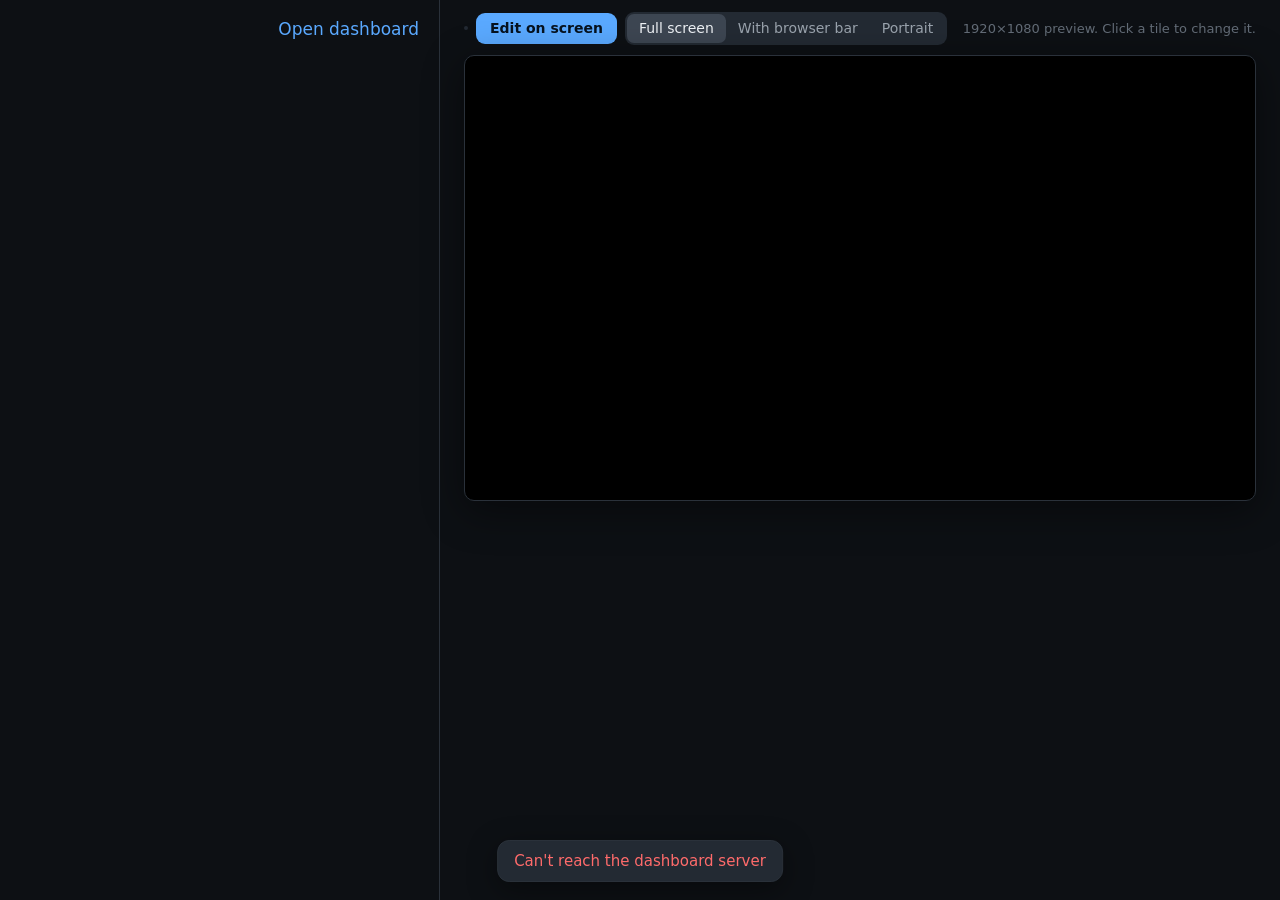
==== tools/control3.html @ 531630ef "Library: add a tile straight to a page; keep a new page's tiles while editing Every tile in the Libr" ====
<!doctype html>
<html lang="en">
<head>
<meta charset="utf-8">
<meta name="viewport" content="width=device-width,initial-scale=1,viewport-fit=cover">
<meta name="apple-mobile-web-app-capable" content="yes">
<meta name="theme-color" content="#0f1216">
<title>Dashboard settings</title>
<style>
  /* Settings-app pattern: grouped lists, one level of detail, Back to return. Layout is its own screen. */
  :root{--fg:#eef1f5;--dim:#9aa3ad;--faint:#636c77;--bg:#0d1014;--group:#191e25;--line:#2a313a;--accent:#5aa9ff;--ok:#4cd27a;--bad:#ff6b6b;--hl:#22303f}
  *{box-sizing:border-box}
  html,body{margin:0;height:100%}
  body{background:var(--bg);color:var(--fg);font:17px/1.35 -apple-system,system-ui,"Segoe UI",Roboto,sans-serif;-webkit-font-smoothing:antialiased}
  button{font:inherit;color:inherit;background:none;border:0;padding:0;cursor:pointer}
  .app{min-height:100%}
  .nav{max-width:720px;margin:0 auto;padding:0 16px 80px}
  .bar{position:sticky;top:0;z-index:5;display:grid;grid-template-columns:1fr auto 1fr;align-items:center;gap:8px;
    padding:max(10px,env(safe-area-inset-top)) 0 10px;background:linear-gradient(var(--bg) 80%,rgba(13,16,20,0))}
  .bar h1{grid-column:2;margin:0;font-size:17px;font-weight:600;text-align:center;white-space:nowrap;overflow:hidden;text-overflow:ellipsis}
  .bar .l{justify-self:start;grid-column:1;grid-row:1} .bar .r{justify-self:end;grid-column:3;grid-row:1}
  .link{color:var(--accent);font-size:17px;padding:8px 4px;text-decoration:none;display:inline-flex;align-items:center;gap:4px}
  .link[hidden]{display:none}
  .big{font-size:32px;font-weight:700;margin:6px 4px 14px}
  .sec{margin:22px 0 0}
  .sec > h2{font-size:13px;font-weight:500;text-transform:uppercase;letter-spacing:.5px;color:var(--dim);margin:0 16px 7px}
  .sec > .foot{font-size:13px;color:var(--faint);margin:7px 16px 0}
  .grp{background:var(--group);border-radius:12px;overflow:hidden}
  .row{display:flex;align-items:center;gap:12px;min-height:50px;padding:8px 14px 8px 16px;position:relative;width:100%;text-align:left}
  .row + .row::before,.gap + .row::before{content:"";position:absolute;top:0;left:16px;right:0;border-top:1px solid var(--line)}
  .row.tap{cursor:pointer} .row.tap:hover{background:var(--hl)}
  .row .t{flex:1;min-width:0}
  .row .t b{display:block;font-weight:400}
  .row .t small{display:block;color:var(--faint);font-size:13px;margin-top:1px}
  .row .v{color:var(--dim);font-size:15px;white-space:nowrap}
  .row .chev{color:var(--faint);font-size:20px;margin-left:2px}
  .row.off .t b{color:var(--faint)}
  .row.col{flex-direction:column;align-items:stretch;gap:8px;padding-top:12px;padding-bottom:12px}
  .sw{position:relative;flex:none;width:51px;height:31px;border-radius:16px;background:#3a424c;transition:background .2s}
  .sw::after{content:"";position:absolute;top:2px;left:2px;width:27px;height:27px;border-radius:50%;background:#fff;transition:transform .2s;box-shadow:0 2px 4px rgba(0,0,0,.3)}
  .sw.on{background:var(--ok)} .sw.on::after{transform:translateX(20px)}
  select,input[type=text],input[type=number],textarea{font:inherit;color:var(--fg);background:#232a33;border:1px solid var(--line);border-radius:9px;padding:7px 10px;outline:none;max-width:100%}
  select:focus,input:focus,textarea:focus{border-color:var(--accent)}
  input[type=number]{width:96px;text-align:right}
  input[type=text],textarea{width:100%}
  textarea{min-height:84px;resize:vertical}
  textarea.code{font:13px/1.45 ui-monospace,Menlo,Consolas,monospace;min-height:240px;white-space:pre;tab-size:2}
  .seg{display:inline-flex;background:#232a33;border-radius:9px;padding:2px;flex:none}
  .seg button{padding:5px 12px;border-radius:7px;font-size:14px;color:var(--dim)}
  .seg button.on{background:#3d4652;color:var(--fg)}
  .row.add b{color:var(--accent)}
  .btnrow{display:block;width:100%;text-align:center;padding:14px;font-size:17px}
  .btnrow.red{color:var(--bad)} .btnrow.blue{color:var(--accent)}
  .minus{flex:none;width:24px;height:24px;border-radius:50%;background:var(--bad);color:#fff;font-size:18px;line-height:22px;text-align:center;font-weight:700}
  .btnrow.pri{background:var(--accent);color:#06121f;font-weight:600}
  .emopt{display:flex;gap:12px;align-items:center;padding:12px 16px;border-bottom:1px solid var(--line);cursor:pointer}
  .emopt:last-child{border-bottom:0}
  .emopt input{width:20px;height:20px;accent-color:var(--accent,#5aa9ff);flex:none}
  .emopt .t{display:flex;flex-direction:column;gap:3px}
  .emopt .ex{font-size:14px;color:var(--dim)}
  .emgrid{display:grid;grid-template-columns:repeat(auto-fill,minmax(48px,1fr));gap:6px;background:var(--group);border-radius:12px;padding:10px}
  .lnk{color:var(--accent);font-size:15px;flex:none}
  .emp{font-size:28px;line-height:1;height:48px;border-radius:10px;background:none}
  .emp:hover{background:#2a313b}
  .emp.on{background:#3d4652;box-shadow:inset 0 0 0 2px var(--accent,#5aa9ff)}
  .row.swp{gap:10px}
  .emb{font-size:26px;min-width:52px;height:46px;border-radius:10px;background:#232a33;padding:0 8px}
  .emb.none{font-size:14px;color:var(--dim)}
  .row.swp .arr{color:var(--dim);font-size:18px}
  .embig{font-size:26px;vertical-align:middle}
  html.echo body{zoom:1.3}
  .intro{color:var(--dim);font-size:15px;margin:0 4px 6px}
  .help{color:var(--faint);font-size:13px;line-height:1.4}
  .dot{flex:none;width:12px;height:12px;border-radius:50%}
  .saverow{display:flex;gap:10px;margin-top:16px}
  .saverow button{flex:1;padding:13px;border-radius:12px;background:var(--group);font-weight:600}
  .saverow button.pri{background:var(--accent);color:#06121f}
  /* a list's items (Controls → Lists) */
  .lladd{display:flex;gap:8px}
  .lladd input{flex:1;min-width:0}
  .lladd button{flex:none;padding:10px 14px;font-size:15px}
  .ll-x{flex:none;background:none;border:0;color:var(--dim);font-size:24px;line-height:1;padding:4px 10px;cursor:pointer}
  .ll-x:active{color:var(--bad)}
  .llb{flex:none;font-size:14px;padding:6px 12px;border-radius:10px;background:var(--group);color:var(--dim);cursor:pointer}
  #pvedit{background:var(--accent);color:#06121f;font-weight:600;border-radius:9px;padding:6px 14px;font-size:14px}
  #pvedit.on{background:#2a313b;color:var(--dim)}
  /* preview */
  .pv{padding:0 16px 24px}
  .pvbar{display:flex;gap:8px;flex-wrap:wrap;align-items:center;padding:12px 0 10px}
  .pvbar .note{color:var(--faint);font-size:13px;margin-left:auto}
  .pvbox{position:relative;width:100%;margin-inline:auto;border-radius:10px;overflow:hidden;border:1px solid var(--line);background:#000;box-shadow:0 10px 40px rgba(0,0,0,.45)}
  .pvbox iframe{position:absolute;left:0;top:0;border:0;transform-origin:0 0}
  @media (min-width:1100px){
    body.desk .app{display:grid;grid-template-columns:440px 1fr;align-items:start}
    body.desk .nav{margin:0;max-width:none;border-right:1px solid var(--line);min-height:100vh}
    body.desk .pv{position:sticky;top:0;padding:0 24px 24px}
  }
  @media (max-width:699px){ .pv{display:none} }
  .lcard img,.starterfigure img,.blankpreview{display:block;width:100%;height:auto;aspect-ratio:16/9;border-radius:7px}
  .blankpreview{position:relative;background:#141a21;border:1px dashed #566170}
  .blankpreview i{position:absolute;border:1px dashed var(--accent);border-radius:4px;background:#202f40}
  .gridheading{margin:24px 4px 0;color:var(--faint);font-size:13px;text-transform:uppercase;letter-spacing:.06em}
  .starterfigure{margin:0}.starterfigure figcaption{font-weight:600;padding:12px 0}
  #starterpv{display:none}
  @media (min-width:850px){
    body.desk.showstarter .app{display:grid;grid-template-columns:min(35vw,440px) minmax(0,1fr);align-items:start}
    body.desk.showstarter .nav{margin:0;max-width:none}
    body.desk.showstarter .pv{position:sticky;top:0}
    body.desk.showstarter #starterpv{display:block}
    body.desk.showstarter .pvbar,body.desk.showstarter .pvbox,body.desk .compactpreview{display:none}
  }
  @media (max-width:849px){body.showstarter .pv{display:none}}
  /* looks: picture cards */
  .lcards{display:grid;grid-template-columns:repeat(auto-fill,minmax(150px,1fr));gap:12px;margin-top:14px}
  .lcard{display:flex;flex-direction:column;gap:3px;text-align:left;background:var(--group);border-radius:12px;padding:8px 8px 10px;border:2px solid transparent}
  .lcard.now{border-color:var(--accent)}
  .lcard b{font-weight:600;font-size:15px;margin:4px 2px 0} .lcard small{color:var(--faint);font-size:12px;margin:0 2px}
  .lpic{position:relative;width:100%;aspect-ratio:16/9;border-radius:7px;overflow:hidden;font-size:7px}
  .lpic.big{font-size:16px;border-radius:12px;margin:4px 0 6px;box-shadow:0 8px 30px rgba(0,0,0,.35)}
  .lpic.plus{display:flex;align-items:center;justify-content:center;font-size:34px;color:var(--accent);background:#141a21;border:1px dashed #33404e}
  .lpic i{position:absolute;border-radius:.6em;border:1px solid transparent;padding:.5em .7em;display:flex;flex-direction:column;gap:.45em;overflow:hidden}
  .lpic i.dm{inset:0;border-radius:0;padding:0;border:0}
  .lpic s{display:block;width:30%;height:.4em;border-radius:.2em;opacity:.7}
  .lpic em{font-style:normal;font-weight:600;line-height:1}
  .lpic u{display:block;border-radius:.25em;opacity:.55}
  .lpic b{display:block;width:22%;height:.5em;border-radius:.25em}
  /* page thumbnails: each box of the page, drawn in the current look */
  .lpic i.slot{padding:.5em .6em}
  .lpic i.slot s{width:40%}
  .pthumb{flex:none;width:72px;font-size:2.6px;border-radius:5px}
  .lcard .lpic.page{font-size:4px}
  .starterfigure .lpic.page{font-size:12px}
  [data-pid]{transition:transform .15s}
  .row.drag{z-index:2;transition:none;background:#262e38;box-shadow:0 6px 24px rgba(0,0,0,.45);border-radius:10px}
  .grip.none{visibility:hidden}
  .grip{flex:none;align-self:stretch;display:flex;align-items:center;margin:-8px -6px -8px -10px;padding:0 6px;color:var(--faint);font-size:16px;letter-spacing:-3px;touch-action:none;cursor:grab}
  .tabs{margin:14px 0 0}
  .opts{display:grid;grid-template-columns:repeat(3,1fr);gap:8px;padding:10px}
  .opt{display:flex;flex-direction:column;align-items:center;gap:4px;padding:8px 4px;border-radius:10px;background:#212832;border:2px solid transparent;font-size:14px}
  .opt.on{border-color:var(--accent);background:#1d2a39}
  .opt b{font-weight:500} .opt small{color:var(--faint);font-size:11px}
  .sample{display:block;width:100%;aspect-ratio:16/9;border-radius:6px;position:relative;overflow:hidden}
  .sample.tl{background:linear-gradient(180deg,#2f6aa3,#0d1a2b)}
  .sample.tl i{position:absolute;top:18%;bottom:18%;width:38%;border-radius:5px}
  .sample.tl i:first-child{left:8%} .sample.tl i + i{right:8%}
  .sample.solid i{background:rgba(18,22,28,.88)} .sample.see i{background:rgba(18,22,28,.45)} .sample.clear i{background:none;border:1px dashed rgba(255,255,255,.3)}
  .sws{display:flex;gap:9px;flex-wrap:wrap;align-items:center}
  .swc{width:32px;height:32px;border-radius:50%;border:3px solid transparent;box-shadow:0 0 0 1px rgba(255,255,255,.12)}
  .swc.on{border-color:#fff}
  input[type=color]{width:44px;height:32px;border:0;background:none;padding:0}
  input[type=range]{width:150px;accent-color:var(--accent)}
  .seg.wide{display:flex;width:100%} .seg.wide button{flex:1}
  details.more > summary{cursor:pointer;color:var(--accent);font-size:15px;margin:0 16px 8px;list-style:none}
  details.more > summary::before{content:"▸ "} details.more[open] > summary::before{content:"▾ "}
  /* effects library */
  .fxgrid{display:grid;grid-template-columns:repeat(auto-fill,minmax(170px,1fr));gap:10px}
  .fxc{background:var(--group);border-radius:12px;overflow:hidden;cursor:pointer}
  .fxc canvas{display:block;width:100%;aspect-ratio:16/9;background:#0b1022}
  .fxc.off canvas{opacity:.35}
  .fxc.big{cursor:default;margin:4px 0 12px} .fxc.big canvas{border-radius:12px}
  .fxt{display:flex;align-items:center;gap:8px;padding:8px 10px 10px}
  .fxt > div{flex:1;min-width:0} .fxt b{display:block;font-weight:500;font-size:15px} .fxt small{color:var(--faint);font-size:12px}
  .fxt .sw{transform:scale(.8);transform-origin:right center}
  .nowtag{color:var(--ok)}
  #toast{position:fixed;left:50%;bottom:max(18px,env(safe-area-inset-bottom));transform:translateX(-50%);background:#232a33;z-index:60;
    border:1px solid var(--line);border-radius:12px;padding:10px 16px;font-size:15px;color:var(--dim);box-shadow:0 8px 30px rgba(0,0,0,.4);transition:opacity .3s;pointer-events:none}
  #toast.ok{color:var(--ok)} #toast.bad{color:var(--bad)}
  /* status + setup guide */
  .row.upd b{color:var(--accent);font-weight:600}
  a.btnrow{text-decoration:none;color:var(--accent)}
  .grp > a.btnrow + a.btnrow,.grp > .row + a.btnrow,.grp > .row + .btnrow{border-top:1px solid var(--line)}
  .wizdots{display:flex;gap:6px;margin:14px 4px 4px}
  .wizdots i{flex:1;height:4px;border-radius:2px;background:#2a313a}
  .wizdots i.done{background:#3d6a99} .wizdots i.on{background:var(--accent)}
  .saverow button[data-act="wizback"],.saverow button[data-act="wizskip"]{flex:.6}
  /* Library: full screen over Controls */
  #lib{position:fixed;inset:0;z-index:50;background:var(--bg);display:grid;grid-template-columns:220px minmax(0,1fr)}
  #lib[hidden]{display:none}
  body.libopen{overflow:hidden}
  .lrail{border-right:1px solid var(--line);padding:max(12px,env(safe-area-inset-top)) 12px 20px;overflow:auto;display:flex;flex-direction:column;gap:2px}
  .lrail h1{font-size:26px;margin:10px 10px 14px}
  .lrail button{display:flex;justify-content:space-between;align-items:center;padding:9px 12px;border-radius:10px;text-align:left;font-size:16px}
  .lrail button:hover{background:var(--group)}
  .lrail button.on{background:var(--hl);color:var(--accent);font-weight:600}
  .lrail button small{color:var(--faint);font-size:13px;font-weight:400;margin-left:8px}
  .lrail .lback{color:var(--accent);padding-left:4px}
  .lsep{color:var(--faint);font-size:12px;letter-spacing:.08em;text-transform:uppercase;margin:16px 12px 4px}
  .lmain{overflow:auto;padding:max(18px,env(safe-area-inset-top)) 28px 60px;min-width:0}
  .lmain > .lback{color:var(--accent);font-size:16px;margin:2px 0 12px;display:inline-block}
  .ltop{display:flex;gap:10px;align-items:center;margin-bottom:14px;flex-wrap:wrap}
  .ltop input[type=search]{flex:1;min-width:200px;font:inherit;color:var(--fg);background:#232a33;border:1px solid var(--line);border-radius:10px;padding:9px 14px;outline:none}
  .lbtn{background:#232a33;border-radius:10px;padding:10px 16px;font-weight:500;white-space:nowrap;text-align:center;cursor:pointer;display:inline-block}
  .lbtn:hover{background:#2c3440}
  .lbtn.pri{background:var(--accent);color:#06121f;font-weight:600}
  .lbtn.ghost{background:none;color:var(--accent);box-shadow:inset 0 0 0 1px var(--line)}
  .lbtn.red{color:var(--bad)}
  .lchips{display:flex;gap:8px;flex-wrap:wrap;margin-bottom:18px}
  .lchip{padding:6px 13px;border-radius:99px;background:var(--group);color:var(--dim);font-size:14px}
  .lchip.on{background:var(--fg);color:#111}
  .lh{font-size:13px;letter-spacing:.08em;text-transform:uppercase;color:var(--dim);margin:6px 0 10px}
  .lgrid{display:grid;grid-template-columns:repeat(auto-fill,minmax(230px,1fr));gap:16px;margin-bottom:26px}
  .lgrid.tiles{grid-template-columns:repeat(auto-fill,minmax(210px,1fr))}
  .lc{background:var(--group);border-radius:14px;overflow:hidden;text-align:left;display:flex;flex-direction:column;position:relative}
  .lc:hover{box-shadow:0 0 0 2px #2e3b4b}
  .lc > img,.lc > .lpic,.lc > .blankpreview{border-radius:0;width:100%;height:auto;aspect-ratio:16/9;display:block;object-fit:cover}
  .lc .lpic.page{font-size:5px}
  .lc .tx{padding:10px 12px 12px;display:block}
  .lc b{display:block;font-size:16px;font-weight:600}
  .lc small{display:block;color:var(--dim);font-size:13px;margin-top:2px}
  .lc small.clamp{display:-webkit-box;-webkit-line-clamp:3;-webkit-box-orient:vertical;overflow:hidden}
  .lbadge{position:absolute;top:8px;left:8px;background:rgba(0,0,0,.65);color:#fff;font-size:12px;padding:3px 8px;border-radius:99px}
  .ladd{position:absolute;top:8px;right:8px;z-index:2;background:var(--accent);color:#06121f;font-weight:600;font-size:13px;padding:4px 10px;border-radius:99px;opacity:0;transition:opacity .15s}
  .lc:hover .ladd,.lc:focus-within .ladd,html.echo .ladd{opacity:1}
  @media (hover:none){ .ladd{opacity:1} }
  .ltag{display:inline-block;font-size:12px;padding:2px 8px;border-radius:99px;background:#1b3326;color:var(--ok);margin-top:6px}
  .lempty{color:var(--faint);padding:18px;background:var(--group);border-radius:14px;margin-bottom:26px}
  .tp{position:relative;display:block;width:100%;aspect-ratio:16/10;overflow:hidden;background:#0b0e12}
  .tp.big{border-radius:14px;box-shadow:0 10px 40px rgba(0,0,0,.45)}
  .tp iframe{position:absolute;left:0;top:0;width:1920px;height:1080px;border:0;transform-origin:0 0;pointer-events:none}
  .tpname{position:absolute;inset:0;display:grid;place-items:center;color:var(--faint);font-size:15px}
  .ldet{display:grid;grid-template-columns:minmax(0,1.6fr) minmax(300px,1fr);gap:26px;align-items:start}
  .ldet > div > .tp{border-radius:14px}
  .lbig{position:relative;width:100%;aspect-ratio:16/9;border-radius:14px;overflow:hidden;background:#000;box-shadow:0 10px 40px rgba(0,0,0,.45)}
  .lbig.port{aspect-ratio:9/16;max-height:78vh;width:auto;margin:auto}
  .lbig > .lpic,.lbig > img,.lbig > .blankpreview{position:absolute;inset:0;width:100%;height:100%;aspect-ratio:auto;font-size:12px;border-radius:0;object-fit:cover}
  .lbig iframe{position:absolute;left:0;top:0;width:1920px;height:1080px;border:0;transform-origin:0 0;pointer-events:none;opacity:0;transition:opacity .5s}
  .lbig iframe.on{opacity:1}
  .ltitle{font-size:30px;font-weight:700;margin:0 0 4px}
  .lname{font-size:26px !important;font-weight:700;padding:4px 10px !important;margin-bottom:4px}
  .lsub{color:var(--dim);font-size:15px}
  .ldesc{color:var(--dim);margin:12px 0 14px;max-width:780px}
  .lpanel{background:var(--group);border-radius:14px;padding:6px 16px;margin-bottom:12px}
  .lpanel h3{font-size:13px;letter-spacing:.08em;text-transform:uppercase;color:var(--dim);font-weight:500;margin:10px 0 2px}
  .lpanel.lwide{max-width:760px}
  .lrow{display:flex;align-items:center;gap:12px;padding:11px 0;border-top:1px solid var(--line)}
  .lpanel > .lrow:first-child,.lpanel > h3 + .lrow{border-top:0}
  .lrow.col{flex-direction:column;align-items:stretch}
  .lrow .t{flex:1;min-width:0} .lrow small{display:block;color:var(--dim);font-size:13px;margin-top:1px}
  .lok{flex:none;width:26px;height:26px;border-radius:8px;display:grid;place-items:center;background:#232a33;color:var(--ok);font-size:14px}
  .lok.warn{color:#ffb84d}
  .lact{display:flex;gap:10px;flex-wrap:wrap;margin:6px 0 10px} .lact .lbtn{flex:1}
  .lnote{color:var(--faint);font-size:13px;margin:6px 0}
  .lfield{display:block;color:var(--dim);font-size:13px;margin-bottom:12px}
  .lfield input,.lfield select,.lfield textarea{display:block;width:100%;margin-top:4px}
  #lib textarea.code{min-height:0;font-size:12px;word-break:break-all;white-space:pre-wrap}
  @media (max-width:820px){
    #lib{grid-template-columns:1fr;grid-template-rows:auto minmax(0,1fr)}
    .lrail{flex-direction:row;overflow-x:auto;border-right:0;border-bottom:1px solid var(--line);padding:8px}
    .lrail h1,.lsep{display:none} .lrail button{white-space:nowrap}
    .ldet{grid-template-columns:1fr} .lmain{padding:14px 14px 60px}
  }
</style>
</head>
<body>
<div class="app">
  <div class="nav">
    <div class="bar">
      <button class="link l" id="back" hidden>‹ <span id="backlbl">Settings</span></button>
      <h1 id="title"></h1>
      <a class="link r" id="done" href="/dash" target="_blank">Open dashboard</a>
    </div>
    <div id="screen"></div>
  </div>
  <div class="pv" id="pv" hidden>
    <div id="starterpv"></div>
    <div class="pvbar">
      <span class="seg" id="pvpage"></span>
      <button id="pvedit">Edit on screen</button>
      <span class="seg" id="pvsize" role="group" aria-label="Preview size"><button data-w="1920" data-h="1080" class="on" aria-pressed="true">Full screen</button><button data-w="1920" data-h="980" aria-pressed="false">With browser bar</button><button data-w="1080" data-h="1920" aria-pressed="false">Portrait</button></span>
      <span class="note"><span id="pvres">1920×1080</span> preview. Click a tile to change it.</span>
    </div>
    <div class="pvbox" id="pvbox"><iframe id="pvf" title="Dashboard preview" width="1920" height="1080"></iframe></div>
  </div>
</div>
<div id="lib" hidden></div>
<div id="toast" style="opacity:0"></div>
<script>
"use strict";
/* Controls: Setup (your location, calendars, lists, teams, albums, cams, store deals), Pages, and the look.
   Tiles themselves are added, arranged and set up on the dashboard: Edit on screen (or hold a tile on the screen). */
const $ = id => document.getElementById(id);
const esc = s => String(s == null ? "" : s).replace(/[&<>"]/g, c => ({"&":"&amp;","<":"&lt;",">":"&gt;",'"':"&quot;"}[c]));
const ECHO = /[?&]echo=1/.test(location.search);
const MOUNTS = {auto:"Automatic", left:"Portrait · left edge up", right:"Portrait · right edge up"};
const SHELL = ECHO && window.parent !== window;
let displayMode = "auto";
let everyday, schema = {}, mods = {}, SRC = {}, KINDS = {}, saveTimer = null, stack = ["root"];
const KIND_ORDER = ["calendars", "lists", "teams", "albums", "cams", "homeassistant", "recipes"];

window.shellBusy = () => true;       // on the Echo, the shell must not reload the dashboard over Controls when a save changes the settings
if (ECHO){
  document.documentElement.classList.add("echo");
  $("done").textContent = "Done"; $("done").removeAttribute("target");
  document.addEventListener("pointerdown", () => { try{ window.top.shellTap && window.top.shellTap(); }catch(e){} });
  setInterval(() => { try{ window.top.contentTick && window.top.contentTick(); }catch(e){} }, 20e3);
}
$("done").href = displayHref();

function displayHref(edit){
  const url = new URL(SHELL ? "/dash/content" : "/dash", location.origin);
  if (edit) url.searchParams.set("edit", "1");
  return url.href;
}
function applyDisplayMode(mode){
  const changed = displayMode !== mode;
  displayMode = mode;
  if (changed && !ECHO){
    const height = mode === "auto" ? 1080 : 1920;
    pvSize($("pvsize").querySelector('[data-h="' + height + '"]'));
  }
}
async function displaySet(select){
  const mode = select.value;
  select.disabled = true;
  try{
    const r = await fetch("/config", {method:"POST", keepalive:true, headers:{"Content-Type":"application/json"}, body:JSON.stringify({orientation:mode})});
    if (!r.ok) throw new Error("HTTP " + r.status);
    applyDisplayMode((await r.json()).orientation);
    if (SHELL && window.parent.shellSetOrientation) window.parent.shellSetOrientation(displayMode);
    toast("Screen orientation saved", "ok");
  }catch(e){ select.value = displayMode; toast("Couldn't save orientation: " + e.message, "bad"); }
  finally{ select.disabled = false; }
}

function toast(msg, cls){
  const t = $("toast"); t.textContent = msg; t.className = cls || ""; t.style.opacity = 1;
  clearTimeout(toast.h); toast.h = setTimeout(() => { t.style.opacity = 0; }, cls === "bad" ? 8000 : 2200);
}
async function load(){
  try{
    const [j, s] = await Promise.all([fetch("/config?starters=1", {cache:"no-store"}).then(r => r.json()), fetch("/sources", {cache:"no-store"}).then(r => r.json())]);
    applyDisplayMode(j.orientation || "auto");
    everyday = j.everyday; schema = j.schema; mods = j.modules; SRC = s.sources || {}; KINDS = s.kinds || {};
    if (needsSetup() && stack.length === 1) stack = ["root", "wiz"];       // a new install: walk through the basics first
    await titlesLoad; show(); statusLoad();
  }catch(e){ toast("Can't reach the dashboard server", "bad"); }
}
function pvRefresh(){
  if (ECHO) return;
  let ed = false; try{ ed = pvWin().dashEditing(); }catch(e){}
  if (ed){ try{ pvWin().dashApply(mods); }catch(e){} } else pvLoad();
}
function save(){
  clearTimeout(saveTimer);
  saveTimer = setTimeout(async () => {
    try{
      const r = await fetch("/config", {method:"POST", headers:{"Content-Type":"application/json"}, body: JSON.stringify({modules: mods})});
      const j = await r.json();
      if (!r.ok || j.error) throw new Error(j.error || r.status);
      mods = j.modules;
      toast("Saved", "ok"); pvRefresh();
    }catch(e){ toast("Didn't save: " + e.message, "bad"); }
  }, 450);
}

/* ---------- helpers ---------- */
const U = 2, GC = 24 * U;
function gpAll(){
  if (!(mods.pages && mods.pages.settings)) return [];
  const L = mods.pages.settings.items = mods.pages.settings.items || [];
  for (const p of L) if (p.cols !== GC){ const f = GC / (p.cols || 12); (p.slots || []).forEach(s => { s.x *= f; s.y *= f; s.w *= f; s.h *= f; }); p.cols = GC; }
  return L;
}
// Saved layouts are switched-off pages marked saved: earlier versions of Main, kept to bring back later.
// ("Previous main" is what replacing Main used to leave behind.)
const isSaved = p => !!p.saved || (p.on === false && p.name === "Previous main");
const cpList = () => gpAll().filter(p => p.id !== "main" && p.id !== "night" && !isSaved(p));
const savedList = () => gpAll().filter(p => p.id !== "main" && p.id !== "night" && isSaved(p));
const savedById = id => savedList().find(p => p.id === id);
const cpById = id => cpList().find(p => p.id === id);
const smods = s => [s.mod].concat(s.more || []).filter(Boolean);
const tileList = () => (mods.tiles && mods.tiles.settings && mods.tiles.settings.items) || [];
const sw = (on, attrs) => '<button class="sw' + (on ? " on" : "") + '" role="switch" aria-checked="' + !!on + '" ' + attrs + '></button>';
function row(o){   // {t, sub, v, chev, cls, attrs, pre, post}
  return '<div class="row' + (o.chev ? " tap" : "") + (o.cls ? " " + o.cls : "") + '" ' + (o.attrs || "") + '>' + (o.pre || "") +
    '<div class="t"><b>' + esc(o.t) + '</b>' + (o.sub ? '<small>' + esc(o.sub) + '</small>' : "") + '</div>' +
    (o.v ? '<span class="v">' + esc(o.v) + '</span>' : "") + (o.post || "") + (o.chev ? '<span class="chev">›</span>' : "") + '</div>';
}
const sec = (title, body, foot) => '<div class="sec">' + (title ? '<h2>' + esc(title) + '</h2>' : "") + '<div class="grp">' + body + '</div>' + (foot ? '<div class="foot">' + esc(foot) + '</div>' : "") + '</div>';
const n = (k, c) => c + " " + (c === 1 ? KINDS[k].one : KINDS[k].title.toLowerCase());
function tileName(id){ const t = tileList().find(x => x.id === id); return t ? t.name || TITLES[t.type] || t.type : id; }
// which tiles use a source (a tile set to "all calendars" counts for every calendar)
function usedBy(kind, id){
  return tileList().filter(t => Object.values(t.settings || {}).some(v => v === id || Array.isArray(v) && v.includes(id))).map(t => t.name || TITLES[t.type] || t.type);
}
let TITLES = {};          // tile type -> its name, read from the tile files
const titlesLoad = fetch("/tiles.js").then(r => r.text()).then(t => { for (const m of t.matchAll(/(?:Tile|viewTile)\("(\w+)",\s*\{[^}]*?title:"([^"]+)"/g)) TITLES[m[1]] = m[2]; }).catch(() => {});

/* ---------- screens ---------- */
function rootScreen(){
  let h = '<div class="big">Dashboard</div>';
  h += statusRows();
  h += sec("", ECHO ? '<button class="btnrow pri" data-act="echoedit">Edit the screen</button>'
    : '<button class="btnrow pri" data-act="edit" data-id="main">Edit dashboard on screen</button>',
    ECHO ? "Add tiles, move and resize them, and change each tile's settings. You can also hold any tile on the screen for a second." : "Add tiles, move and resize them, and change each tile's settings on the preview. You can also hold a tile on the screen itself.");
  const g = mods.general ? mods.general.settings : {};
  h += sec("Setup",
    row({t:"Screen orientation", sub:MOUNTS[displayMode], chev:true, attrs:'data-go="display"'}) +
    row({t:"Location & units", sub: g.place || (g.lat ? g.lat + ", " + g.lon : "Not set: needed for weather"), chev:true, attrs:'data-go="mod:general"'}) +
    KIND_ORDER.filter(k => KINDS[k]).map(k => { const c = (SRC[k] || []).length;
      return row({t:KINDS[k].title, sub: c ? (SRC[k] || []).map(x => x.name).join(", ") : "None yet", chev:true, attrs:'data-go="src:' + k + '"'}); }).join("") +
    (schema.deals ? row({t:"Store deals", sub: (mods.deals.settings.stores || []).length ? (mods.deals.settings.stores || []).join(", ") : "Not set up", chev:true, attrs:'data-go="mod:deals"'}) : ""),
    "Set these up once. Any tile can use them, and several tiles can share the same one.");
  const all = gpAll(), main = all.find(p => p.id === "main"), night = all.find(p => p.id === "night"), CP = cpList(), SV = savedList();
  h += sec("Pages", row({t:"Main", sub:pageShort(main), v:"Start page", chev:true, attrs:'data-go="page:main"', pre:(CP.length > 1 && !ECHO ? '<span class="grip none" aria-hidden="true">⋮⋮</span>' : "") + pagePic(main, null, "pthumb")}) +
    CP.map(p => row({t:p.name, sub:pageShort(p), chev:true, attrs:'data-go="page:' + p.id + '" data-pid="' + p.id + '"', cls: p.on === false ? "off" : "", v: p.on === false ? "Off" : "",
      pre:(CP.length > 1 && !ECHO ? '<span class="grip" data-grip="' + p.id + '" title="Drag to change the order" aria-hidden="true">⋮⋮</span>' : "") + pagePic(p, null, "pthumb")})).join("") +
    row({t:"Add page", sub:"A premade dashboard, a full-screen page or an empty grid", chev:true, cls:"add", attrs:'data-go="newpage"'}),
    "Swipe left and right on the screen to move between pages." + (CP.length > 1 && !ECHO ? " Drag ⋮⋮ to change their order." : ""));
  h += sec("", row({t:"Night page", sub:nightText() + " · " + pageShort(night), chev:true, attrs:'data-go="night"', pre:pagePic(night, NIGHT_LOOK, "pthumb")}) +
    row({t:"Library", sub:(SV.length ? SV.length + (SV.length === 1 ? " saved layout" : " saved layouts") + " · " : "") + "Premade layouts, every tile, sharing", chev:true, attrs:'data-act="lib" data-id="layouts"'}),
    "The night page takes over the screen overnight. The Library keeps your saved layouts, every premade layout and every tile, and shares a layout as a file.");
  h += sec("Look", row({t:"Looks", sub:"Colors, background, tiles, text size · now: " + lookName(curLook()), chev:true, attrs:'data-go="looks"'}) +
    row({t:"Effects", sub: fxSummary(), chev:true, attrs:'data-go="effects"'}) +
    row({t:"Schedule", sub: rules().length ? rules().length + (rules().length === 1 ? " rule" : " rules") : "Switch looks at certain times", chev:true, attrs:'data-go="sched"'}));
  return h;
}
/* Each box uses the editor's 48 by 32 grid. Extra tile types rotate in the same box. */
function starterBox(type, x, y, w, h, settings = {}, rotate = [], name = ""){
  return {type, x, y, w, h, settings, rotate, name};
}
const fullBox = (type, settings, name) => [starterBox(type, 0, 0, 48, 32, settings, [], name)];
const STARTERS = {
  everyday: {
    name:"Everyday", sub:"The default layout, with the week, radar, hourly forecast, groceries and meal ideas.",
    look:{bg:"Sky", accent:"#7cb7ff"}
  },
  atmospheric: {
    name:"Atmospheric", sub:"A serif clock over the changing sky, with meal ideas and moon phases.",
    look:{bg:"Sky", tiles:"See-through", opacity:38, accent:"#ffcc91"},
    boxes:[starterBox("clock",0,0,48,9,{style:"Serif",align:"Center",greeting:false,countdowns:false}),
      starterBox("agenda",1,10,14,19,{count:7}), starterBox("dinner",15,10,18,19),
      starterBox("weather",33,10,14,7,{style:"Compact",align:"Left",sun:false,air:false}), starterBox("sunmoon",33,17,14,12)]
  },
  minimal: {
    name:"Minimal", sub:"An oversized clock, a quiet forecast and the next few plans on warm paper.",
    look:{mode:"Light", bg:"Color", bgColor:"#f4f0e8", tiles:"Clear", accent:"#376a63", fx:"Off"},
    boxes:[starterBox("clock",1,7,23,14,{style:"Serif",align:"Center",ampm:false,greeting:false,countdowns:false,
        design:{on:true,name:"Minimal clock",parts:{time:{x:50,y:8,s:48,a:"c",f:"DM Serif Display",c:"var(--accent)",w:400},date:{x:50,y:70,s:8,a:"c",c:"var(--accent)",w:500}}}}),
      starterBox("weather",2,22,21,5,{style:"Minimal",align:"Center",air:false,sun:false}), starterBox("agenda",25,6,21,21,{count:6})]
  },
  kitchen: {
    name:"Kitchen table", sub:"Meal ideas beside the shopping list, with seasonal produce and kitchen tips taking turns.",
    look:{mode:"Light", bg:"Color", bgColor:"#dce4cf", accent:"#56703b", fx:"Off"},
    boxes:[starterBox("clock",0,0,24,7,{style:"Rounded",greeting:false,countdowns:false}), starterBox("nextevent",24,0,24,7),
      starterBox("dinner",0,7,28,25), starterBox("list",28,7,20,16), starterBox("inseason",28,23,20,9,{},["tip"])]
  },
  weather: {
    name:"Weather station", sub:"A wide hourly chart, a ten-day forecast and the rising and setting sun.",
    look:{bg:"Color", bgColor:"#132d38", accent:"#69daca", tiles:"See-through", opacity:55},
    boxes:[starterBox("weather",0,0,24,9,{style:"Big temperature",align:"Left"}), starterBox("clock",24,0,24,9,{style:"Digital",align:"Right",countdowns:false}),
      starterBox("nexthours",0,9,30,16), starterBox("sunmoon",0,25,30,7), starterBox("forecast",30,9,18,23)]
  },
  planner: {
    name:"Family planner", sub:"A full month beside the family agenda, with the next event up top.",
    look:{mode:"Light", bg:"Color", bgColor:"#e4dfed", accent:"#76508a", fx:"Off"},
    boxes:[starterBox("clock",0,0,19,7,{style:"Bold",countdowns:false,greeting:false}), starterBox("nextevent",19,0,29,7),
      starterBox("month",0,7,32,25), starterBox("agenda",32,7,16,25,{count:10})]
  },
  // full-screen pages: one tile across the whole screen. "pageName" is the name the new page gets, "back" its return-to-Main time.
  monthpage:{full:true, name:"Month calendar", pageName:"Month", back:60, sub:"The whole month, with your events and the weather.", boxes:fullBox("month")},
  hourspage:{full:true, name:"Next hours", pageName:"Hours", back:60, sub:"A big chart of the temperature and rain for the hours ahead.", boxes:fullBox("nexthours")},
  dealspage:{full:true, name:"Deals", pageName:"Deals", back:90, sub:"This week's sales on the things you usually buy.", needs:"deals", boxes:fullBox("sales", {layout:"Cards", count:12}, "On sale this week")},
  photospage:{full:true, name:"Photo frame", pageName:"Photos", back:0, sub:"Your shared album, one picture at a time.", boxes:fullBox("photos")},
  scratch:{name:"Start from scratch", sub:"An empty page for your own tiles.", grid:[]},
  columns:{name:"Top row + two columns", sub:"A wide strip above two columns.", grid:[[0,0,48,8],[0,8,28,24],[28,8,20,24]]},
  side:{name:"Big + side stack", sub:"One large box beside two smaller ones.", grid:[[0,0,32,32],[32,0,16,16],[32,16,16,16]]},
  squares:{name:"Four squares", sub:"Four equal boxes.", grid:[[0,0,24,16],[24,0,24,16],[0,16,24,16],[24,16,24,16]]}
};
const GROUPS = [["dash", "Dashboards"], ["full", "Full-screen"], ["grid", "Empty grids"], ["saved", "Saved"]];
const starterGroup = s => s.grid ? "grid" : s.full ? "full" : "dash";
let galTab = "dash", galLook = null;     // galLook: null = the default for where it's going
// one choice in the gallery: a starter, or "saved:<page id>" for a saved layout
function choiceOf(id){
  if (id === "import"){        // a layout opened in Library › Import a file
    const I = LIB.imp; if (!I) return null;
    return {name:I.name, sub:I.desc, look:I.look, boxes:I.boxes, imported:true, page:{slots:I.boxes.map(b => ({x:b.x, y:b.y, w:b.w, h:b.h, mod:b.tiles.length ? "t" : null}))}};
  }
  if (id && id.startsWith("saved:")){ const p = savedById(id.slice(6)); return p && {name:p.name, sub:pageShort(p), page:p, saved:true, look:p.look}; }
  return STARTERS[id] || null;
}
function starterPicture(id, big){
  const c = choiceOf(id); if (!c) return "";
  if (c.page) return pagePic(c.page, c.look ? Object.assign(lookVals(curLook()), c.look) : null, "page");
  if (c.grid) return '<span class="blankpreview" aria-hidden="true">' + c.grid.map(([x,y,w,h]) =>
    '<i style="left:calc(' + x/48*100 + '% + 2px);top:calc(' + y/32*100 + '% + 2px);width:calc(' +
    w/48*100 + '% - 4px);height:calc(' + h/32*100 + '% - 4px)"></i>').join("") + '</span>';
  if (c.full) return '<img src="/starters/' + id + '.jpg" width="1600" height="900" alt="' + c.name + ' page">';
  return '<img src="/starters/' + id + '.jpg" width="1920" height="1080" alt="' + c.name + ' dashboard layout">';
}
function starterPreview(id){
  const c = choiceOf(id); if (!c) return "";
  return '<figure class="starterfigure"><figcaption>' + esc(c.name) + '</figcaption>' + starterPicture(id, true) + '</figure>';
}
// where: "page" (Add page), "main" (Change Main's layout) or "wiz" (first-run setup, for Main)
function starterGallery(selected, where = "page"){
  const tabs = GROUPS.filter(([g]) => g !== "full" || where === "page").filter(([g]) => g !== "saved" || savedList().length);
  if (!tabs.some(([g]) => g === galTab)) galTab = "dash";
  const list = galTab === "saved" ? savedList().map(p => ["saved:" + p.id, choiceOf("saved:" + p.id)])
    : Object.entries(STARTERS).filter(([, s]) => starterGroup(s) === galTab && (!s.needs || schema[s.needs]));
  return '<span class="seg wide tabs" role="tablist">' + tabs.map(([g, label]) => '<button role="tab" data-act="galtab" data-id="' + g + '" aria-selected="' + (g === galTab) + '"' + (g === galTab ? ' class="on"' : "") + '>' + label + '</button>').join("") + '</span>' +
    '<div class="lcards">' + list.map(([id, s]) =>
    '<button class="lcard' + (selected === id ? ' now' : '') + '" aria-pressed="' + (selected === id) +
    '" data-act="pickstarter" data-id="' + id + '">' + starterPicture(id) +
    '<b>' + esc(s.name) + '</b><small>' + esc(s.sub) + '</small></button>').join("") + '</div>' +
    (selected && choiceOf(selected) ? '<div class="compactpreview">' + starterPreview(selected) + '</div>' : '');
}
// does picking this also bring its colors and background? Only dashboards and saved layouts have their own look.
const hasLook = id => { const c = choiceOf(id); return !!(c && c.look); };
const useLook = (id, where) => hasLook(id) && (galLook === null ? where !== "page" : galLook);
function lookSwitch(id, where){
  if (!hasLook(id)) return "";
  return sec("", row({t:"Switch to its colors and background", sub: useLook(id, where) ? "Changes the look of every page" : "Off: keeps your current look (" + lookName(curLook()) + ")",
    post: sw(useLook(id, where), 'data-act="gallook"')}));
}
function sameEverydayLayout(){
  const main = gpAll().find(p => p.id === "main");
  const layout = (page, tiles) => page.slots.map(slot => {
    return [slot.x, slot.y, slot.w, slot.h, slot.every, smods(slot).map(tid => {
      const tile = tiles.find(t => t.id === tid) || {};
      return [tile.type, tile.name, tile.settings];
    })];
  });
  return JSON.stringify(layout(main, tileList())) === JSON.stringify(layout(everyday.page, everyday.tiles));
}
const newUid = () => "p" + Date.now().toString(36) + Math.random().toString(36).slice(2,7);
const mainDated = () => "Main, " + new Date().toLocaleDateString(undefined, {month:"short", day:"numeric"});
const lookSnap = () => Object.fromEntries(LOOK_KEYS.filter(k => LS()[k] !== undefined).map(k => [k, LS()[k]]));
function uniqueName(base){
  const names = new Set(gpAll().map(p => p.name));
  let n = base; for (let i = 2; names.has(n); i++) n = base + " (" + i + ")";
  return n;
}
// copy boxes with their own copies of the tiles, so changing one copy never changes the other
function cloneSlots(slots, uid, tiles = tileList()){
  const ids = {}; let k = 0;
  const tid = old => {
    if (!old) return old;
    if (!ids[old]){
      const t = tiles.find(x => x.id === old); if (!t) return null;
      ids[old] = uid + "_" + (k++);
      tileList().push(JSON.parse(JSON.stringify({...t, id:ids[old]})));
    }
    return ids[old];
  };
  return (slots || []).map((slot, i) => {
    const copy = {...slot, id:uid + "s" + i, mod:tid(slot.mod)};
    if (slot.more) copy.more = slot.more.map(tid).filter(Boolean);
    return copy;
  });
}
// keep Main's current boxes as a saved layout (moved, not copied: Main gets new boxes right after)
function keepMain(why){
  const main = gpAll().find(p => p.id === "main");
  if (!main.slots.length) return;
  gpAll().push({id:newUid(), name:uniqueName(why ? "Main before " + why : mainDated()), cols:GC, slots:main.slots, on:false, saved:true, look:lookSnap(), at:Date.now()});
}
function installStarter(key, onMain, withLook = onMain){
  const c = choiceOf(key); if (!c) return;
  const pages = gpAll(), main = pages.find(p => p.id === "main"), uid = newUid();
  const page = {id:uid, name:c.grid ? "Page " + (cpList().length + 2) : c.pageName || c.name, cols:GC, slots:[], on:true, back:c.back || 0};
  const applyLook = () => { if (!withLook || !c.look) return; Object.assign(LS(), c.saved || c.imported ? {} : {mode:"Dark", tiles:"Solid", fx:"On", opacity:60}, c.look); };
  if (c.saved) page.slots = cloneSlots(c.page.slots, uid);
  else if (key === "everyday"){
    if (onMain && sameEverydayLayout()){ applyLook(); return; }
    page.slots = cloneSlots(everyday.page.slots, uid, everyday.tiles);
  } else if (c.grid){
    page.slots = c.grid.map(([x,y,w,h], i) => ({id:uid + "s" + i,x,y,w,h,mod:null}));
  } else page.slots = c.boxes.map((box, i) => {
    const id = uid + "s" + i, {x, y, w, h} = box;
    // a starter box names one type (plus types that take turns); a shared layout's box lists its tiles in full
    const list = box.tiles || [{type:box.type, settings:box.settings, name:box.name}].concat((box.rotate || []).map(type => ({type})));
    const ids = list.map((t, j) => {
      const tid = id + "t" + j;
      const values = JSON.parse(JSON.stringify(t.settings || {}));
      if (c.imported) libFill(t.type, values);
      else {
        if (t.type === "list" && firstList()) values.list = firstList().id;
        if (t.type === "photos" && (SRC.albums || [])[0]) values.album = SRC.albums[0].id;
      }
      const tile = {id:tid, type:t.type, settings:values};
      if (t.name) tile.name = t.name;
      tileList().push(tile);
      return tid;
    });
    const slot = {id, x, y, w, h, mod:ids[0] || null};
    if (ids.length > 1){ slot.more = ids.slice(1); slot.every = box.every || 45; }
    return slot;
  });
  if (!onMain){ applyLook(); pages.push(page); return page.id; }
  keepMain(c.saved ? "" : c.name);         // before applyLook, so the saved layout keeps the look it had
  main.slots = page.slots;
  applyLook();
}
let selectedStarter = "everyday";
function starterScreen(){
  const c = choiceOf(selectedStarter);
  return '<div class="big">Change Main\'s layout</div><p class="intro">Pick a dashboard or an empty grid for Main. Its current layout is kept in Saved layouts.</p>' +
    starterGallery(selectedStarter, "main") + lookSwitch(selectedStarter, "main") +
    (c ? '<div class="saverow"><button class="pri" data-act="startermain">Use ' + esc(c.name) + ' on Main</button></div>' : '');
}

function displayScreen(){
  const options = Object.entries(MOUNTS).map(([mode, label]) =>
    '<option value="' + mode + '"' + (mode === displayMode ? " selected" : "") + '>' + label + '</option>').join("");
  return '<p class="intro">If the dashboard appears sideways, choose which edge of the landscape screen is now at the top.</p>' +
    sec("", '<div class="row col"><label class="t" for="display-orientation">Orientation</label><select id="display-orientation">' + options + '</select></div>',
      "Applies to every display using this dashboard.");
}
function pageSummary(p){
  if (!p) return "Empty";
  const t = [].concat(...(p.slots || []).map(smods)).map(tileName);
  return t.length ? t.join(", ") : "No tiles yet";
}
function pageShort(p){
  const t = p ? [].concat(...(p.slots || []).map(smods)).map(tileName) : [];
  if (!t.length) return p && (p.slots || []).length ? "Empty boxes" : "No tiles yet";
  return t.length + (t.length === 1 ? " tile · " : " tiles · ") + t.slice(0, 3).join(", ") + (t.length > 3 ? "…" : "");
}
// a small picture of a page: its real boxes, drawn in the current look (or the look given)
const NIGHT_LOOK = {bg:"Color", bgColor:"#030405", tiles:"Clear", accent:"#8a939e"};
function pagePic(p, v, cls){
  const c = lookColors(v || lookVals(curLook()));
  return '<div class="lpic ' + (cls || "") + '" aria-hidden="true" style="background:' + c.bg + '">' + ((p && p.slots) || []).map(sl =>
    '<i class="slot" style="left:calc(' + sl.x / GC * 100 + '% + .5em);top:calc(' + sl.y / 32 * 100 + '% + .5em);width:calc(' + sl.w / GC * 100 + '% - 1em);height:calc(' + sl.h / 32 * 100 + '% - 1em);background:' + c.card + ';border-color:' + (c.light ? "rgba(0,0,0,.14)" : "rgba(255,255,255,.2)") + '">' +
    (smods(sl).length ? '<s style="background:' + c.acc + '"></s><u style="background:' + c.dim + ';width:70%;height:.6em"></u><u style="background:' + c.dim + ';width:50%;height:.6em"></u>' : "") + '</i>').join("") + '</div>';
}
function field(mid, key, s, val){
  const a = 'data-m="' + mid + '" data-k="' + key + '" data-t="' + s.type + '"';
  if (s.type === "bool") return row({t:s.label, post: sw(val, a)});
  if (s.type === "color") return row({t:s.label, post:'<input type="color" ' + a + ' value="' + esc(val || "#000000") + '">'});
  if (s.type === "choice") return row({t:s.label, post:'<select ' + a + '>' + s.choices.map(c => '<option' + (c === val ? " selected" : "") + '>' + esc(c) + '</option>').join("") + '</select>'});
  if (s.type === "int" || s.type === "number")
    return row({t:s.label, sub:(s.min != null && s.max != null ? s.min + "–" + s.max : ""), post:'<input type="number" ' + a + (s.min != null ? ' min="' + s.min + '"' : "") +
      (s.max != null ? ' max="' + s.max + '"' : "") + ' step="' + (s.type === "int" ? 1 : "any") + '" value="' + esc(val) + '" inputmode="decimal">'});
  if (s.type === "list") return '<div class="row col"><div class="t"><b>' + esc(s.label) + '</b><small>One per line</small></div><textarea ' + a + '>' + esc((val || []).join("\n")) + '</textarea></div>';
  return '<div class="row col"><div class="t"><b>' + esc(s.label) + '</b></div><input type="text" ' + a + ' value="' + esc(val) + '" autocapitalize="off" spellcheck="false"></div>';
}
function modScreen(m){
  const s = schema[m], c = mods[m];
  let h = '<div class="big">' + esc(s.title) + '</div>';
  if (s.desc) h += '<p class="intro">' + esc(s.desc) + '</p>';
  if (m === "general"){
    h += sec("", '<button class="btnrow blue" data-act="locate">Find a place by name…</button>', "Or type the latitude and longitude below.");
    const G = [["Place", ["place", "lat", "lon"]], ["Language and formats", ["lang", "units", "h24", "dateFmt", "weekStart"]], ["Icons", ["emoji", "swap"]], ["Screen", ["gear"]]];
    G.forEach(([g, keys]) => { const K = keys.filter(k => s.settings[k]); if (!K.length) return;
      if (g === "Icons"){ h += emojiPicker(c.settings.emoji, c.settings.swap); return; }
      h += sec(g, K.map(k => field(m, k, s.settings[k], c.settings[k])).join("")); });
    return h;
  }
  const keys = Object.keys(s.settings).filter(k => k !== "items");
  if (keys.length) h += sec("Settings", keys.map(k => field(m, k, s.settings[k], c.settings[k])).join(""));
  return h;
}
// Icons: color emoji, simple one-color symbols, or words only, each shown as it would look
const EMOJI_OPTS = [["Emoji", "Color emoji", "☁️ 44° · 🌅 6:45 AM · 🌔 Waxing gibbous · 🦃 Thanksgiving in 7 days"],
  ["Simple symbols", "Simple symbols", "☁︎ 44° · ↑ 6:45 AM · ☾ Waxing gibbous · Thanksgiving in 7 days"],
  ["No emoji", "Words only", "44° Overcast · Sunrise 6:45 AM · Waxing gibbous · Thanksgiving in 7 days"]];
function emojiPicker(cur, swap){
  cur = EMOJI_OPTS.some(o => o[0] === cur) ? cur : "Emoji";
  const opts = EMOJI_OPTS.map(([v, t, ex]) => '<label class="emopt"><input type="radio" name="emoji" data-m="general" data-k="emoji" data-t="choice" value="' + v + '"' + (v === cur ? " checked" : "") + '>' +
    '<span class="t"><b>' + t + '</b><span class="ex">' + ex + '</span></span></label>').join("");
  return sec("Icons", opts, "Simple symbols keeps the weather, sun and moon icons as plain one-color shapes and drops the rest. With either of the last two, the emoji effects (falling leaves, turkeys, confetti) rest too; rain, snow and the other weather effects keep going.") +
    (cur === "Emoji" ? swapRows() : "");
}
function srcScreen(k){
  const K = KINDS[k], L = SRC[k] || [];
  let h = '<div class="big">' + esc(K.title) + '</div><p class="intro">' + esc(K.desc || "") + '</p>';
  h += sec("", (L.length ? L.map(x => { const u = usedBy(k, x.id);
      return row({t:x.name || "(no name)", sub: u.length ? "Used by " + u.join(", ") : "", chev:true, attrs:'data-go="srci:' + k + ':' + x.id + '"',
        pre: x.color ? '<span class="dot" style="background:' + esc(x.color) + '"></span>' : ""}); }).join("") : '<div class="row"><div class="t"><small>None yet</small></div></div>') +
    row({t:"Add a " + K.one, chev:true, cls:"add", attrs:'data-go="srci:' + k + ':new"'}),
    "Then pick it in a tile's settings: Edit dashboard on screen, tap the tile.");
  return h;
}
function srcItemScreen(k, id){
  const K = KINDS[k], x = id === "new" ? {} : (SRC[k] || []).find(v => v.id === id);
  if (!x) return '<div class="big">Not found</div>';
  let h = '<div class="big">' + (id === "new" ? "New " + esc(K.one) : esc(x.name || K.one)) + '</div>';
  let rows = "";
  for (const f in K.fields){
    const F = K.fields[f], a = 'data-sf="' + f + '"', help = F.help ? '<div class="help">' + esc(F.help) + '</div>' : "";
    const hide = F.when && Object.keys(F.when).some(w => (x[w] || (K.fields[w].choices || [])[0]) !== F.when[w]);
    let inp;
    if (F.type === "color") inp = row({t:F.label, sub:F.help, post:'<input type="color" ' + a + ' value="' + esc(x[f] || "#7cb7ff") + '">'});
    else if (F.type === "bool") inp = row({t:F.label, sub:F.help, post: sw(!!x[f], a + ' data-swt="1"')});
    else if (F.type === "choice"){
      const ch = F.choices.map(c => Array.isArray(c) ? c : [c, c]), cur = x[f] || ch[0][0];
      inp = '<div class="row col"><div class="t"><b>' + esc(F.label) + '</b></div><select ' + a + '>' + ch.map(([v, l]) => '<option value="' + esc(v) + '"' + (v === cur ? " selected" : "") + '>' + esc(l) + '</option>').join("") + '</select>' + help + '</div>';
    } else {
      const ph = F.secret && x[f + "Set"] ? (f === "url" ? "Saved and hidden. Paste a new link to replace it." : "Saved and hidden. Paste a new one to replace it.") : "";
      inp = '<div class="row col"><div class="t"><b>' + esc(F.label) + '</b></div><input type="text" ' + a + ' value="' + esc(F.secret ? "" : x[f] || "") + '" placeholder="' + esc(ph) + '" autocapitalize="off" spellcheck="false">' + help + '</div>';
    }
    rows += '<div data-fw="' + f + '"' + (hide ? " hidden" : "") + '>' + inp + '</div>';
  }
  h += sec("", rows);
  if (k === "lists" && id !== "new" && (x.kind || "This dashboard") === "This dashboard")
    h += sec("Items",
      '<div class="row col"><div class="t"><b>Add an item</b></div>' +
      '<div class="lladd"><input type="text" id="lladd" maxlength="80" placeholder="Something to do…" autocapitalize="sentences" spellcheck="false">' +
      '<button class="pri" data-ladd="1" data-sid="' + esc(id) + '">Add</button></div></div>' +
      '<div id="llitems" data-sid="' + esc(id) + '"><div class="row"><div class="t"><small>Loading…</small></div></div></div>' +
      '<div class="row" id="llbar" hidden><div class="t"><small id="llcount"></small></div><button class="llb" data-llop="reset" data-sid="' + esc(id) + '">Untick all</button></div>',
      "The same list as the List tile on the dashboard. " + (x.daily ? "The ticks are cleared every day at 00:00; the items stay." : "Switch on “Clear the ticks every day at 00:00” above to use it as a daily checklist."));
  if (k === "homeassistant") h += sec("", '<button class="btnrow blue" data-sact="test" data-k="' + k + '" data-id="' + id + '">Test connection</button><div class="row" id="hatest" hidden></div>',
    "Checks the address and token without saving. Leave the token blank to test the one already saved.");
  if (k === "recipes") h += sec("", '<button class="btnrow blue" data-sact="test" data-k="' + k + '" data-id="' + id + '">Test the key</button><div class="row" id="hatest" hidden></div>',
    "Asks the service for one small thing without saving. Leave the key blank to test the one already saved.");
  h += '<div class="saverow">' + (id === "new" ? "" : '<button class="red" data-sact="del" data-k="' + k + '" data-id="' + id + '" style="color:var(--bad)">Delete</button>') +
    '<button class="pri" data-sact="save" data-k="' + k + '" data-id="' + id + '">' + (id === "new" ? "Add " + esc(K.one) : "Save") + '</button></div>';
  if (id !== "new"){ const u = usedBy(k, id); if (u.length) h += '<div class="sec"><div class="foot">Used by ' + esc(u.join(", ")) + '.</div></div>'; }
  return h;
}
async function srcAction(act, k, id){
  const K = KINDS[k], item = {id: id === "new" ? undefined : id};
  if (act === "test") return srcTest(k, id);
  if (act === "save"){
    document.querySelectorAll("[data-sf]").forEach(el => {
      if (el.classList.contains("sw")){ item[el.dataset.sf] = el.classList.contains("on"); return; }
      const v = el.value.trim(); if (!(K.fields[el.dataset.sf].secret && !v)) item[el.dataset.sf] = v;
    });
    if (!item.name){ toast("Give it a name first", "bad"); return; }
    const uw = document.querySelector('[data-fw="url"]');
    if (id === "new" && K.fields.url && K.fields.url.secret && !item.url && uw && !uw.hidden){ toast("Paste the link first", "bad"); return; }
    if (k === "homeassistant" && !item.url){ toast("Type the address first", "bad"); return; }
    if (k === "homeassistant" && id === "new" && !item.token){ toast("Paste the access token first", "bad"); return; }
  } else if (!confirmDel(K, id)) return;
  try{
    const r = await fetch("/sources", {method:"POST", headers:{"Content-Type":"application/json"}, body: JSON.stringify({kind:k, op: act === "del" ? "delete" : id === "new" ? "add" : "update", item})});
    const j = await r.json(); if (!r.ok || j.error) throw new Error(j.error || r.status);
    SRC = j.sources; toast(act === "del" ? "Deleted" : "Saved", "ok"); stack.pop(); show(); pvRefresh();
  }catch(e){ toast("Didn't save: " + e.message, "bad"); }
}
async function srcTest(k, id){
  const item = {id: id === "new" ? undefined : id}, out = document.getElementById("hatest");
  document.querySelectorAll("[data-sf]").forEach(el => { item[el.dataset.sf] = el.value.trim(); });
  out.hidden = false; out.innerHTML = '<div class="t"><small>Checking…</small></div>';
  try{
    const r = await fetch("/sources/test", {method:"POST", headers:{"Content-Type":"application/json"}, body: JSON.stringify({kind:k, item})});
    const j = await r.json();
    out.innerHTML = j.ok ? '<div class="t"><b style="color:var(--ok)">✓ Connected</b><small>' + esc(j.detail || (j.name ? j.name + " · " : "") + "Home Assistant " + (j.version || "") + " · " + j.count + " entities") + '</small></div>'
      : '<div class="t"><b style="color:var(--bad)">Didn\'t connect</b><small>' + esc(j.error || "Unknown problem") + '</small></div>';
  }catch(e){ out.innerHTML = '<div class="t"><b style="color:var(--bad)">Didn\'t connect</b><small>' + esc(e.message) + '</small></div>'; }
}

/* ---------- a list kept on this dashboard: its items, edited right here in Controls → Lists ----------
   The same storage as the List tile (/notes?list=<id>): add, tick, delete — and when the list is set to
   clear its ticks every day at 00:00, that reset applies here too. */
let llBusy = false;
function llRender(d, sid){
  const el = document.getElementById("llitems"); if (!el) return;
  const items = d.items || [];
  el.innerHTML = items.length ? items.map(i =>
    '<div class="row"><div class="t"><b' + (i.done ? ' style="text-decoration:line-through;opacity:.5"' : "") + '>' + esc(i.text) + '</b></div>' +
    sw(!!i.done, 'data-litog="' + esc(i.id) + '" data-sid="' + esc(sid) + '"') +
    '<button class="ll-x" data-lidel="' + esc(i.id) + '" data-sid="' + esc(sid) + '" aria-label="Delete">×</button></div>').join("")
    : '<div class="row"><div class="t"><small>Nothing on the list yet</small></div></div>';
  const bar = document.getElementById("llbar");
  if (bar){
    const done = items.filter(i => i.done).length;
    bar.hidden = !items.length;
    const c = document.getElementById("llcount");
    if (c) c.textContent = done + " / " + items.length + " done" + (d.daily ? " · ticks reset at 00:00" : "");
  }
}
async function llCall(sid, body){
  llBusy = true;                    // a tap always goes through; only the poll steps aside
  try{
    const r = await fetch("/notes", {method:"POST", headers:{"Content-Type":"application/json"}, body: JSON.stringify(Object.assign({list:sid}, body))});
    llRender(await r.json(), sid);
  }catch(e){}
  llBusy = false;
}
function llAdd(sid){
  const inp = document.getElementById("lladd");
  if (!inp || !sid) return;
  const text = inp.value.trim();
  if (!text) return;
  inp.value = "";
  llCall(sid, {op:"add", text});
}
async function llRefresh(){
  const el = document.getElementById("llitems"); if (!el || llBusy) return;
  const sid = el.dataset.sid; if (!sid) return;
  llBusy = true;
  try{
    const d = await (await fetch("/notes?list=" + encodeURIComponent(sid), {cache:"no-store"})).json();
    if (document.getElementById("llitems") && document.getElementById("llitems").dataset.sid === sid) llRender(d, sid);
  }catch(e){}
  llBusy = false;
}
let delArm = "";
function confirmDel(K, id){      // tap Delete twice (no pop-up dialogs: the Echo can't show them reliably)
  if (delArm === id) return true;
  delArm = id; toast("Tap Delete again to remove this " + K.one, "bad"); setTimeout(() => { if (delArm === id) delArm = ""; }, 4000);
  return false;
}
function newPageScreen(){
  const c = choiceOf(selectedStarter);
  return '<div class="big">Add page</div><p class="intro">A new page to swipe to. Every page shares the same look.</p>' +
    starterGallery(selectedStarter, "page") + lookSwitch(selectedStarter, "page") +
    (c ? '<div class="saverow"><button class="pri" data-act="starterpage">Add ' + esc(c.name) + '</button></div>' : '');
}
function mainScreen(){
  const main = gpAll().find(p => p.id === "main");
  let h = '<div class="big">Main</div><p class="intro">The page the screen starts on, and comes back to from other pages.</p>';
    const nt = [].concat(...main.slots.map(smods)).length, nb = main.slots.length;
  h += sec("Layout", '<div class="row">' + pagePic(main, null, "pthumb") + '<div class="t"><b>' + nt + (nt === 1 ? " tile" : " tiles") + " in " + nb + (nb === 1 ? " box" : " boxes") + '</b><small>' + esc(pageSummary(main)) + '</small></div></div>' +
    (ECHO ? "" : '<button class="btnrow blue" data-act="edit" data-id="main">Edit Main on screen</button>') +
    row({t:"Change layout", sub:"Use a premade dashboard, an empty grid or a saved layout", chev:true, attrs:'data-go="starters"'}) +
    row({t:"Save a copy", sub:"Keep this layout in My layouts, and carry on editing Main", chev:true, attrs:'data-act="savemain"'}) +
    row({t:"Browse the Library", sub:"Your saved layouts, every premade layout, sharing and importing", chev:true, attrs:'data-act="lib" data-id="layouts"'}),
    ECHO ? "To change tiles, press Done and hold any tile on the screen." : "");
  return h;
}
function savedScreen(){
  const L = savedList();
  let h = '<div class="big">Saved layouts</div><p class="intro">Earlier versions of Main. Put one back on Main, add it as its own page, or delete it.</p>';
  if (!L.length) return h + sec("", '<div class="row"><div class="t"><small>Nothing saved yet. Changing Main\'s layout, or Save a copy on Main, keeps the old layout here.</small></div></div>');
  return h + L.map(p => sec("", '<div class="row col">' + pagePic(p, p.look ? Object.assign(lookVals(curLook()), p.look) : null, "page") + '</div>' +
    row({t:p.name, sub:pageShort(p)}) +
    '<div class="saverow" style="padding:0 12px 12px"><button data-act="savedpage" data-id="' + p.id + '">Add as page</button><button class="pri" data-act="savedmain" data-id="' + p.id + '">Use on Main</button></div>' +
    '<button class="btnrow red" data-act="saveddel" data-id="' + p.id + '">Delete</button>')).join("");
}
function pageScreen(id){
  if (id === "main") return mainScreen();
  const p = cpById(id); if (!p) return '<div class="big">Page not found</div>';
  let h = '<div class="big">' + esc(p.name) + '</div>';
  h += sec("", row({t:"Show this page", post: sw(p.on !== false, 'data-act="toggle" data-id="' + id + '"')}));
  h += sec("Name", '<div class="row col"><input type="text" data-pg="' + id + '" data-k="name" value="' + esc(p.name) + '"></div>');
  h += sec("", row({t:"Go back to the main page after", sub:"Seconds; 0 stays on this page", post:'<input type="number" min="0" max="3600" step="1" data-pg="' + id + '" data-k="back" value="' + (+p.back || 0) + '">'}));
  h += sec("On this page", '<div class="row"><div class="t"><b>' + esc(pageSummary(p)) + '</b></div></div>' +
    (ECHO ? "" : '<button class="btnrow blue" data-act="edit" data-id="' + id + '">Edit this page on screen</button>'),
    ECHO ? "To change it, swipe to this page on the screen and hold any tile." : "");
  h += sec("", '<button class="btnrow red" data-act="del" data-id="' + id + '">Delete page</button>', "Its tiles are deleted with it.");
  return h;
}
function pvGoPage(id){
  const tryGo = () => { try{ const w = pvWin(); if (!w.dashGoPage || w.dashEditing()) return; if (w.dashGoPage(id === "main" ? "main" : "c:" + id) >= 0) pvTabs(); }catch(e){} };
  tryGo(); setTimeout(tryGo, 1500);
}
function act(a, id){
  const p = cpById(id);
  if (a === "echoedit"){ location.href = displayHref(true); return; }
  if (a === "lib"){ libOpen(id); return; }
  if (a === "pickstarter"){
    if (stack[stack.length - 1] === "wiz") WIZ.starter = id;
    else selectedStarter = id;
    show();
    document.querySelector('[data-act="pickstarter"][aria-pressed="true"]').focus({preventScroll:true});
    const preview = document.querySelector(".compactpreview");
    if (preview && preview.offsetWidth) preview.scrollIntoView({block:"nearest"});
    return;
  }
  if (a === "galtab"){ galTab = id; show(); return; }
  if (a === "gallook"){ const where = stack[stack.length - 1] === "starters" ? "main" : "page"; galLook = !useLook(selectedStarter, where); show(); return; }
  if (a === "starterpage" || a === "startermain"){
    const starter = choiceOf(selectedStarter);
    if (!starter) return;
    const onMain = a === "startermain";
    const pid = installStarter(selectedStarter, onMain, useLook(selectedStarter, onMain ? "main" : "page"));
    selectedStarter = "everyday"; galTab = "dash"; galLook = null; stack.pop(); save();
    if (pid){
      go("page:" + pid);
      if (!ECHO && starter.grid) PV.editPage = pid;
    } else { if (onMain) toast("Main's old layout is in Saved layouts", "ok"); show(); }
    return;
  }
  if (a === "savemain"){
    const main = gpAll().find(x => x.id === "main"), uid = newUid();
    gpAll().push({id:uid, name:uniqueName(mainDated()), cols:GC, slots:cloneSlots(main.slots, uid), on:false, saved:true, look:lookSnap(), at:Date.now()});
    save(); toast("Saved a copy in Saved layouts", "ok"); show(); return;
  }
  if (a === "savedmain" || a === "savedpage"){
    const pid = installStarter("saved:" + id, a === "savedmain", a === "savedmain");
    save();
    if (pid) go("page:" + pid); else { toast("Main's old layout is in Saved layouts", "ok"); show(); }
    return;
  }
  if (a === "saveddel"){
    const sp = savedById(id); if (!sp || !confirmDel({one:"saved layout"}, id)) return;
    const gone = new Set([].concat(...(sp.slots || []).map(smods)));
    if (mods.tiles) mods.tiles.settings.items = tileList().filter(t => !gone.has(t.id));
    mods.pages.settings.items = gpAll().filter(x => x !== sp); save(); show(); return;
  }
  if (/^(wiz|st)/.test(a)) return wizAct(a, id);
  if (a === "toggle"){ p.on = p.on === false; save(); show(); return; }
  if (a === "edit"){ try{
      const w = pvWin(), name = id === "main" || id === "night" ? id : "c:" + id;
      if (w.dashGoPage(name) < 0 && w.dashApply) w.dashApply(mods);         // a page added or changed here that the preview hasn't seen yet
      if (w.dashGoPage(name) >= 0){ w.dashEdit(true); w.dashGoPage(name); pvTabs(); } else toast(p && p.on === false ? "Turn the page on first" : "The preview is still loading; try again", "bad");
    }catch(e){} return; }
  if (a === "del"){
    if (!confirmDel({one:"page"}, id)) return;
    const gone = new Set([].concat(...(p.slots || []).map(smods)));
    if (mods.tiles) mods.tiles.settings.items = tileList().filter(t => !gone.has(t.id));
    mods.pages.settings.items = gpAll().filter(x => x !== p); stack.pop(); save(); show(); return;
  }
  if (a === "locate") return locate();
}
// place search: Open-Meteo's free geocoder (no key); only the typed place name is sent
async function locate(){
  const box = document.querySelector('[data-act="locate"]').closest(".grp");
  box.innerHTML = '<div class="row col"><input type="text" id="locq" placeholder="City or town, e.g. Denver" autocapitalize="words"><div id="locres"></div></div>';
  const inp = $("locq"); inp.focus();
  let t = null;
  inp.addEventListener("input", () => { clearTimeout(t); t = setTimeout(async () => {
    const v = inp.value.trim(); if (v.length < 2){ $("locres").innerHTML = ""; return; }
    try{
      const j = await (await fetch("https://geocoding-api.open-meteo.com/v1/search?count=6&language=en&name=" + encodeURIComponent(v))).json();
      $("locres").innerHTML = (j.results || []).map(r => row({t:r.name, sub:[r.admin1, r.country].filter(Boolean).join(", "), chev:true,
        attrs:'data-loc="' + esc(JSON.stringify({place:r.name, lat:+r.latitude.toFixed(4), lon:+r.longitude.toFixed(4)})) + '"'})).join("") || '<div class="help">No match</div>';
    }catch(e){ $("locres").innerHTML = '<div class="help">Search isn\'t reachable; type the latitude and longitude below instead.</div>'; }
  }, 350); });
}
function show(){
  const cur = stack[stack.length - 1];
  let h, title;
  if (cur === "root"){ h = rootScreen(); title = ""; }
  else if (cur === "display"){ h = displayScreen(); title = "Screen orientation"; }
  else if (cur === "status"){ h = statusScreen(); title = "Status"; }
  else if (cur === "wiz"){ h = wizScreen(); title = "Set up"; }
  else if (cur === "starters"){ h = starterScreen(); title = "Change layout"; }
  else if (cur === "saved"){ h = savedScreen(); title = "Saved layouts"; }
  else if (cur === "newpage"){ h = newPageScreen(); title = "Add page"; }
  else if (cur.startsWith("page:")){ const p = cpById(cur.slice(5)); h = pageScreen(cur.slice(5)); title = cur === "page:main" ? "Main" : p ? p.name : "Page"; }
  else if (cur.startsWith("src:")){ const k = cur.slice(4); h = srcScreen(k); title = KINDS[k] ? KINDS[k].title : ""; }
  else if (cur.startsWith("srci:")){ const [, k, id] = cur.split(":"); h = srcItemScreen(k, id); title = KINDS[k] ? KINDS[k].title : ""; }
  else if (cur === "looks"){ h = looksScreen(); title = "Looks"; }
  else if (cur === "newlook"){ h = newLookScreen(); title = "New look"; }
  else if (cur.startsWith("look:")){ h = lookScreen(cur.slice(5)); title = lookName(cur.slice(5)); }
  else if (cur === "sched"){ h = schedScreen(); title = "Schedule"; }
  else if (cur.startsWith("rule:")){ h = ruleScreen(cur.slice(5)); title = "Schedule"; }
  else if (cur === "night"){ h = nightScreen(); title = "Night page"; }
  else if (cur === "effects"){ h = effectsScreen(); title = "Effects"; }
  else if (cur.startsWith("emo:")){ h = emoScreen(cur); title = "Swap emoji"; }
  else if (cur.startsWith("fx:")){ h = fxScreen(cur.slice(3)); title = (FXLIB.BY[cur.slice(3)] || {}).name || "Effect"; }
  else { const m = cur.slice(4); h = schema[m] ? modScreen(m) : ""; title = schema[m] ? schema[m].title : ""; }
  $("screen").innerHTML = h;
  if (document.getElementById("llitems")) llRefresh();      // a list's items, ready to edit
  const choice = cur === "newpage" || cur === "starters" ? selectedStarter :
    cur === "wiz" && WIZ.step === 4 ? WIZ.starter || (sameEverydayLayout() ? "everyday" : "") : "";
  $("starterpv").innerHTML = choice && choiceOf(choice) ? starterPreview(choice) : "";
  document.body.classList.toggle("showstarter", !!(choice && choiceOf(choice)));
  if (!choice && !ECHO) pvFit();
  $("title").textContent = title;
  $("back").hidden = stack.length < 2;
  const prev = stack[stack.length - 2];
  const LBL = {"mod:general":"Location & units", root:"Dashboard", looks:"Looks", sched:"Schedule", effects:"Effects", night:"Night page", newlook:"New look"};
  $("backlbl").textContent = !prev ? "" : LBL[prev] ? LBL[prev] : prev.startsWith("look:") ? lookName(prev.slice(5)) : prev.startsWith("src:") ? KINDS[prev.slice(4)].title :
    prev === "page:main" ? "Main" : prev.startsWith("page:") ? ((cpById(prev.slice(5)) || {}).name || "Page") : prev === "newpage" ? "Add page" : prev === "saved" ? "Saved layouts" : "Back";
  const want = cur.startsWith("look:") ? cur.slice(5) : cur.startsWith("rule:") ? ((ruleById(cur.slice(5)) || {}).look || "") : "", night = cur === "night";
  if (!ECHO && (want !== PV.theme || night !== !!PV.night)){ PV.theme = want; PV.night = night; pvLoad(); }
  fxPreviews();
  if (!ECHO && cur.startsWith("page:")) pvGoPage(cur.slice(5));
}
function go(to){ if (to === "newpage" || to === "starters"){ galTab = "dash"; galLook = null; } stack.push(to); show(); scrollTo(0, 0); if (to === "status") statusLoad(); }
/* ---------- Status: is everything working, is there a new version, and a diagnostics file for bug reports ---------- */
let STATUS = null;
async function statusLoad(check){
  try{ STATUS = await (await fetch("/status" + (check ? "?check=1" : ""), {cache:"no-store"})).json(); }catch(e){ STATUS = null; }
  const cur = stack[stack.length - 1];
  if (cur === "root" || cur === "status") show();
}
setInterval(() => { if (!document.hidden) statusLoad(); }, 60e3);
setInterval(() => { if (!document.hidden && document.getElementById("llitems")) llRefresh(); }, 10e3);   // a list's items, while its screen is open
const LVL = {ok:["#4cd27a", "Everything's working"], warn:["#ffc850", "Needs a look"], bad:["#ff6b6b", "Something isn't working"]};
const ISSUES = "https://github.com/kizit/countertop/issues/new?template=bug_report.yml";
function agoText(s){
  if (s == null) return "Not yet";
  if (s < 90) return "Just now";
  if (s < 5400) return Math.round(s / 60) + " min ago";
  if (s < 172800) return Math.round(s / 3600) + " hours ago";
  return Math.round(s / 86400) + " days ago";
}
function statusRows(){       // the root screen: one line, plus a notice when there's a new version
  if (!STATUS) return "";
  const S = STATUS, [col, word] = LVL[S.level] || LVL.ok;
  let h = "";
  if (S.update) h += row({t:"Countertop " + S.latest.tag + " is out", sub:"You have v" + S.version + ". See what's new and how to update.", chev:true, cls:"upd", attrs:'data-go="status"',
    pre:'<span class="dot" style="background:var(--accent)"></span>'});
  h += row({t:"Status", sub: S.problems.length ? S.problems[0] + (S.problems.length > 1 ? " (+" + (S.problems.length - 1) + " more)" : "") : word, v:"v" + S.version, chev:true, attrs:'data-go="status"',
    pre:'<span class="dot" style="background:' + col + '"></span>'});
  return sec("", h);
}
function howToUpdate(where, git){
  if (where === "Mac app") return "In the Countertop menu bar app, choose Install Countertop " + ((STATUS && STATUS.latest.tag) || "") + ". Your settings stay where they are.";
  if (git && where === "Mac") return "In the Countertop menu bar app, choose Install Countertop " + ((STATUS && STATUS.latest.tag) || "") + ", or run git pull in the Countertop folder and restart the server. Your settings stay in the work folder.";
  if (git) return "In the Countertop folder, run git pull, then restart the server. Your settings stay in the work folder.";
  if (where === "Docker") return "Unraid: open the Docker tab, click Check for Updates, then Apply Update. Docker Compose: run docker compose pull, then docker compose up -d. Your settings stay in the data folder.";
  return "Download the new version from GitHub and replace the tools folder, then restart the server. Your settings stay in the work folder.";
}
function statusScreen(){
  const S = STATUS;
  let h = '<div class="big">Status</div>';
  if (!S) return h + '<p class="intro">Checking…</p>';
  const [col, word] = LVL[S.level] || LVL.ok;
  h += sec("", S.problems.length ? S.problems.map(p => row({t:p, pre:'<span class="dot" style="background:' + col + '"></span>'})).join("")
    : row({t:word, pre:'<span class="dot" style="background:' + col + '"></span>'}));
  if (S.update) h += sec("New version", row({t:"Countertop " + S.latest.tag + " is out", sub:"You have v" + S.version}) +
    '<a class="btnrow blue" href="' + esc(S.latest.url) + '" target="_blank" rel="noopener">See what\'s new</a>', howToUpdate(S.server.where, S.server.git));
  const sc = S.screen || {};
  h += sec("Screen", row({t:"Last check-in", v:agoText(sc.seenAgo)}) + row({t:"Weather updated", v:agoText(sc.wxAgo)}) +
    (sc.fullscreen == null ? "" : row({t:"Full screen", v: sc.fullscreen ? "Yes" : "No"})),
    "The screen checks in every minute while /dash is open.");
  if ((S.calendars || []).length) h += sec("Calendars", S.calendars.map(c => row({t:c.name, sub: c.ok === false ? c.error : "",
    v: c.ok === false ? "Not loading" : c.ago == null ? "Not loaded yet" : agoText(c.ago) + (c.count != null ? " · " + c.count + " events" : "")})).join(""));
  if ((S.homeassistant || []).length) h += sec("Home Assistant", S.homeassistant.map(c => row({t:c.name, sub: c.ok === false ? c.error : "",
    v: c.ok === false ? "Not answering" : c.ago == null ? "Not used yet" : agoText(c.ago) + (c.count != null ? " · " + c.count + " entities" : "")})).join(""),
    "Countertop reads Home Assistant only while a Home or Sensor tile is showing.");
  if ((S.recipes || []).length) h += sec("Meal ideas", S.recipes.map(c => row({t:c.name, sub: c.ok === false ? c.error : c.service,
    v: c.ok === false ? "Not loading" : agoText(c.ago)})).join(""), "Countertop asks for new ideas only while a Meal ideas tile is showing.");
  const L = S.list;
  if (L && L.name){ const SRCN = {dashboard:"This dashboard", reminders:"Apple Reminders", pushed:"Sent from another app", url:"A web address"};
    h += sec("List", row({t:L.name, sub:(SRCN[L.source] || L.source) + (L.error ? " · " + L.error : ""), v:L.count + (L.count === 1 ? " item" : " items")})); }
  h += sec("Server", row({t:"Version", v:"v" + S.version}) + row({t:"Running on", v:S.server.where}) + row({t:"Running for", v:agoText(S.server.startedAgo).replace(" ago", "").replace("Just now", "A minute")}) +
    row({t:"Time zone", v:S.server.tz}));
  const lt = S.latest || {};
  h += sec("Updates", row({t:"Check GitHub for new versions", post: sw(mods.general.settings.updates !== false, 'data-m="general" data-k="updates" data-t="bool"')}) +
    row({t:"Last checked", sub: lt.error ? "Couldn't reach GitHub: " + lt.error : lt.tag ? "Newest release: " + lt.tag : "", v:agoText(lt.checkedAgo)}) +
    '<button class="btnrow blue" data-act="stcheck">Check now</button>',
    "Countertop asks GitHub for the newest release twice a day. Nothing about you or your setup is sent.");
  h += sec("Report a problem", (ECHO ? row({t:"Download diagnostics", sub:"Open Controls on a computer or phone to download the file."})
      : '<a class="btnrow blue" href="/diagnostics" download>Download diagnostics</a>') +
    '<a class="btnrow blue" href="' + ISSUES + '" target="_blank" rel="noopener">Open a bug report on GitHub</a>',
    "The diagnostics file has your settings, version and recent logs. Calendar and list links, sync keys, your location and network addresses are removed, and list items aren't included. Attach it to the bug report.");
  h += sec("", row({t:"Run the setup guide again", chev:true, attrs:'data-act="wizstart"'}));
  return h;
}

/* ---------- First-run setup guide: location, a calendar and the grocery list, then where to open the screen ---------- */
const WIZ = {step:0, kind:"", starter:"", calName:"Family"};
const WIZ_STEPS = ["Welcome", "Location", "Calendar", "Grocery list", "Dashboard", "All set"];
const needsSetup = () => mods.general && !mods.general.settings.setupDone && !mods.general.settings.lat && !mods.general.settings.lon;
const firstList = () => (SRC.lists || [])[0] || null;
function wizScreen(){
  const st = WIZ.step, g = mods.general.settings, host = location.host;
  let h = '<div class="wizdots">' + WIZ_STEPS.map((s, i) => '<i class="' + (i < st ? "done" : i === st ? "on" : "") + '"></i>').join("") + '</div>';
  const nav = (next, skip) => '<div class="saverow">' + (st > 0 ? '<button data-act="wizback">Back</button>' : "") +
    (skip ? '<button data-act="wiznext">' + skip + '</button>' : "") + '<button class="pri" data-act="' + (next[1] || "wiznext") + '">' + next[0] + '</button></div>';
  if (st === 0){
    h += '<div class="big">Welcome to Countertop</div><p class="intro">Choose your location, calendar, grocery list and a layout for your screen. You can change all of it later in Controls.</p>';
    h += '<div class="saverow"><button data-act="wizskip">Skip for now</button><button class="pri" data-act="wiznext">Start</button></div>';
  } else if (st === 1){
    h += '<div class="big">Where are you?</div><p class="intro">For the weather, the radar, sunrise and sunset. Only the name you type is sent, to Open-Meteo\'s free place search.</p>';
    h += sec("", (g.lat || g.lon ? row({t:g.place || g.lat + ", " + g.lon, sub:"Your location", pre:'<span class="dot" style="background:var(--ok)"></span>'}) : "") +
      '<button class="btnrow blue" data-act="locate">' + (g.lat || g.lon ? "Pick a different place…" : "Find your town…") + '</button>');
    h += sec("", field("general", "units", schema.general.settings.units, g.units) + field("general", "h24", schema.general.settings.h24, g.h24) +
      field("general", "lang", schema.general.settings.lang, g.lang));
    h += nav(["Next"], g.lat || g.lon ? "" : "Skip");
  } else if (st === 2){
    const F = KINDS.calendars.fields.url, cals = SRC.calendars || [];
    h += '<div class="big">Add your calendar</div><p class="intro">Countertop reads a calendar from its private iCal link. ' + esc(F.help) + '</p>';
    if (cals.length) h += sec("Added", cals.map(c => row({t:c.name, pre:'<span class="dot" style="background:' + esc(c.color || "var(--ok)") + '"></span>'})).join(""));
    h += sec(cals.length ? "Add another" : "", '<div class="row col"><div class="t"><b>Name</b></div><input type="text" id="wcname" value="' + esc(cals.length ? "" : WIZ.calName) + '" placeholder="e.g. Family or Work"></div>' +
      '<div class="row col"><div class="t"><b>Private iCal link</b></div><input type="text" id="wcurl" placeholder="webcal://… or https://….ics" autocapitalize="off" spellcheck="false"></div>' +
      '<button class="btnrow blue" data-act="wizcal">Add calendar</button>');
    h += nav(["Next"], cals.length ? "" : "Skip");
  } else if (st === 3){
    const L = firstList() || {}, kind = WIZ.kind || L.kind || "This dashboard", mac = STATUS && STATUS.server.where === "Mac";
    const OPTS = [["This dashboard", "Right here", "Add and tick items from any phone's browser at " + host + "/list. Nothing to install."],
      ["Sent from another app", "Apple Reminders or another app", "Reminders Sync in the Countertop Mac app, an iPhone Shortcut or a script sends the list. Works with Docker and Unraid."],
      ["A web address", "A list that's online", "Countertop reads a published list (text, Markdown checklist, JSON or iCal to-dos) every few minutes."]];
    if (mac) OPTS.splice(1, 0, ["Apple Reminders", "Apple Reminders on this Mac", "The server reads a Reminders list itself, because it runs on a Mac."]);
    h += '<div class="big">Your grocery list</div><p class="intro">Where should the list on the screen come from?</p>';
    h += sec("", OPTS.map(([v, t, sub]) => '<label class="emopt"><input type="radio" name="wizkind" data-act="wizkind" data-id="' + esc(v) + '"' + (v === kind ? " checked" : "") + '><span class="t"><b>' + esc(t) + '</b><span class="ex">' + esc(sub) + '</span></span></label>').join(""));
    let extra = "";
    if (kind === "Apple Reminders") extra = '<div class="row col"><div class="t"><b>Reminders list name</b></div><input type="text" id="wlrem" value="' + esc(L.remName || "Grocery") + '"></div>';
    if (kind === "A web address") extra = '<div class="row col"><div class="t"><b>Address of the list</b></div><input type="text" id="wlurl" placeholder="' + (L.kind === "A web address" && L.urlSet ? "Saved and hidden. Paste a new link to replace it." : "https://…") + '" autocapitalize="off" spellcheck="false"><div class="help">' + esc(KINDS.lists.fields.url ? KINDS.lists.fields.url.help : "") + '</div></div>';
    if (kind === "Sent from another app") extra = L.kind === kind && L.pushKey
      ? row({t:"Sync key: " + L.pushKey, sub:"In the Countertop Mac app, Reminders Sync fills it in for you. For a Shortcut, the steps are in docs/list-sync.md on GitHub."})
      : row({t:"A sync key is made when you press Next", sub:"Come back to Controls > Lists to copy it. The steps for the iPhone Shortcut and the Mac helper are in docs/list-sync.md on GitHub."});
    if (extra) h += sec("", extra);
    h += nav(["Next", "wizlist"]);
  } else if (st === 4){
    h += '<div class="big">Choose your dashboard</div><p class="intro">Pick a layout and look for your main screen. You can edit every tile later. Your previous layout is kept in Saved layouts.</p>' + starterGallery(WIZ.starter || (sameEverydayLayout() ? "everyday" : ""), "wiz");
    h += '<div class="saverow"><button data-act="wizback">Back</button>' +
      (sameEverydayLayout() ? '' : '<button data-act="wizkeep">Keep current layout</button>') +
      (WIZ.starter || sameEverydayLayout() ? '<button class="pri" data-act="wiznext">Next</button>' : '') + '</div>';
  } else {
    h += '<div class="big">You\'re all set</div><p class="intro">Open these addresses on your devices. Bookmark them, since they don\'t change.</p>';
    h += sec("", row({t:"On the Echo Show or the kitchen screen", sub:"Open Silk and go to this address, then tap the screen once so it stays full screen.", v:host + "/dash"}) +
      row({t:"On your phone", sub:"Add to the grocery list from anywhere in the house.", v:host + "/list"}) +
      row({t:"Controls (this page)", sub:"Change tiles, looks, effects and pages.", v:host + "/control"}));
    h += sec("", '<div class="row"><div class="t"><small>Keep Countertop on your home network. Anyone who can reach it can change its settings, so don\'t forward its port to the internet.</small></div></div>');
    h += '<div class="saverow"><button data-act="wizback">Back</button><button class="pri" data-act="wizdone">Finish</button></div>';
  }
  return h;
}
async function wizSource(kind, op, item){
  const r = await fetch("/sources", {method:"POST", headers:{"Content-Type":"application/json"}, body: JSON.stringify({kind, op, item})});
  const j = await r.json(); if (!r.ok || j.error) throw new Error(j.error || r.status);
  SRC = j.sources; return j;
}
async function wizAct(a, id){
  if (a === "wizstart"){ WIZ.step = 0; WIZ.kind = ""; WIZ.starter = ""; stack = ["root", "wiz"]; show(); scrollTo(0, 0); return; }
  if (a === "wizback"){ WIZ.step = Math.max(0, WIZ.step - 1); show(); scrollTo(0, 0); return; }
  if (a === "wizkeep"){ WIZ.starter = ""; a = "wiznext"; }
  if (a === "wiznext"){ WIZ.step++; show(); scrollTo(0, 0); return; }
  if (a === "wizkind"){ WIZ.kind = id; show(); return; }
  if (a === "wizskip" || a === "wizdone"){
    if (a === "wizdone" && WIZ.starter) installStarter(WIZ.starter, true);
    mods.general.settings.setupDone = true; save(); stack = ["root"]; show(); scrollTo(0, 0);
    if (a === "wizdone") toast("Setup saved", "ok");
    setTimeout(statusLoad, 1200);
    return;
  }
  if (a === "wizcal"){
    const name = $("wcname").value.trim() || "Calendar", url = $("wcurl").value.trim();
    if (!/^(webcal|https?):\/\//i.test(url)){ toast("Paste the calendar's link: it starts with webcal:// or https://", "bad"); return; }
    try{ await wizSource("calendars", "add", {name, url, color:""}); WIZ.calName = ""; toast("Calendar added", "ok"); show(); pvRefresh(); }
    catch(e){ toast("Didn't save: " + e.message, "bad"); }
    return;
  }
  if (a === "wizlist"){
    const L = firstList(), kind = WIZ.kind || (L && L.kind) || "This dashboard", item = {kind};
    if (kind === "Apple Reminders"){ item.remName = $("wlrem").value.trim(); if (!item.remName){ toast("Type the Reminders list name", "bad"); return; } }
    if (kind === "A web address"){ const u = $("wlurl").value.trim();
      if (u) item.url = u; else if (!(L && L.kind === kind && L.urlSet)){ toast("Paste the list's address first", "bad"); return; } }
    try{
      if (L) await wizSource("lists", "update", Object.assign({id:L.id}, item));
      else await wizSource("lists", "add", Object.assign({name:"Grocery"}, item));
      const N = firstList();
      if (kind === "Sent from another app" && N && N.pushKey && WIZ.shownKey !== N.pushKey){ WIZ.shownKey = N.pushKey; WIZ.kind = kind; show(); toast("Here's your sync key", "ok"); return; }
      WIZ.step++; show(); scrollTo(0, 0); pvRefresh();
    }catch(e){ toast("Didn't save: " + e.message, "bad"); }
    return;
  }
  if (a === "stcheck"){ toast("Checking…"); await statusLoad(true); toast(STATUS && STATUS.latest.error ? "Couldn't reach GitHub" : STATUS && STATUS.update ? "A new version is out" : "You're up to date", STATUS && STATUS.latest.error ? "bad" : "ok"); }
}

$("back").addEventListener("click", () => { stack.pop(); show(); });

/* ---------- edits ---------- */
// drag ⋮⋮ to change the order of pages
let dragged = 0;
document.addEventListener("pointerdown", e => {
  const g = e.target.closest("[data-grip]"); if (!g) return;
  e.preventDefault();
  const r0 = g.closest(".row"), rows = [...r0.parentElement.querySelectorAll("[data-pid]")], from = rows.indexOf(r0), y0 = e.clientY, hgt = r0.offsetHeight;
  let to = from;
  r0.classList.add("drag"); g.setPointerCapture(e.pointerId);
  const move = ev => {
    const dy = Math.max(-from * hgt, Math.min((rows.length - 1 - from) * hgt, ev.clientY - y0));
    to = from + Math.round(dy / hgt);
    r0.style.transform = "translateY(" + dy + "px)";
    rows.forEach((r, i) => { if (r !== r0) r.style.transform = i > from && i <= to ? "translateY(-" + hgt + "px)" : i < from && i >= to ? "translateY(" + hgt + "px)" : ""; });
  };
  const up = () => {
    g.removeEventListener("pointermove", move); g.removeEventListener("pointerup", up); g.removeEventListener("pointercancel", up);
    dragged = performance.now();
    if (to !== from){
      const L = gpAll(), ids = rows.map(r => r.dataset.pid), [m] = ids.splice(from, 1); ids.splice(to, 0, m);
      const inList = new Set(cpList()), order = ids.map(id => L.find(p => p.id === id)); let k = 0;
      mods.pages.settings.items = L.map(p => inList.has(p) ? order[k++] : p);
      save();
    }
    show();
  };
  g.addEventListener("pointermove", move); g.addEventListener("pointerup", up); g.addEventListener("pointercancel", up);
});
document.addEventListener("click", e => {
  if (e.target.closest("[data-grip]") || (dragged && performance.now() - dragged < 300)) return;
  const t = e.target.closest("[data-act],[data-sact],[data-loc],[data-lact],[data-ract],[data-fxon],[data-fxk][data-fxv],[data-fxplay],[data-lk][data-lv],[data-lk][data-lb],[data-nk][data-nv],[data-on],[data-t='bool'],[data-swt],[data-ladd],[data-litog],[data-lidel],[data-llop],[data-go]"); if (!t) return;
  if (lookClick(t)) return;
  if (t.dataset.swt){ const v = !t.classList.contains("on"); t.classList.toggle("on", v); t.setAttribute("aria-checked", v); return; }
  if (t.dataset.ladd){ llAdd(t.dataset.sid); return; }
  if (t.dataset.litog){ llCall(t.dataset.sid, {op:"toggle", id:t.dataset.litog}); return; }
  if (t.dataset.lidel){ llCall(t.dataset.sid, {op:"remove", id:t.dataset.lidel}); return; }
  if (t.dataset.llop){ llCall(t.dataset.sid, {op:"reset"}); return; }
  if (t.dataset.act){ act(t.dataset.act, t.dataset.id); return; }
  if (t.dataset.sact){ srcAction(t.dataset.sact, t.dataset.k, t.dataset.id); return; }
  if (t.dataset.loc){ Object.assign(mods.general.settings, JSON.parse(t.dataset.loc)); save(); show(); return; }
  if (t.dataset.on){ const m = t.dataset.on; mods[m].on = !mods[m].on; show(); save(); return; }
  if (t.dataset.t === "bool"){ const d = t.dataset, v = !mods[d.m].settings[d.k]; mods[d.m].settings[d.k] = v; t.classList.toggle("on", v); t.setAttribute("aria-checked", v); save(); return; }
  if (t.dataset.go){ go(t.dataset.go); return; }
});
document.addEventListener("keydown", e => {
  if (e.key === "Enter" && e.target && e.target.id === "lladd"){
    e.preventDefault();
    const el = document.getElementById("llitems");
    llAdd(el ? el.dataset.sid : "");
  }
});
document.addEventListener("change", e => {
  const t = e.target, d = t.dataset;
  if (t.id === "display-orientation"){ displaySet(t); return; }
  if ((d.lk && d.lv === undefined) || d.rk || (d.fxk && d.fxv === undefined) || (d.nk && d.nv === undefined)){ lookChange(t); return; }
  if (d.sf){       // show only the fields that apply (e.g. the Reminders list name)
    const cur = stack[stack.length - 1].split(":"), K = KINDS[cur[1]]; if (!K) return;
    for (const f in K.fields){ const F = K.fields[f]; if (!F.when) continue;
      const ok = Object.keys(F.when).every(w => { const el = document.querySelector('[data-sf="' + w + '"]'); return el && el.value === F.when[w]; });
      const wrap = document.querySelector('[data-fw="' + f + '"]'); if (wrap) wrap.hidden = !ok; }
    return;
  }
  if (d.pg){ const p = cpById(d.pg); if (!p) return;
    if (d.k === "name"){ p.name = t.value.trim() || p.name; t.value = p.name; $("title").textContent = p.name; }
    else { const v = parseInt(t.value, 10); p.back = isFinite(v) ? Math.max(0, Math.min(3600, v)) : 0; t.value = p.back; }
    save(); return; }
  if (!d.m) return;
  const s = schema[d.m].settings[d.k];
  let v = t.value;
  if (d.t === "int" || d.t === "number"){
    v = d.t === "int" ? parseInt(v, 10) : parseFloat(v);
    if (!isFinite(v)){ t.value = mods[d.m].settings[d.k]; return; }
    if (s.min != null) v = Math.max(s.min, v);
    if (s.max != null) v = Math.min(s.max, v);
    t.value = v;
  } else if (d.t === "list") v = v.split("\n").map(x => x.trim()).filter(Boolean);
  else if (d.t === "text") v = v.trim();
  mods[d.m].settings[d.k] = v;
  save();
  if (d.m === "general" && d.k === "emoji") show();
});

/* ---------- effects library: every effect is one small animation that can be turned on, sized and timed on its own ----------
   Shared by the dashboard (full-screen canvases) and Controls (little live previews on each card). */
const FXLIB = (function(){
  const R = (a, b) => a + Math.random() * (b - a);
  const pick = arr => arr[Math.floor(Math.random() * arr.length)];
  const weighted = list => { const tot = list.reduce((a, x) => a + x[1], 0); let r = Math.random() * tot; for (const x of list){ r -= x[1]; if (r <= 0) return x; } return list[0]; };
  const COLORS = ["#ff6b6b","#ffd36e","#6bd3ff","#8fffa0","#c58bff","#ff9ad5","#ffffff"];
  const AMT = {Few:.5, Some:1, Lots:1.8};
  // emoji are drawn once into small canvases and reused (much cheaper than fillText every frame)
  const sprites = {};
  function sprite(g, s){
    s = Math.max(12, Math.round(s / 4) * 4);
    const k = g + s;
    if (!sprites[k]){
      const c = document.createElement("canvas"); c.width = c.height = Math.ceil(s * 1.3);
      const x = c.getContext("2d"); x.font = s + "px sans-serif"; x.textAlign = "center"; x.textBaseline = "middle";
      x.fillText(g, c.width / 2, c.height / 2 + s * .06);
      sprites[k] = c;
    }
    return sprites[k];
  }
  function drawSprite(cx, g, s, x, y, rot, a, sy){
    const sp = sprite(g, s);
    cx.save(); cx.globalAlpha = a; cx.translate(x, y); if (rot) cx.rotate(rot); if (sy) cx.scale(1, sy);
    cx.drawImage(sp, -sp.width / 2, -sp.height / 2); cx.restore();
  }

  /* ----- weather ----- */
  function rain(o){
    const n = Math.round((o.kind === "drizzle" ? 70 : 140) * o.amt), P = [];
    const drop = init => ({x:R(0, o.W * 1.1), y:init ? R(-o.H, o.H) : R(-80, -10), v:R(16, 26), l:R(14, 26)});
    for (let i = 0; i < n; i++) P.push(drop(true));
    let flash = 0, next = Date.now() + R(3e3, 8e3);
    return cx => {
      cx.strokeStyle = o.front ? "rgba(185,210,255,.34)" : "rgba(160,195,255,.3)"; cx.lineWidth = 1.5;
      cx.beginPath();
      for (const p of P){ cx.moveTo(p.x, p.y); cx.lineTo(p.x - p.l * .25, p.y + p.l); p.y += p.v; p.x -= p.v * .25; if (p.y > o.H) Object.assign(p, drop(false)); }
      cx.stroke();
      if (o.kind === "storm" || o.preview){
        if (Date.now() > next){ flash = .16; next = Date.now() + (o.preview ? R(4e3, 7e3) : R(9e3, 25e3)); }
        if (flash > 0){ cx.fillStyle = "rgba(220,230,255," + flash.toFixed(3) + ")"; cx.fillRect(0, 0, o.W, o.H); flash -= .012; }
      }
      return true;
    };
  }
  function snow(o){
    const P = [], f = init => ({x:R(0, o.W), y:init ? R(-o.H, o.H) : R(-30, -5), v:R(.8, 2.2), r:R(2, 5), ph:R(0, 6.3)});
    for (let i = 0; i < Math.round(110 * o.amt); i++) P.push(f(true));
    return cx => {
      cx.fillStyle = "rgba(255,255,255,.7)"; cx.beginPath();
      for (const p of P){ p.ph += .02; p.y += p.v; p.x += Math.sin(p.ph) * .6; cx.moveTo(p.x + p.r, p.y); cx.arc(p.x, p.y, p.r, 0, 6.29); if (p.y > o.H + 5) Object.assign(p, f(false)); }
      cx.fill(); return true;
    };
  }
  function clouds(o){
    const P = [], c = () => ({x:R(-300, o.W), y:R(-60, o.H * .6), v:R(.1, .3), r:R(240, 460)});
    for (let i = 0; i < Math.max(2, Math.round(6 * o.amt)); i++) P.push(c());
    return cx => {
      for (const p of P){
        p.x += p.v; if (p.x - p.r > o.W){ p.x = -p.r; p.y = R(-60, o.H * .6); }
        const g = cx.createRadialGradient(p.x, p.y, 0, p.x, p.y, p.r);
        g.addColorStop(0, "rgba(190,200,215,.13)"); g.addColorStop(1, "rgba(190,200,215,0)");
        cx.fillStyle = g; cx.fillRect(p.x - p.r, p.y - p.r, p.r * 2, p.r * 2);
      }
      return true;
    };
  }
  function fog(o){
    const P = [];
    for (let i = 0; i < Math.max(2, Math.round(5 * o.amt)); i++) P.push({x:R(-o.W, 0), y:R(0, o.H), v:R(.2, .45), h:R(90, 200)});
    return cx => {
      for (const p of P){
        p.x += p.v; if (p.x > o.W) p.x = -o.W;
        const g = cx.createLinearGradient(0, p.y - p.h, 0, p.y + p.h);
        g.addColorStop(0, "rgba(190,198,208,0)"); g.addColorStop(.5, "rgba(190,198,208,.12)"); g.addColorStop(1, "rgba(190,198,208,0)");
        cx.fillStyle = g; cx.fillRect(p.x, p.y - p.h, o.W, p.h * 2);
      }
      return true;
    };
  }
  function sun(o){
    const P = [];
    for (let i = 0; i < Math.round(26 * o.amt); i++) P.push({x:R(0, o.W), y:R(0, o.H), vx:R(-.15, .15), vy:R(-.25, -.05), r:R(1.5, 3.5), ph:R(0, 6.3)});
    let a = 0;
    return cx => {
      const sx = o.W * .8, sy = -60, H = o.H;
      const g = cx.createRadialGradient(sx, sy, 0, sx, sy, H * .95);
      g.addColorStop(0, "rgba(255,214,140,.32)"); g.addColorStop(.5, "rgba(255,200,120,.09)"); g.addColorStop(1, "rgba(255,200,120,0)");
      cx.fillStyle = g; cx.fillRect(0, 0, o.W, H);
      a += .0012;
      cx.save(); cx.translate(sx, sy); cx.rotate(a);
      for (let i = 0; i < 12; i++){
        cx.rotate(Math.PI / 6);
        const rg = cx.createLinearGradient(0, 0, 0, H * 1.1);
        rg.addColorStop(0, "rgba(255,225,160,.11)"); rg.addColorStop(1, "rgba(255,225,160,0)");
        cx.fillStyle = rg; cx.beginPath(); cx.moveTo(0, 0); cx.lineTo(-70, H * 1.1); cx.lineTo(70, H * 1.1); cx.closePath(); cx.fill();
      }
      cx.restore();
      for (const p of P){
        p.ph += .02; p.x += p.vx; p.y += p.vy; if (p.y < -10){ p.y = H + 10; p.x = R(0, o.W); }
        cx.fillStyle = "rgba(255,236,190," + (.25 + .2 * Math.sin(p.ph)).toFixed(3) + ")";
        cx.beginPath(); cx.arc(p.x, p.y, p.r, 0, 6.29); cx.fill();
      }
      return true;
    };
  }
  function stars(o){
    const P = [];
    for (let i = 0; i < Math.round(70 * o.amt); i++) P.push({x:R(0, o.W), y:R(0, o.H * .7), r:R(.7, 1.9), ph:R(0, 6.3), sp:R(.01, .03)});
    return cx => {
      for (const p of P){ p.ph += p.sp; cx.fillStyle = "rgba(225,232,255," + (.3 + .3 * Math.sin(p.ph)).toFixed(3) + ")"; cx.beginPath(); cx.arc(p.x, p.y, p.r, 0, 6.29); cx.fill(); }
      return true;
    };
  }

  /* ----- seasonal: emoji drifting across the screen. [glyph, weight, motion]: fall | rise | fly | flutter ----- */
  const SETS = {
    leaves:    {n:16, dots:0,  g:[["🍂",5,"fall"],["🍁",5,"fall"],["🌰",1,"fall"],["🍎",1,"fall"]]},
    halloween: {n:16, dots:0,  g:[["🍂",3,"fall"],["🍁",3,"fall"],["🎃",3,"fall"],["🦇",2,"fly"],["👻",1,"rise"],["🍬",1,"fall"]]},
    thanks:    {n:18, dots:0,  g:[["🍂",5,"fall"],["🍁",5,"fall"],["🦃",1,"fall"],["🥧",1,"fall"],["🌽",1,"fall"],["🎃",1,"fall"]]},
    xmas:      {n:12, dots:45, g:[["❄️",4,"fall"],["⭐",1,"fall"],["🎁",1,"fall"],["🔔",1,"fall"],["🍬",1,"fall"],["🎄",1,"fall"]]},
    winter:    {n:8,  dots:55, g:[["❄️",1,"fall"]]},
    newyear:   {n:10, dots:0,  g:[["🎉",1,"fall"],["✨",2,"fall"],["🥳",1,"fall"]]},
    valentine: {n:14, dots:0,  g:[["💕",2,"rise"],["💗",2,"rise"],["❤️",1,"rise"]]},
    spring:    {n:12, dots:0,  g:[["🌸",4,"fall"],["🌼",2,"fall"],["🦋",1,"flutter"]]},
    july4:     {n:10, dots:0,  g:[["⭐",2,"fall"],["🇺🇸",1,"fall"]]},
    summer:    {n:5,  dots:0,  g:[["🦋",2,"flutter"],["🐝",1,"flutter"]]}
  };
  function falling(set){
    return o => {
      const S = SETS[set], W = o.W, H = o.H, P = [], D = [];
      const part = init => {
        const [g, , mo] = weighted(S.g), s = R(24, 58), depth = (s - 24) / 34;
        const p = {g, mo, s, a:.55 + depth * .4, ph:R(0, 6.3), rot:R(-.6, .6), vr:R(-.02, .02)};
        if (mo === "fall"){ p.x = R(0, W); p.y = init ? R(-H, H) : R(-80, -30); p.vy = R(.7, 1.3) + depth * 1.3; }
        if (mo === "rise"){ p.x = R(0, W); p.y = init ? R(0, H * 2) : H + 50; p.vy = -(R(.6, 1.1) + depth); }
        if (mo === "fly"){ p.x = init ? R(-W, W) : -80; p.y = R(H * .05, H * .6); p.vx = R(1.6, 3) + depth; p.rot = 0; p.vr = 0; }
        if (mo === "flutter"){ p.x = R(0, W); p.y = R(H * .1, H * .9); p.vx = R(-1, 1); p.vy = R(-.6, .6); p.rot = 0; p.vr = 0; }
        return p;
      };
      for (let i = 0; i < Math.max(1, Math.round(S.n * o.amt)); i++) P.push(part(true));
      for (let i = 0; i < Math.round(S.dots * o.amt); i++) D.push({x:R(0, W), y:R(-H, H), r:R(1.2, 3.6), v:R(.5, 1.6), ph:R(0, 6.3)});
      return cx => {
        if (D.length){
          cx.fillStyle = "rgba(255,255,255,.7)"; cx.beginPath();
          for (const d of D){ d.ph += .02; d.y += d.v; d.x += Math.sin(d.ph) * .5; if (d.y > H + 5){ d.y = -5; d.x = R(0, W); } cx.moveTo(d.x + d.r, d.y); cx.arc(d.x, d.y, d.r, 0, 6.29); }
          cx.fill();
        }
        for (const p of P){
          p.ph += .02;
          if (p.mo === "fall"){ p.y += p.vy; p.x += Math.sin(p.ph) * (1 + p.s / 40); p.rot += p.vr + Math.sin(p.ph) * .01; }
          if (p.mo === "rise"){ p.y += p.vy; p.x += Math.sin(p.ph) * .8; }
          if (p.mo === "fly"){ p.x += p.vx; p.y += Math.sin(p.ph * 2) * 1.2; }
          if (p.mo === "flutter"){
            p.vx = Math.max(-1.6, Math.min(1.6, p.vx + R(-.15, .15))); p.vy = Math.max(-1, Math.min(1, p.vy + R(-.12, .12)));
            p.x += p.vx; p.y += p.vy; if (p.x < -40) p.x = W + 30; if (p.x > W + 40) p.x = -30; if (p.y < 0 || p.y > H) p.vy = -p.vy;
          }
          const flap = (p.mo === "fly" || p.mo === "flutter") ? .65 + .35 * Math.abs(Math.sin(p.ph * 5)) : 0;
          drawSprite(cx, p.g, p.s, p.x, p.y, p.rot, p.a, flap);
          if (p.y > H + 70 || p.y < -90 || p.x > W + 90) Object.assign(p, part(false));
        }
        return true;
      };
    };
  }

  /* ----- shows: a short scene that plays once, then ends ----- */
  function show(kind){
    return o => {
      const W = o.W, H = o.H, a = o.amt; let fx = [];
      const N = n => Math.max(1, Math.round(n * a));
      const gust = glyphs => { for (let i = 0; i < N(40); i++) fx.push({k:"spr", g:pick(glyphs), s:R(26, 60), x:R(-600, -40), y:R(H * .1, H * .9), vx:R(9, 16), vy:0, ph:R(0, 6.3), amp:R(1.5, 4), rot:R(0, 6.3), vr:R(.05, .15), a:.9}); };
      if (kind === "gust") gust(["🍂","🍁","🍂","🍁","🌰"]);
      if (kind === "flurry") for (let i = 0; i < N(90); i++) fx.push({k:"dot", x:R(-700, -10), y:R(0, H), vx:R(8, 15), vy:R(.5, 2), r:R(1.5, 4.5), ph:R(0, 6.3)});
      if (kind === "turkey") fx.push({k:"walker", g:"🦃", s:110, x:W + 80, y:H - 70, vx:-2.6, ph:0, trail:"🍂"});
      if (kind === "santa") fx.push({k:"sleigh", x:W + 150, t:0});
      if (kind === "bats") for (let i = 0; i < N(14); i++) fx.push({k:"spr", g:"🦇", s:R(30, 64), x:R(-500, -40), y:R(H * .05, H * .55), vx:R(5, 9), vy:0, ph:R(0, 6.3), amp:R(2, 5), rot:0, vr:0, a:.95, flap:true});
      if (kind === "heartburst") for (let i = 0; i < N(30); i++) fx.push({k:"spr", g:pick(["💕","💗","❤️","💖"]), s:R(26, 56), x:R(0, W), y:H + R(20, 400), vx:0, vy:-R(3, 6), ph:R(0, 6.3), amp:R(1, 3), rot:0, vr:0, a:.9});
      if (kind === "butterflies") for (let i = 0; i < N(6); i++) fx.push({k:"spr", g:pick(["🦋","🦋","🐝"]), s:R(34, 56), x:R(-400, -40), y:R(H * .2, H * .8), vx:R(2.5, 4.5), vy:0, ph:R(0, 6.3), amp:R(2, 4), rot:0, vr:0, a:.95, flap:true});
      if (kind === "fireworks") for (let i = 0; i < N(7); i++) fx.push({k:"rocket", x:R(W * .1, W * .9), y:H + 10, vy:-R(19, 25) * Math.sqrt(H / 1080), fuse:R(.3, .6) * H, delay:i * R(500, 1100), born:Date.now(), c:pick(COLORS)});
      if (kind === "confetti") fx.push({k:"confgen", until:Date.now() + (o.ms || 4500)});
      function step(cx, f, now){
        if (f.k === "spr"){
          f.ph += .06; f.x += f.vx; f.y += f.vy + Math.sin(f.ph) * f.amp; f.rot += f.vr;
          if (f.fade) f.a = Math.max(0, f.a - .01);
          drawSprite(cx, f.g, f.s, f.x, f.y, f.rot, f.a, f.flap ? .6 + .4 * Math.abs(Math.sin(f.ph * 3)) : 0);
          return f.x < W + 120 && f.y > -120 && f.a > 0;
        }
        if (f.k === "dot"){
          f.ph += .05; f.x += f.vx; f.y += f.vy + Math.sin(f.ph) * 2;
          cx.fillStyle = "rgba(255,255,255,.8)"; cx.beginPath(); cx.arc(f.x, f.y, f.r, 0, 6.29); cx.fill();
          return f.x < W + 20;
        }
        if (f.k === "walker"){
          f.ph += .25; f.x += f.vx;
          drawSprite(cx, f.g, f.s, f.x, f.y - Math.abs(Math.sin(f.ph)) * 10, Math.sin(f.ph) * .08, 1, 0);
          if (Math.random() < .08) fx.push({k:"spr", g:f.trail, s:R(20, 30), x:f.x + 40, y:f.y + 20, vx:R(.5, 1.5), vy:-R(.5, 1.5), ph:0, amp:.3, rot:R(0, 6), vr:.05, a:.8, fade:1});
          return f.x > -150;
        }
        if (f.k === "sleigh"){
          f.t += 1; f.x -= 5.2;
          const y = H * .2 + Math.sin(f.x / W * Math.PI) * -H * .08 + Math.sin(f.t * .08) * 6;
          for (let i = 0; i < 3; i++) drawSprite(cx, "🦌", 58, f.x + i * 66, y + Math.sin(f.t * .25 + i) * 5, 0, 1, 0);
          drawSprite(cx, "🛷", 74, f.x + 230, y + 12, 0, 1, 0);
          drawSprite(cx, "🎅", 56, f.x + 226, y - 18, 0, 1, 0);
          if (f.t % 2 === 0) fx.push({k:"spark", x:f.x + 270 + R(-10, 10), y:y + R(-20, 25), life:1, c:pick(["#fff6c2","#ffe27a","#ffffff","#bfe3ff"])});
          return f.x > -420;
        }
        if (f.k === "spark"){
          f.life -= .025; f.y += .4;
          cx.fillStyle = f.c; cx.globalAlpha = Math.max(0, f.life); cx.beginPath(); cx.arc(f.x, f.y, 2.6 * f.life + .5, 0, 6.29); cx.fill(); cx.globalAlpha = 1;
          return f.life > 0;
        }
        if (f.k === "rocket"){
          if (now - f.born < f.delay) return true;
          f.y += f.vy; f.vy *= .975;
          cx.strokeStyle = "rgba(255,240,190,.8)"; cx.lineWidth = 3;
          cx.beginPath(); cx.moveTo(f.x, f.y); cx.lineTo(f.x, f.y - f.vy * 3); cx.stroke();
          if (H - f.y > f.fuse + H * .25 || f.vy > -3){
            for (let i = 0; i < 80; i++){ const an = R(0, 6.29), sp = R(2, 8); fx.push({k:"spk", x:f.x, y:f.y, vx:Math.cos(an) * sp, vy:Math.sin(an) * sp, life:1, c:f.c}); }
            return false;
          }
          return true;
        }
        if (f.k === "spk"){
          f.x += f.vx; f.y += f.vy; f.vy += .07; f.vx *= .985; f.life -= .016;
          cx.globalAlpha = Math.max(0, f.life); cx.fillStyle = f.c; cx.beginPath(); cx.arc(f.x, f.y, 2.8, 0, 6.29); cx.fill(); cx.globalAlpha = 1;
          return f.life > 0;
        }
        if (f.k === "confgen"){
          for (let i = 0; i < Math.max(1, Math.round(3 * a)); i++) fx.push({k:"conf", x:R(0, W), y:-10, vx:R(-2, 2), vy:R(2, 6), r:R(0, 6.3), vr:R(-.2, .2), c:pick(COLORS), w:R(8, 14)});
          return now < f.until;
        }
        if (f.k === "conf"){
          f.x += f.vx; f.y += f.vy; f.vy += .05; f.r += f.vr;
          cx.save(); cx.translate(f.x, f.y); cx.rotate(f.r); cx.fillStyle = f.c; cx.fillRect(-f.w / 2, -3, f.w, 6); cx.restore();
          return f.y < H + 20;
        }
        return false;
      }
      return cx => {
        const now = Date.now(), cur = fx; fx = [];          // a step may add sparks, trails or confetti
        const kept = cur.filter(f => step(cx, f, now));
        fx = kept.concat(fx);
        return fx.length > 0;
      };
    };
  }

  /* ----- the catalog. layer: sky = always behind the tiles; fall = follows "in front of tiles"; show = always in front ----- */
  const L = [
    {id:"rain", grp:"Weather", name:"Rain", icon:"🌧️", layer:"fall", wx:["rain", "drizzle", "storm"], make:rain,
     desc:"Rain streaks down the screen while it's raining outside. Drizzle is lighter, and thunderstorms add an occasional flash of lightning."},
    {id:"snow", grp:"Weather", name:"Snow", icon:"🌨️", layer:"fall", wx:["snow"], make:snow,
     desc:"Soft snowflakes drift down while it's snowing outside."},
    {id:"fog", grp:"Weather", name:"Fog", icon:"🌫️", layer:"sky", wx:["fog"], make:fog,
     desc:"Slow bands of mist roll across the background on foggy days."},
    {id:"clouds", grp:"Weather", name:"Clouds", icon:"☁️", layer:"sky", wx:["clouds"], make:clouds,
     desc:"Faint clouds drift across the background when it's cloudy."},
    {id:"sun", grp:"Weather", name:"Sun rays", icon:"☀️", layer:"sky", wx:["sun"], make:sun,
     desc:"A warm glow and slowly turning rays from the top corner, with specks of light floating up, on clear days."},
    {id:"stars", grp:"Weather", name:"Stars", icon:"✨", layer:"sky", wx:["stars"], make:stars,
     desc:"Stars twinkle in the background on clear nights."},

    {id:"leaves", grp:"Seasons", name:"Falling leaves", icon:"🍂", layer:"fall", season:[["09-22", "11-30"]], make:falling("leaves"),
     desc:"Autumn leaves drift down, with the odd acorn or apple."},
    {id:"halloween", grp:"Seasons", name:"Halloween", icon:"🎃", layer:"fall", replaces:["leaves"], season:[["10-20", "10-31"]], make:falling("halloween"),
     desc:"Pumpkins, leaves and candy fall, bats flit across and a ghost floats up now and then. Takes the place of the plain falling leaves."},
    {id:"thanks", grp:"Seasons", name:"Thanksgiving", icon:"🦃", layer:"fall", replaces:["leaves"], season:"thanks", make:falling("thanks"),
     desc:"Falling leaves with a turkey, a pie or an ear of corn mixed in. Plays the week of Thanksgiving, in place of the plain falling leaves."},
    {id:"xmas", grp:"Seasons", name:"Christmas", icon:"🎄", layer:"fall", replaces:["winter"], season:[["12-01", "12-25"]], make:falling("xmas"),
     desc:"Snowflakes, stars, presents and bells fall over fine snow."},
    {id:"winter", grp:"Seasons", name:"Winter snowflakes", icon:"❄️", layer:"fall", season:[["12-26", "02-28"]], make:falling("winter"),
     desc:"A few big snowflakes over fine snow, whatever the weather is doing."},
    {id:"newyear", grp:"Seasons", name:"New Year's sparkle", icon:"🥳", layer:"fall", season:[["12-31", "01-01"]], make:falling("newyear"),
     desc:"Party poppers and sparkles fall on New Year's Eve and Day."},
    {id:"valentine", grp:"Seasons", name:"Valentine hearts", icon:"💕", layer:"fall", season:[["02-07", "02-14"]], make:falling("valentine"),
     desc:"Hearts float slowly up the screen in the week before Valentine's Day."},
    {id:"spring", grp:"Seasons", name:"Spring blossoms", icon:"🌸", layer:"fall", season:[["03-01", "05-31"]], make:falling("spring"),
     desc:"Blossoms drift down and a butterfly flutters by."},
    {id:"july4", grp:"Seasons", name:"Fourth of July", icon:"🇺🇸", layer:"fall", season:[["07-01", "07-04"]], make:falling("july4"),
     desc:"Stars and little flags drift down."},
    {id:"summer", grp:"Seasons", name:"Butterflies & bees", icon:"🦋", layer:"fall", season:[["06-01", "08-31"]], make:falling("summer"),
     desc:"A few butterflies and bees wander around the screen."},

    {id:"gust", grp:"Shows", name:"Leaf gust", icon:"🍁", layer:"show", season:[["09-22", "11-30"]], make:show("gust"),
     desc:"A gust of wind blows a swirl of leaves across the screen."},
    {id:"bats", grp:"Shows", name:"Bats", icon:"🦇", layer:"show", season:[["10-20", "10-31"]], make:show("bats"),
     desc:"A colony of bats flaps across the top of the screen."},
    {id:"turkey", grp:"Shows", name:"Turkey walk", icon:"🦃", layer:"show", season:"thanks", make:show("turkey"),
     desc:"A turkey struts along the bottom of the screen, kicking up leaves."},
    {id:"santa", grp:"Shows", name:"Santa's sleigh", icon:"🎅", layer:"show", season:[["12-01", "12-25"]], make:show("santa"),
     desc:"Santa and his reindeer fly across the sky, trailing sparkles."},
    {id:"flurry", grp:"Shows", name:"Snow flurry", icon:"🌬️", layer:"show", season:[["12-01", "02-28"]], make:show("flurry"),
     desc:"A burst of snow blows sideways across the screen."},
    {id:"fireworks", grp:"Shows", name:"Fireworks", icon:"🎆", layer:"show", season:[["12-31", "01-01"], ["07-03", "07-04"]], make:show("fireworks"),
     desc:"Rockets shoot up and burst into color. New Year's and the Fourth of July."},
    {id:"heartburst", grp:"Shows", name:"Hearts rising", icon:"💖", layer:"show", season:[["02-07", "02-14"]], make:show("heartburst"),
     desc:"A rush of hearts floats up from the bottom of the screen."},
    {id:"butterflies", grp:"Shows", name:"Butterflies fly by", icon:"🦋", layer:"show", season:[["03-01", "08-31"]], make:show("butterflies"),
     desc:"A few butterflies and a bee cross the screen."},

    {id:"confetti", grp:"Celebrations", name:"Birthday confetti", icon:"🎂", layer:"show", party:true, make:show("confetti"),
     desc:"Confetti rains down when a calendar event today has \"birthday\" in its name: when the birthday is first seen, then once an hour."}
  ];
  const BY = {}; L.forEach(d => { BY[d.id] = d; d.emoji = d.grp !== "Weather"; });     // everything but the weather is drawn with emoji
  const GROUPS = [["Weather", "Plays when the weather outside matches."], ["Seasons", "Things that drift across the screen at their time of year."],
    ["Shows", "Short scenes that play now and then, then leave. Always in front of the tiles."], ["Celebrations", ""]];

  /* ----- when does an effect play ----- */
  function nthWeekday(y, m, wd, n){ const d = new Date(y, m, 1); d.setDate(1 + (wd - d.getDay() + 7) % 7 + 7 * (n - 1)); return d; }
  const mdNum = s => { const [m, d] = String(s).split("-").map(Number); return m * 100 + d; };
  const inMd = (d, a, b) => { const k = (d.getMonth() + 1) * 100 + d.getDate(), x = mdNum(a), y = mdNum(b); return x <= y ? k >= x && k <= y : k >= x || k <= y; };
  function seasonRanges(def, y){
    if (def.season === "thanks"){ const t = nthWeekday(y, 10, 4, 4), s = new Date(t); s.setDate(t.getDate() - 7);
      const f = d => (d.getMonth() + 1) + "-" + d.getDate(); return [[f(s), f(t)]]; }
    return def.season || [];
  }
  function inSeason(def, d){ return seasonRanges(def, d.getFullYear()).some(r => inMd(d, r[0], r[1])); }
  const MON = ["Jan","Feb","Mar","Apr","May","Jun","Jul","Aug","Sep","Oct","Nov","Dec"];
  const mdTxt = s => { const [m, d] = String(s).split("-").map(Number); return MON[m - 1] + " " + d; };
  function seasonText(def){
    if (def.season === "thanks") return "Thanksgiving week";
    return (def.season || []).map(r => r[0] === r[1] ? mdTxt(r[0]) : mdTxt(r[0]) + "–" + mdTxt(r[1])).join(" and ");
  }
  const WXTXT = {rain:"When it's raining", snow:"When it's snowing", fog:"When it's foggy", clouds:"When it's cloudy", sun:"On clear days", stars:"On clear nights"};
  // one effect's settings: what's saved, filled in with its defaults
  function conf(saved, id){
    const def = BY[id], o = (saved || []).find(x => x && x.id === id) || {};
    return Object.assign({id, on:true, amount:"Some", when: def.wx ? "weather" : def.party ? "birthday" : "season", every: def.layer === "show" ? 15 : 0, from:"", to:""}, o);
  }
  function whenText(c){
    const def = BY[c.id];
    if (c.when === "always") return def.layer === "show" ? "All year" : "Always";
    if (c.when === "dates") return c.from && c.to ? mdTxt(c.from) + "–" + mdTxt(c.to) : "Pick dates";
    if (def.wx) return WXTXT[c.id] || "Matching weather";
    if (def.party) return "On birthdays";
    return seasonText(def);
  }
  function timeOk(c, d){
    if (c.when === "always") return true;
    if (c.when === "dates") return !!(c.from && c.to) && inMd(d, c.from, c.to);
    if (BY[c.id].season) return inSeason(BY[c.id], d);
    return false;
  }
  function wxMode(code, day){
    if (code == null) return null;
    if (code >= 95) return "storm";
    if ((code >= 71 && code <= 77) || code === 85 || code === 86) return "snow";
    if (code >= 51 && code <= 67) return code <= 57 ? "drizzle" : "rain";
    if (code >= 80 && code <= 82) return "rain";
    if (code === 45 || code === 48) return "fog";
    if (code === 2 || code === 3) return "clouds";
    return day ? "sun" : "stars";
  }

  /* ----- a canvas that runs effects. Drawing is in 1920-wide units (opt.base) and scaled to the canvas ----- */
  function Runner(cv, opt){
    opt = opt || {};
    const cx = cv.getContext("2d");
    let W = 1920, H = 1080, k = 1, list = [], running = false, last = 0, paused = false;
    function size(){
      const w = opt.full ? innerWidth : cv.clientWidth || 320, h = opt.full ? innerHeight : cv.clientHeight || 180;
      const dpr = opt.full ? 1 : Math.min(2, window.devicePixelRatio || 1);
      cv.width = Math.round(w * dpr); cv.height = Math.round(h * dpr);
      W = opt.base || 1920; k = cv.width / W; H = cv.height / k;
      list.forEach(e => { if (e.keep) e.draw = e.make(); });
    }
    size(); if (opt.full) addEventListener("resize", size);
    function frame(ts){
      if (!running) return;
      requestAnimationFrame(frame);
      if (ts - last < 1000 / (opt.fps || 25)) return;
      last = ts;
      cx.setTransform(1, 0, 0, 1, 0, 0); cx.clearRect(0, 0, cv.width, cv.height);
      cx.setTransform(k, 0, 0, k, 0, 0);
      if (opt.under) opt.under(cx, W, H);
      const beh = opt.over ? list.filter(e => e.behind) : [], top = opt.over ? list.filter(e => !e.behind) : list;
      const run = e => { let alive = true; try{ alive = e.draw(cx); }catch(err){ alive = false; } if (!alive && !e.keep){ e.dead = true; if (e.done) e.done(); } };
      beh.forEach(run);
      if (opt.over) opt.over(cx, W, H);
      top.forEach(run);
      list = list.filter(e => !e.dead);
      if (!list.length && !opt.always){ running = false; cx.setTransform(1, 0, 0, 1, 0, 0); cx.clearRect(0, 0, cv.width, cv.height); }
    }
    function start(){ if (!running && !paused && (list.length || opt.always)){ running = true; requestAnimationFrame(frame); } }
    function inst(id, p, keep){
      const def = BY[id]; if (!def) return null;
      const e = {id, key:id + "|" + p.amount + "|" + (p.kind || "") + "|" + !!p.front, keep, behind:!!p.behind,
        make:() => def.make({amt:AMT[p.amount] || 1, kind:p.kind, front:p.front, preview:opt.preview, ms:p.ms, W, H})};
      e.draw = e.make(); return e;
    }
    return {
      // the continuous effects that should be running now: [{id, amount, kind, front, behind}]
      set(want){
        const keys = want.map(p => p.id + "|" + p.amount + "|" + (p.kind || "") + "|" + !!p.front);
        list = list.filter(e => !e.keep || keys.includes(e.key));
        want.forEach((p, i) => { if (!list.some(e => e.keep && e.key === keys[i])){ const e = inst(p.id, p, true); if (e) list.push(e); } });
        start();
      },
      play(id, p, done){ const e = inst(id, p || {}, false); if (!e) return; e.done = done; list.push(e); start(); },
      busy(){ return list.some(e => !e.keep); },
      pause(p){ paused = p; if (p){ running = false; list = list.filter(e => e.keep); cx.setTransform(1, 0, 0, 1, 0, 0); cx.clearRect(0, 0, cv.width, cv.height); } else start(); },
      clear(){ list = []; },
      size, start
    };
  }
  return {L, BY, GROUPS, AMT, conf, whenText, timeOk, inSeason, seasonText, wxMode, Runner, mdTxt};
})();

/* ---------- Look: looks (picture cards + a short Adjust screen), the schedule, effects, the night page ---------- */
const DAYS = ["Sun", "Mon", "Tue", "Wed", "Thu", "Fri", "Sat"], MONTHS = ["Jan","Feb","Mar","Apr","May","Jun","Jul","Aug","Sep","Oct","Nov","Dec"];
const LS = () => mods.look.settings;
const looks = () => (LS().items = LS().items || []);
const rules = () => (LS().rules = LS().rules || []);
const lookById = id => looks().find(t => t.id === id);
const ruleById = id => rules().find(r => r.id === id);
const LOOK_KEYS = ["mode", "accent", "holiday", "tiles", "opacity", "textScale", "titles", "bg", "bgColor", "dim", "fx"];
function lookVals(id){
  const v = {}; LOOK_KEYS.forEach(k => { v[k] = LS()[k]; });
  const t = id === "default" ? null : lookById(id);
  return Object.assign(v, t ? t.values || {} : {});
}
function lookSet(id, k, v){
  if (id === "default") LS()[k] = v;
  else { const t = lookById(id); t.values = t.values || {}; t.values[k] = v; }
  save();
}
const lookName = id => id === "default" ? "Everyday" : (lookById(id) || {}).name || "Look";
const PRESETS = [
  {name:"Dark", sub:"Dark tiles over a sky that follows the sun", values:{mode:"Dark", tiles:"Solid", bg:"Sky", textScale:100}},
  {name:"Light", sub:"Light tiles on a soft gray background", values:{mode:"Light", tiles:"Solid", bg:"Color", bgColor:"#d9e0e8", accent:"#2b7de9"}},
  {name:"Glass", sub:"See-through tiles so the sky shows through", values:{mode:"Dark", tiles:"See-through", opacity:45, bg:"Sky"}},
  {name:"Photo frame", sub:"Your photos behind see-through tiles", values:{bg:"Photos", tiles:"See-through", opacity:55}},
  {name:"Big text", sub:"Everything a size bigger, easy to read across the room", values:{textScale:125}},
  {name:"Calm evening", sub:"Warmer, a little dimmer, no effects", values:{accent:"#ff9f5a", dim:30, fx:"Off", tiles:"See-through", opacity:55}}];
const SWATCHES = ["#7cb7ff", "#5fd3c4", "#7fd18a", "#ffd36e", "#ff9f5a", "#ff7a8a", "#c58bff", "#e9ecf1"];
const SIZES = [["Smaller", 90], ["Normal", 100], ["Bigger", 115], ["Biggest", 130]];

/* ----- a small drawing of the dashboard in a look ----- */
function lookColors(v){
  const light = v.mode === "Light";
  const bg = v.bg === "Color" ? esc(v.bgColor || "#0a0c0f") : v.bg === "Photos" ? "linear-gradient(165deg,#88a6c2 0%,#d7b08a 52%,#4d5e43 53%,#2a3624 100%)"
    : "linear-gradient(180deg,#2f6aa3 0%,#1c4370 45%,#0d1a2b 100%)";
  const op = v.tiles === "Clear" ? 0 : v.tiles === "See-through" ? (v.opacity || 60) / 100 : light ? .92 : .86;
  return {light, bg, card:(light ? "rgba(250,251,253," : "rgba(18,22,28,") + op + ")", fg:light ? "#1a1f26" : "#e9ecf1", dim:light ? "#5a6470" : "#8a939e",
    bd:v.tiles === "Clear" ? "transparent" : light ? "rgba(0,0,0,.06)" : "rgba(255,255,255,.07)", acc:esc(v.accent || "#7cb7ff")};
}
function lookPic(v, cls){
  const ts = (v.textScale || 100) / 100, {bg, card, fg, dim, bd, acc} = lookColors(v);
  const box = (x, y, w, h, inner) => '<i style="left:' + x + '%;top:' + y + '%;width:' + w + '%;height:' + h + '%;background:' + card + ';border-color:' + bd + '">' +
    (v.titles !== false ? '<s style="background:' + dim + '"></s>' : "") + inner + '</i>';
  const lines = (n, w) => [...Array(n)].map((_, i) => '<u style="background:' + (i ? dim : fg) + ';width:' + (w - i * 9) + '%;height:' + (.55 * ts) + 'em"></u>').join("");
  return '<div class="lpic ' + (cls || "") + '" style="background:' + bg + '">' +
    box(3, 5, 41, 31, '<em style="color:' + fg + ';font-size:' + (2.6 * ts) + 'em">9:41</em>') +
    box(46, 5, 51, 31, '<em style="color:' + acc + ';font-size:' + (2 * ts) + 'em">72°</em>') +
    box(3, 40, 60, 55, '<b style="background:' + acc + '"></b>' + lines(3, 80)) +
    box(65, 40, 32, 55, lines(4, 85)) +
    (v.dim ? '<i class="dm" style="background:rgba(0,0,0,' + (v.dim / 100) + ')"></i>' : "") + '</div>';
}

/* ----- schedule rules ----- */
function ruleMatches(r, d){
  const w = r.when || {}; if (r.on === false) return false;
  const m = x => { const [h, mi] = String(x).split(":").map(Number); return h * 60 + (mi || 0); }, hm = d.getHours() * 60 + d.getMinutes();
  if (w.from && w.to && w.from !== w.to){ const a = m(w.from), b = m(w.to); if (a < b ? !(hm >= a && hm < b) : !(hm >= a || hm < b)) return false; }
  if (w.days && w.days.length && !w.days.includes(d.getDay())) return false;
  if (w.dFrom && w.dTo){ const n = x => { const [mo, da] = String(x).split("-").map(Number); return mo * 100 + da; }, k = (d.getMonth() + 1) * 100 + d.getDate(), a = n(w.dFrom), b = n(w.dTo);
    if (a <= b ? !(k >= a && k <= b) : !(k >= a || k <= b)) return false; }
  return true;
}
function curLook(){ const R = rules(); for (let i = R.length - 1; i >= 0; i--) if (lookById(R[i].look) && ruleMatches(R[i], new Date())) return R[i].look; return "default"; }
function curTheme(){ const id = curLook(); return id === "default" ? null : lookById(id); }        // the root screen's summary
function hm12(x){ const [h, m] = x.split(":").map(Number); return new Date(2000, 0, 1, h, m).toLocaleTimeString([], {hour:"numeric", minute: m ? "2-digit" : undefined}); }
const hr12 = h => new Date(2000, 0, 1, +h || 0).toLocaleTimeString([], {hour:"numeric"});
function md(x){ const [mo, da] = x.split("-").map(Number); return MONTHS[mo - 1] + " " + da; }
function whenText(r){
  const w = r.when || {}, p = [];
  if (w.from && w.to && w.from !== w.to) p.push(hm12(w.from) + "–" + hm12(w.to));
  if (w.days && w.days.length && w.days.length < 7) p.push(w.days.length === 2 && w.days.includes(0) && w.days.includes(6) ? "Weekends" : w.days.length === 5 && !w.days.includes(0) && !w.days.includes(6) ? "Weekdays" : w.days.map(i => DAYS[i]).join(", "));
  if (w.dFrom && w.dTo) p.push(md(w.dFrom) + "–" + md(w.dTo));
  return p.length ? p.join(" · ") : "All the time";
}
const nightText = () => mods.night && mods.night.on ? hr12(mods.night.settings.start) + "–" + hr12(mods.night.settings.end) : "Off";

/* ----- screens ----- */
function looksScreen(){
  const now = curLook();
  const card = id => { const R = rules().filter(r => r.look === id);
    const sub = id === now ? "Showing now" : id === "default" ? "When nothing else is scheduled" : R.length ? R.map(whenText).join("; ") : "Not on the schedule";
    return '<button class="lcard' + (id === now ? " now" : "") + '" data-go="look:' + id + '">' + lookPic(lookVals(id)) + '<b>' + esc(lookName(id)) + '</b><small>' + esc(sub) + '</small></button>'; };
  let h = '<div class="big">Looks</div><p class="intro">Tap a look to change it. Your everyday look shows unless the schedule switches to another one.</p>';
  h += '<div class="lcards">' + ["default"].concat(looks().map(t => t.id)).map(card).join("") +
    '<button class="lcard new" data-go="newlook"><div class="lpic plus">＋</div><b>New look</b><small>Start from a style</small></button></div>';
  h += sec("", row({t:"Schedule", sub: rules().length ? rules().length + (rules().length === 1 ? " rule" : " rules") + " · now: " + lookName(now) : "Switch looks at certain times", chev:true, attrs:'data-go="sched"'}) +
    row({t:"Effects", sub: fxSummary(), chev:true, attrs:'data-go="effects"'}) +
    row({t:"Night page", sub: nightText(), chev:true, attrs:'data-go="night"'}));
  h += '<div class="sec"><div class="foot">Date format, 24-hour time and emoji are the same in every look: Setup → Location &amp; units.</div></div>';
  return h;
}
function newLookScreen(){
  const base = lookVals(curLook());
  return '<div class="big">New look</div><p class="intro">Pick a style to start from. It starts as a copy of the look showing now, with the style\'s changes. You can change anything after.</p>' +
    '<div class="lcards">' + PRESETS.map((p, i) => '<button class="lcard" data-lact="make" data-id="' + i + '">' + lookPic(Object.assign({}, base, p.values)) + '<b>' + esc(p.name) + '</b><small>' + esc(p.sub) + '</small></button>').join("") + '</div>';
}
const opt = (id, k, val, label, sub, cur, pic) => '<button class="opt' + (cur === val ? " on" : "") + '" data-lid="' + id + '" data-lk="' + k + '" data-lv="' + esc(val) + '">' + (pic || "") + '<b>' + esc(label) + '</b>' + (sub ? '<small>' + esc(sub) + '</small>' : "") + '</button>';
function lookScreen(id){
  const t = id === "default" ? null : lookById(id);
  if (id !== "default" && !t) return '<div class="big">Look not found</div>';
  const v = lookVals(id), A = 'data-lid="' + id + '"';
  let h = '<div class="big">' + esc(lookName(id)) + '</div>' + lookPic(v, "big");
  if (t) h += sec("Name", '<div class="row col"><input type="text" ' + A + ' data-lk="__name" value="' + esc(t.name) + '"></div>');
  const bgPic = b => '<span class="sample" style="background:' + (b === "Sky" ? "linear-gradient(180deg,#2f6aa3,#0d1a2b)" : b === "Color" ? esc(v.bgColor) : "linear-gradient(165deg,#88a6c2,#d7b08a 52%,#4d5e43 53%)") + '"></span>';
  h += sec("Background", '<div class="opts">' + opt(id, "bg", "Sky", "Sky", "Follows the sun", v.bg, bgPic("Sky")) + opt(id, "bg", "Color", "Solid color", "", v.bg, bgPic("Color")) + opt(id, "bg", "Photos", "Photos", "From your album", v.bg, bgPic("Photos")) + '</div>' +
    (v.bg === "Color" ? row({t:"Background color", post:'<input type="color" ' + A + ' data-lk="bgColor" value="' + esc(v.bgColor) + '">'}) : ""),
    v.bg === "Sky" ? "The sky changes through the day: dawn, day, golden hour, dusk and night, from your real sunrise and sunset." : v.bg === "Photos" ? "Uses the first album in Setup → Photo albums, a new photo every 5 minutes." : "");
  h += sec("Colors", row({t:"Light or dark", post:'<span class="seg">' + ["Dark", "Light"].map(m => '<button ' + A + ' data-lk="mode" data-lv="' + m + '"' + (v.mode === m ? ' class="on"' : "") + '>' + m + '</button>').join("") + '</span>'}) +
    '<div class="row col"><div class="t"><b>Accent color</b><small>Highlights, today\'s date, buttons</small></div><div class="sws">' +
      SWATCHES.map(c => '<button class="swc' + (String(v.accent).toLowerCase() === c ? " on" : "") + '" style="background:' + c + '" ' + A + ' data-lk="accent" data-lv="' + c + '"></button>').join("") +
      '<input type="color" ' + A + ' data-lk="accent" value="' + esc(v.accent) + '" title="Any color"></div></div>' +
    row({t:"Holiday colors", sub:"The accent changes by itself in season: orange in fall, red and green at Christmas, pink for Valentine's", post: sw(v.holiday, A + ' data-lk="holiday" data-lb="1"')}));
  const tilePic = k => '<span class="sample tl ' + k + '"><i></i><i></i></span>';
  h += sec("Tiles", '<div class="opts">' + opt(id, "tiles", "Solid", "Solid", "", v.tiles, tilePic("solid")) + opt(id, "tiles", "See-through", "See-through", "", v.tiles, tilePic("see")) + opt(id, "tiles", "Clear", "Clear", "No boxes", v.tiles, tilePic("clear")) + '</div>' +
    (v.tiles === "See-through" ? row({t:"How solid", sub:"10% is almost clear", post:'<input type="range" min="10" max="100" step="5" ' + A + ' data-lk="opacity" value="' + (v.opacity || 60) + '"><span class="v">' + (v.opacity || 60) + '%</span>'}) : ""));
  const sz = SIZES.find(s => s[1] === +v.textScale);
  h += sec("Text size", '<div class="row"><span class="seg wide">' + SIZES.map(([l, n]) => '<button ' + A + ' data-lk="textScale" data-lv="' + n + '"' + (+v.textScale === n ? ' class="on"' : "") + '>' + l + '</button>').join("") + '</span></div>',
    sz ? "" : "Now " + v.textScale + "%.");
  h += '<details class="sec more"' + (store.more ? " open" : "") + '><summary>More</summary><div class="grp">' +
    row({t:"Dim the screen", sub:"Darker without changing the colors", post:'<input type="range" min="0" max="80" step="5" ' + A + ' data-lk="dim" value="' + (v.dim || 0) + '"><span class="v">' + (v.dim || 0) + '%</span>'}) +
    row({t:"Tile titles", sub:"The small heading on each tile", post: sw(v.titles !== false, A + ' data-lk="titles" data-lb="1"')}) +
    row({t:"Effects", sub:"Off pauses every effect while this look shows", post: sw(v.fx !== "Off", A + ' data-lk="fx" data-lb="OnOff"')}) +
    '</div></details>';
  if (t){
    const R = rules().filter(r => r.look === id);
    h += sec("When it shows", (R.length ? R.map(r => row({t:whenText(r), cls: r.on === false ? "off" : "", chev:true, attrs:'data-go="rule:' + r.id + '"'})).join("") : "") +
      row({t:R.length ? "Add another time" : "Add it to the schedule", cls:"add", chev:true, attrs:'data-lact="sched" data-id="' + id + '"'}),
      R.length ? "" : "This look only shows once it's on the schedule.");
    h += sec("", '<button class="btnrow red" data-lact="del" data-id="' + id + '">Delete look</button>');
  }
  return h;
}
function schedScreen(){
  const R = rules(), now = curLook();
  let h = '<div class="big">Schedule</div><p class="intro">Switch to another look at certain times or dates. The rest of the time your everyday look shows.</p>';
  h += sec("At night", row({t:"Night page", sub: nightText(), chev:true, attrs:'data-go="night"'}), "A page of its own that takes over the screen at night.");
  h += sec("Looks", (R.length ? R.map((r, i) => row({t:lookName(r.look), sub:whenText(r), cls: r.on === false ? "off" : "", attrs:'data-go="rule:' + r.id + '"', chev:true,
      v: ruleMatches(r, new Date()) && now === r.look ? "Now" : "",
      pre:'<span style="display:flex;flex-direction:column;gap:2px;margin-right:2px"><button class="link" style="padding:0 4px;font-size:13px" data-ract="up" data-id="' + r.id + '"' + (i ? "" : " disabled") + '>▲</button><button class="link" style="padding:0 4px;font-size:13px" data-ract="down" data-id="' + r.id + '"' + (i < R.length - 1 ? "" : " disabled") + '>▼</button></span>',
      post: sw(r.on !== false, 'data-ract="toggle" data-id="' + r.id + '"')})).join("") : '<div class="row"><div class="t"><small>Nothing scheduled: your everyday look always shows</small></div></div>') +
    row({t:"Add a time", cls:"add", chev:true, attrs:'data-ract="new"'}),
    "Showing now: " + lookName(now) + ". When several match, the lowest one in the list wins.");
  return h;
}
function ruleScreen(id){
  const r = ruleById(id); if (!r) return '<div class="big">Not found</div>';
  const w = r.when || {}, a = 'data-rid="' + id + '"';
  let h = '<div class="big">' + esc(lookName(r.look)) + '</div>';
  h += sec("Use this look", looks().length ? '<div class="row col"><select ' + a + ' data-rk="look">' + looks().map(t => '<option value="' + t.id + '"' + (t.id === r.look ? " selected" : "") + '>' + esc(t.name) + '</option>').join("") + '</select></div>'
    : row({t:"Make a look first", cls:"add", chev:true, attrs:'data-go="newlook"'}));
  const mon = (x, k) => '<select ' + a + ' data-rk="' + k + '" data-t="md-m"><option value="">—</option>' + MONTHS.map((m, i) => '<option value="' + (i + 1) + '"' + (x && +x.split("-")[0] === i + 1 ? " selected" : "") + '>' + m + '</option>').join("") + '</select>' +
    ' <input type="number" min="1" max="31" style="width:64px" ' + a + ' data-rk="' + k + '" data-t="md-d" value="' + (x ? +x.split("-")[1] : "") + '">';
  h += sec("When", row({t:"From", sub:"Time of day (leave both empty for all day)", post:'<input type="time" ' + a + ' data-rk="from" value="' + esc(w.from || "") + '">'}) +
    row({t:"Until", post:'<input type="time" ' + a + ' data-rk="to" value="' + esc(w.to || "") + '">'}) +
    '<div class="row col"><div class="t"><b>Days</b><small>None picked = every day</small></div><div class="seg" style="align-self:flex-start">' +
      DAYS.map((d, i) => '<button data-ract="day" data-id="' + id + '" data-k="' + i + '"' + ((w.days || []).includes(i) ? ' class="on"' : "") + '>' + d + '</button>').join("") + '</div></div>' +
    row({t:"Dates from", sub:"Leave empty for all year", post: mon(w.dFrom, "dFrom")}) + row({t:"Dates until", post: mon(w.dTo, "dTo")}),
    "Right now: " + (ruleMatches(Object.assign({}, r, {on:true}), new Date()) ? "this is its time." : "not its time."));
  h += sec("", '<button class="btnrow red" data-ract="del" data-id="' + id + '">Remove from schedule</button>');
  return h;
}
function nightScreen(){
  const c = mods.night, s = c.settings, a = h => '<select data-nk="' + h + '">' + [...Array(24).keys()].map(i => '<option value="' + i + '"' + (+s[h] === i ? " selected" : "") + '>' + hr12(i) + '</option>').join("") + '</select>';
  const pg = gpAll().find(p => p.id === "night");
  let h = '<div class="big">Night page</div><p class="intro">' + esc(schema.night.desc) + '</p>';
  h += sec("", row({t:"Use the night page", post: sw(c.on, 'data-on="night"')}));
  h += sec("When", row({t:"From", post:a("start")}) + row({t:"Until", post:a("end")}));
  h += sec("Screen", '<div class="row col"><div class="t"><b>How dark</b></div><span class="seg wide">' + [["Bright", 0], ["Dim", 25], ["Dimmer", 45], ["Darkest", 70]].map(([l, n]) =>
      '<button data-nk="dim" data-nv="' + n + '"' + (+s.dim === n ? ' class="on"' : "") + '>' + l + '</button>').join("") + '</span></div>' +
    row({t:"Move slightly every minute", sub:"Shifts the page a few pixels so nothing sits in one spot all night", post: sw(s.drift !== false, 'data-m="night" data-k="drift" data-t="bool"')}),
    "No effects play on the night page.");
  h += sec("On this page", '<div class="row"><div class="t"><b>' + esc(pageSummary(pg)) + '</b></div></div>' +
    (ECHO ? "" : '<button class="btnrow blue" data-act="edit" data-id="night">Edit the night page on screen</button>'),
    ECHO ? "To change it: press Done, hold any tile, then pick the Night tab at the top." : "Add a forecast, tomorrow's events or anything else, like any page. The preview shows the night page while you're here.");
  return h;
}

/* ----- effects ----- */
const fxItemsC = () => (mods.effects.settings.items = mods.effects.settings.items || []);
const fxC = id => FXLIB.conf(fxItemsC(), id);
function fxSet(id, k, v){ let o = fxItemsC().find(x => x.id === id); if (!o){ o = {id}; fxItemsC().push(o); } o[k] = v; save(); }
function fxSummary(){
  if (!mods.effects || !mods.effects.on) return "Off";
  const on = FXLIB.L.filter(d => fxC(d.id).on), now = on.filter(d => !d.wx && FXLIB.timeOk(fxC(d.id), new Date()));
  return on.length + " on" + (now.length ? " · this time of year: " + now.slice(0, 3).map(d => d.name).join(", ") + (now.length > 3 ? "…" : "") : "");
}
function effectsScreen(){
  const c = mods.effects;
  let h = '<div class="big">Effects</div><p class="intro">' + esc(schema.effects.desc) + '</p>';
  h += sec("", row({t:"Effects", post: sw(c.on, 'data-on="effects"')}) +
    row({t:"Rain, snow and falling things in front of the tiles", sub:"Off puts them behind the tiles, where they show only between and through see-through tiles.", post: sw(c.settings.front !== false, 'data-m="effects" data-k="front" data-t="bool"')}));
  const noEmo = (mods.general.settings.emoji || "Emoji") !== "Emoji";
  if (noEmo) h += '<div class="sec"><div class="foot">Emoji are off (Setup → Location &amp; units → Icons), so only the weather effects run. The others keep their settings for when emoji come back.</div></div>';
  for (const [g, foot] of FXLIB.GROUPS){
    const L = FXLIB.L.filter(d => d.grp === g);
    h += '<div class="sec"><h2>' + esc(g) + '</h2><div class="fxgrid">' + L.map(d => { const f = fxC(d.id), now = !d.wx && !d.party && FXLIB.timeOk(f, new Date());
      return '<div class="fxc' + (f.on ? "" : " off") + '" data-go="fx:' + d.id + '"><canvas data-fx="' + d.id + '"></canvas><div class="fxt"><div><b>' + esc(d.name) + '</b><small>' + esc(FXLIB.whenText(f)) + (now && f.on ? ' · <span class="nowtag">now</span>' : "") + '</small></div>' +
        sw(f.on, 'data-fxon="' + d.id + '"') + '</div></div>'; }).join("") + '</div>' + (foot ? '<div class="foot">' + esc(foot) + '</div>' : "") + '</div>';
  }
  return h;
}
function fxScreen(id){
  const d = FXLIB.BY[id]; if (!d) return '<div class="big">Not found</div>';
  const f = fxC(id), a = 'data-fxid="' + id + '"';
  const seg = (k, opts) => '<span class="seg wide">' + opts.map(([l, v]) => '<button ' + a + ' data-fxk="' + k + '" data-fxv="' + v + '"' + (String(f[k]) === String(v) ? ' class="on"' : "") + '>' + esc(l) + '</button>').join("") + '</span>';
  let h = '<div class="big">' + esc(d.name) + '</div><div class="fxc big"><canvas data-fx="' + id + '"></canvas></div><p class="intro">' + esc(d.desc) + '</p>';
  h += sec("", row({t:"On", post: sw(f.on, 'data-fxon="' + id + '"')}));
  let rows = '<div class="row col"><div class="t"><b>How much</b></div>' + seg("amount", [["Few", "Few"], ["Some", "Some"], ["Lots", "Lots"]]) + '</div>';
  if (!d.party){
    const W = d.wx ? [[(d.wx[0] === "sun" || d.wx[0] === "stars") ? "Matching weather" : "Matching weather", "weather"], ["Always", "always"]]
      : [["In season", "season"], ["All year", "always"], ["My dates", "dates"]];
    rows += '<div class="row col"><div class="t"><b>When</b><small>' + esc(d.wx ? "Matching weather: " + FXLIB.whenText(Object.assign({}, f, {when:"weather"})).toLowerCase() : "In season: " + FXLIB.seasonText(d)) + '</small></div>' + seg("when", W) + '</div>';
    if (f.when === "dates"){
      const mon = (x, k) => '<select ' + a + ' data-fxk="' + k + '" data-t="md-m"><option value="">—</option>' + MONTHS.map((m, i) => '<option value="' + (i + 1) + '"' + (x && +x.split("-")[0] === i + 1 ? " selected" : "") + '>' + m + '</option>').join("") + '</select>' +
        ' <input type="number" min="1" max="31" style="width:64px" ' + a + ' data-fxk="' + k + '" data-t="md-d" value="' + (x ? +x.split("-")[1] : "") + '">';
      rows += row({t:"From", post:mon(f.from, "from")}) + row({t:"Until", post:mon(f.to, "to")});
    }
  }
  if (d.layer === "show") rows += '<div class="row col"><div class="t"><b>How often</b><small>About; it varies a little so it doesn\'t feel like clockwork</small></div>' +
    seg("every", [["5 min", 5], ["15 min", 15], ["30 min", 30], ["Hourly", 60], ["3 hours", 180]]) + '</div>';
  h += sec("Settings", rows, d.layer === "sky" ? "Drawn behind the tiles, on the background." : d.layer === "show" ? "Shows play in front of the tiles and last a few seconds." :
    (mods.effects.settings.front !== false ? "Drawn in front of the tiles (see Effects)." : "Drawn behind the tiles (see Effects)."));
  if (!ECHO) h += sec("", '<button class="btnrow blue" data-fxplay="' + id + '">Play it on the preview</button>', "Plays it once on the dashboard preview to the right, whatever the date or weather.");
  return h;
}
// little live previews on the effect cards; only the ones on screen animate
let FXPV = [], fxObs = null;
function pvBg(id){
  const day = ["sun", "clouds", "fog", "rain", "snow", "spring", "summer", "butterflies", "july4", "gust", "leaves", "thanks", "turkey"].includes(id);
  return (cx, W, H) => { const g = cx.createLinearGradient(0, 0, 0, H);
    if (day){ g.addColorStop(0, "#2f6aa3"); g.addColorStop(.5, "#1c4370"); g.addColorStop(1, "#0d1a2b"); } else { g.addColorStop(0, "#1b2348"); g.addColorStop(.6, "#0b1022"); g.addColorStop(1, "#06080f"); }
    cx.fillStyle = g; cx.fillRect(0, 0, W, H); };
}
function pvTiles(cx, W, H){
  const rr = (x, y, w, h) => { cx.beginPath(); if (cx.roundRect) cx.roundRect(x, y, w, h, 28); else cx.rect(x, y, w, h); cx.fill(); };
  const u = W / 1920;
  cx.fillStyle = "rgba(18,22,28,.86)"; rr(80 * u, H * .18, 760 * u, H * .64); rr(900 * u, H * .18, 940 * u, H * .64);
  cx.fillStyle = "rgba(233,236,241,.75)"; cx.font = "600 " + Math.round(H * .2) + "px system-ui,sans-serif"; cx.fillText("9:41", 150 * u, H * .55);
  cx.fillStyle = "rgba(138,147,158,.6)"; [0, 1, 2].forEach(i => cx.fillRect(980 * u, H * (.32 + i * .14), (700 - i * 160) * u, H * .06));
}
function fxPreviews(){
  FXPV.forEach(p => p.r && p.r.pause(true)); FXPV = [];
  if (fxObs) fxObs.disconnect();
  const cvs = [...document.querySelectorAll("canvas[data-fx]")]; if (!cvs.length || typeof FXLIB === "undefined") return;
  const front = mods.effects.settings.front !== false;
  const start = cv => {
    const id = cv.dataset.fx, d = FXLIB.BY[id], f = fxC(id), p = FXPV.find(x => x.cv === cv); if (!p || p.r) { if (p && p.r) p.r.pause(false); return; }
    p.r = FXLIB.Runner(cv, {preview:true, always:true, fps:20, base:1000, under:pvBg(id), over:pvTiles});
    const behind = d.layer === "sky" || (d.layer === "fall" && !front);
    if (d.layer === "show"){ const loop = () => { if (p.r && !p.gone) p.r.play(id, {amount:f.amount, ms:3500}, () => setTimeout(loop, 1500)); }; loop(); }
    else p.r.set([{id, amount:f.amount, kind: id === "rain" ? "storm" : "", front:!behind, behind}]);
  };
  cvs.forEach(cv => FXPV.push({cv}));
  if ("IntersectionObserver" in window){
    fxObs = new IntersectionObserver(E => E.forEach(e => { const p = FXPV.find(x => x.cv === e.target); if (!p) return;
      if (e.isIntersecting) start(e.target); else if (p.r) p.r.pause(true); }));
    cvs.forEach(cv => fxObs.observe(cv));
  } else cvs.forEach(start);
}

/* ----- actions ----- */
function lookAction(act, id){
  if (act === "make"){
    const p = PRESETS[+id], nid = "t" + Date.now().toString(36);
    looks().push({id:nid, name: looks().some(t => t.name === p.name) ? p.name + " " + (looks().length + 1) : p.name, values:Object.assign(lookVals(curLook()), p.values)});
    save(); stack.pop(); go("look:" + nid); return;
  }
  if (act === "sched"){ const r = {id:"r" + Date.now().toString(36), on:true, look:id, when:{from:"20:00", to:"23:00"}}; rules().push(r); save(); go("rule:" + r.id); return; }
  if (act === "del"){
    if (!confirmDel({one:"look"}, id)) return;
    LS().items = looks().filter(t => t.id !== id); LS().rules = rules().filter(r => r.look !== id); save(); stack.pop(); show(); return;
  }
}
function ruleAction(act, id, el){
  const R = rules(), i = R.findIndex(r => r.id === id);
  if (act === "new"){
    const r = {id:"r" + Date.now().toString(36), on:true, look:(looks()[0] || {}).id || "", when:{from:"20:00", to:"23:00"}};
    R.push(r); save(); go("rule:" + r.id); return;
  }
  if (act === "toggle"){ R[i].on = R[i].on === false; save(); show(); return; }
  if (act === "up" && i > 0){ [R[i - 1], R[i]] = [R[i], R[i - 1]]; save(); show(); return; }
  if (act === "down" && i < R.length - 1){ [R[i + 1], R[i]] = [R[i], R[i + 1]]; save(); show(); return; }
  if (act === "del"){ R.splice(i, 1); save(); stack.pop(); show(); return; }
  if (act === "day"){ const w = R[i].when = R[i].when || {}, d = +el.dataset.k; w.days = w.days || [];
    w.days = w.days.includes(d) ? w.days.filter(x => x !== d) : w.days.concat(d).sort(); save(); show(); return; }
}
function mdVal(el){ const row = el.closest(".row"), m = row.querySelector('[data-t="md-m"]').value, d = parseInt(row.querySelector('[data-t="md-d"]').value, 10); return m && d ? m + "-" + Math.max(1, Math.min(31, d)) : ""; }
// clicks on the Look screens; returns true when handled
function lookClick(t){
  const d = t.dataset;
  if (d.lact){ lookAction(d.lact, d.id); return true; }
  if (d.ract){ ruleAction(d.ract, d.id, t); return true; }
  if (d.fxon){ const v = !fxC(d.fxon).on; fxSet(d.fxon, "on", v); show(); return true; }
  if (d.fxk && d.fxv !== undefined){ const v = d.fxk === "every" ? +d.fxv : d.fxv; fxSet(d.fxid, d.fxk, v); show(); return true; }
  if (d.fxplay){ try{ pvWin().FUN.show(d.fxplay); toast("Playing on the preview", "ok"); }catch(e){ toast("The preview isn't ready yet", "bad"); } return true; }
  if (d.lk && d.lv !== undefined){ const v = d.lk === "textScale" ? +d.lv : d.lv; lookSet(d.lid, d.lk, v); show(); return true; }
  if (d.lk && d.lb){ const cur = lookVals(d.lid)[d.lk], on = d.lb === "OnOff" ? cur !== "Off" : d.lk === "holiday" ? !!cur : cur !== false;
    lookSet(d.lid, d.lk, d.lb === "OnOff" ? (on ? "Off" : "On") : !on); show(); return true; }
  if (d.nk && d.nv !== undefined){ mods.night.settings[d.nk] = +d.nv; save(); show(); return true; }
  return false;
}
function lookChange(t){
  const d = t.dataset;
  if (d.lk === "__name"){ const L = lookById(d.lid); L.name = t.value.trim() || L.name; save(); $("title").textContent = L.name; return true; }
  if (d.lk){ let v = t.value; if (t.type === "range") v = +v; lookSet(d.lid, d.lk, v); if (t.type === "range"){ const s = t.nextElementSibling; if (s) s.textContent = v + "%"; } show(); return true; }
  if (d.rk){ const r = ruleById(d.rid); r.when = r.when || {};
    if (d.rk === "look") r.look = t.value; else if (d.rk === "dFrom" || d.rk === "dTo") r.when[d.rk] = mdVal(t); else r.when[d.rk] = t.value || "";
    save(); return true; }
  if (d.fxk){ fxSet(d.fxid, d.fxk, mdVal(t)); return true; }
  if (d.nk){ mods.night.settings[d.nk] = +t.value; save(); return true; }
  return false;
}
// sliders: update the number beside them while dragging, save when let go
document.addEventListener("input", e => { const t = e.target; if (t.type === "range" && t.dataset.lk){ const s = t.nextElementSibling; if (s) s.textContent = t.value + "%"; } });
document.addEventListener("toggle", e => { if (e.target.classList && e.target.classList.contains("more")) store.more = e.target.open; }, true);
const store = {more:false};

/* ---------- emoji swaps: tap the emoji to change (from the ones the dashboard uses), then tap what shows instead ---------- */
const EMO_RE = /(?:\p{Extended_Pictographic}|\p{Regional_Indicator}{2})(?:️|⃣|[\u{1F3FB}-\u{1F3FF}]|‍(?:\p{Extended_Pictographic}|\p{Emoji_Component})️?)*/gu;
const emoKey = e => String(e || "").replace(/️/g, "").trim();
const EMO_PICK = [
  ["Weather and sky", "☀️ 🌤️ ⛅ 🌥️ ☁️ 🌦️ 🌧️ ⛈️ 🌩️ 🌨️ ❄️ ☃️ ⛄ 🌬️ 💨 🌪️ 🌫️ 🌈 ☔ ⚡ 🔥 💧 🌊 🌞 🌝 🌙 🌛 ⭐ 🌟 ✨ 🌠 🌅 🌄 🌇 🌆 🌃 🌑 🌒 🌓 🌔 🌕 🌖 🌗 🌘"],
  ["Faces", "😀 😃 😄 😁 😊 🙂 😉 😍 🥰 😘 😎 🤓 🥳 😴 🥱 🤔 🙃 😬 😮 😱 🥶 🥵 🤒 😷 🤠 😇 👋 👍 👏 🙌 💪 🙏"],
  ["Food and drink", "🍎 🍊 🍋 🍌 🍉 🍇 🍓 🫐 🍒 🍑 🥭 🍍 🥥 🥑 🥦 🥕 🌽 🌶️ 🥔 🍠 🧄 🧅 🥖 🥐 🥯 🧀 🥚 🍳 🥞 🧇 🥓 🍗 🍖 🌭 🍔 🍟 🍕 🌮 🌯 🥗 🍝 🍜 🍲 🍣 🍱 🥟 🍪 🍩 🧁 🍰 🎂 🥧 🍫 🍬 🍿 ☕ 🍵 🥛 🧃 🍺 🍷 🥂 🍹"],
  ["Animals and plants", "🐶 🐱 🐭 🐰 🦊 🐻 🐼 🐨 🐯 🦁 🐮 🐷 🐸 🐵 🐔 🐧 🐦 🦆 🦉 🦇 🐺 🐴 🦄 🐝 🦋 🐞 🐢 🐍 🐙 🐠 🐬 🐳 🦖 🦃 🐿️ 🦔 🌲 🌳 🌴 🌵 🌷 🌸 🌹 🌻 🌼 🍀 🍁 🍂 🍃 🌾 🍄"],
  ["Holidays and fun", "🎉 🎊 🎈 🎁 🎀 🎃 👻 🦇 🕸️ 🍬 🦃 🥧 🎄 🎅 🤶 ⛄ ❄️ 🕎 🎆 🎇 🥳 🍾 💝 💕 💖 ❤️ 🌹 🍀 🐣 🐰 🥚 🇺🇸 🎗️ 🕯️ 🎂 🎵 🎶"],
  ["Sports", "⚽ 🏀 🏈 ⚾ 🥎 🎾 🏐 🏉 🥏 🎱 🏓 🏸 🏒 🏑 🥍 🏏 ⛳ 🏌️ 🏃 🚴 🏊 ⛷️ 🏂 🎿 ⛸️ 🥅 🏆 🥇 🏅 🎯"],
  ["Things", "📅 📆 🗓️ ⏰ ⏱️ ⌛ 🔔 📣 📌 📍 📝 ✏️ 📚 💼 🎒 🏠 🏡 🏫 🏥 🏢 🚗 🚕 🚌 🚲 ✈️ 🚀 ⛽ 🛒 💡 🔑 🎮 📺 📷 🎧 💊 🧺 🧹 🧼 🗑️ 📦 💰 💵 💳"],
  ["Symbols", "✅ ✔️ ☑️ ❌ ⚠️ ❗ ❓ 💯 ➡️ ⬅️ ⬆️ ⬇️ ↗️ 🔄 ⏩ ⏪ 🔴 🟠 🟡 🟢 🔵 🟣 🟤 ⚫ ⚪ 🟥 🟧 🟨 🟩 🟦 🟪 ⬛ ⬜ 🔶 🔷 ❤️ 🧡 💛 💚 💙 💜 🖤 🤍 ✳️ ✴️ 💠"]];
let EMO_USED = null, EMO_NEW = "";
// every emoji in the dashboard's own code and tiles: the ones that can show up on the screen
function emoUsed(){
  if (EMO_USED) return EMO_USED;
  EMO_USED = "loading";
  Promise.all(["/dash/content", "/tiles.js"].map(u => fetch(u).then(r => r.text()).catch(() => ""))).then(T => {
    const seen = new Map();
    for (const m of T.join("\n").matchAll(EMO_RE)){
      const e = m[0], k = emoKey(e);
      if (!k || seen.has(k)) continue;
      if (!/\p{Emoji_Presentation}/u.test(k) && !e.includes("️") && !/\p{Regional_Indicator}/u.test(k)) continue;     // ©, ↔ and other plain text characters
      seen.set(k, e.includes("️") || /\p{Emoji_Presentation}/u.test(k) ? (e.endsWith("️") || /\p{Emoji_Presentation}/u.test(k) ? e : e + "️") : e);
    }
    EMO_USED = [...seen.values()].sort((a, b) => a.codePointAt(0) - b.codePointAt(0));
    if ((stack[stack.length - 1] || "").startsWith("emo:")) show();
  });
  return EMO_USED;
}
const swapList = () => (mods.general.settings.swap = Array.isArray(mods.general.settings.swap) ? mods.general.settings.swap : []);
const swapParse = s => { const i = String(s).indexOf("="); return i < 0 ? [String(s).trim(), ""] : [String(s).slice(0, i).trim(), String(s).slice(i + 1).trim()]; };
function swapRows(){
  const L = swapList();
  return sec("Swap emoji", L.map((s, i) => { const [a, b] = swapParse(s);
      return '<div class="row swp"><button class="emb" data-emo="' + i + ':old" title="Change which emoji">' + esc(a || "?") + '</button><span class="arr">→</span>' +
        '<button class="emb' + (b ? "" : " none") + '" data-emo="' + i + ':new" title="Change what shows instead">' + (b ? esc(b) : "nothing") + '</button>' +
        '<span class="t"></span><button class="lnk" data-emodel="' + i + '">Remove</button></div>'; }).join("") +
    row({t:"Swap an emoji", chev:true, cls:"add", attrs:'data-emo="new:old"'}),
    "Tap an emoji to pick it from a list. A swap changes it everywhere on the screen.");
}
function emoScreen(cur){
  const [, i, side] = cur.split(":"), L = swapList(), pair = i === "new" ? [EMO_NEW, ""] : swapParse(L[+i] || "");
  const btn = e => '<button class="emp' + (emoKey(e) === emoKey(pair[side === "old" ? 0 : 1]) ? " on" : "") + '" data-emopick="' + esc(e) + '">' + esc(e) + '</button>';
  let h = '<div class="big">' + (side === "old" ? "Which emoji?" : "Show instead") + '</div>';
  if (side === "old"){
    h += '<p class="intro">Every emoji the dashboard can show. Tap the one to change.</p>';
    const U = emoUsed();
    h += U === "loading" ? '<p class="intro">Loading…</p>' : '<div class="sec"><div class="emgrid">' + U.map(btn).join("") + '</div></div>';
  } else {
    h += '<p class="intro">' + (pair[0] ? 'What shows instead of <span class="embig">' + esc(pair[0]) + '</span>' : "Pick what shows instead") + '</p>';
    h += sec("", '<button class="btnrow" data-emopick="">Show nothing (hide it)</button>');
    for (const [g, list] of EMO_PICK) h += '<div class="sec"><h2>' + esc(g) + '</h2><div class="emgrid">' + list.split(" ").filter(Boolean).map(btn).join("") + '</div></div>';
  }
  h += sec("Or paste one", '<div class="row"><input type="text" data-emoin placeholder="Paste or type an emoji" style="flex:1"><button class="lnk" data-emouse>Use it</button></div>');
  return h;
}
function emoPick(v){
  const cur = stack[stack.length - 1], [, i, side] = cur.split(":"), L = swapList();
  v = String(v || "").trim();
  if (i === "new"){
    if (side === "old"){ if (!v) return; EMO_NEW = emoKey(v); stack[stack.length - 1] = "emo:new:new"; show(); scrollTo(0, 0); return; }
    L.push(EMO_NEW + " = " + v); EMO_NEW = "";
  } else {
    const p = swapParse(L[+i] || "");
    if (side === "old"){ if (!v) return; p[0] = emoKey(v); } else p[1] = v;
    L[+i] = p[0] + " = " + p[1];
  }
  save(); stack.pop(); show();
}
document.addEventListener("click", e => {
  const t = e.target.closest("[data-emo],[data-emopick],[data-emodel],[data-emouse]"); if (!t) return;
  const d = t.dataset;
  if (d.emo){ go("emo:" + d.emo); return; }
  if (d.emodel != null){ swapList().splice(+d.emodel, 1); save(); show(); return; }
  if (d.emouse != null){ const inp = document.querySelector("[data-emoin]"); if (inp && inp.value.trim()) emoPick(inp.value); return; }
  if (d.emopick != null) emoPick(d.emopick);
});
/* ---------- Library: every layout (saved and built in) and every tile type, full screen over Controls ----------
   A layout can be tried on the screen for two minutes, or shared as a small .countertop file or share code.
   Shared layouts are plain data: which calendars, lists and other sources a tile uses, and settings marked
   share:false in a tile file (your own text, picture links), are left out; whoever opens the file picks their own. */
const LIB = {view:"layouts", item:"", q:"", addTo:"main", chip:"all", look:true, slots:{}, imp:null, impErr:"", pvKey:"", pvId:"", trialEnd:0, share:{name:"", desc:""}};
const LIB_CATS = ["Time", "Weather", "Calendar", "Lists & food", "Home", "Sports", "Photos & video", "Around you", "Money", "Fun", "Your own"];
let DEFS = {};            // tile type -> its definition (title, cat, desc, size, settings), read from the tile files
const defsLoad = fetch("/tiles.js").then(r => r.text()).then(txt => {
  const keep = (t, d) => { DEFS[t] = Object.assign({cat:"Fun", size:[12, 8, 8, 6], settings:{}}, d); };
  for (const part of txt.split(/\/\* ---- tiles\/[\w.-]+ ---- \*\//)){        // one file at a time, so one odd file can't hide the rest
    if (part.trim()) try{ new Function("Tile", "viewTile", part)(keep, keep); }catch(e){}
  }
}).catch(() => {});
const libEl = () => $("lib");
function libOpen(view){
  LIB.view = view || "layouts"; LIB.item = ""; LIB.q = ""; LIB.chip = "all";
  libEl().hidden = false; document.body.classList.add("libopen");
  defsLoad.then(libShow); libShow();
}
function libClose(){
  libEl().hidden = true; document.body.classList.remove("libopen");
  LIB.item = ""; LIB.pvKey = ""; const f = libEl().querySelector(".lbig iframe"); if (f) f.src = "about:blank";
}
function libGo(view, item){ LIB.view = view; LIB.item = item || ""; libShow(); libEl().querySelector(".lmain").scrollTop = 0; }

// the layouts on offer: [key, choice]; keys are starter ids, "saved:<page id>" or "import"
const libBuiltIn = () => Object.entries(STARTERS).filter(([, s]) => !s.grid && (!s.needs || schema[s.needs]));
const libSaved = () => savedList().map(p => ["saved:" + p.id, choiceOf("saved:" + p.id)]);
function libMatch(c){
  const q = LIB.q.trim().toLowerCase();
  return !q || (c.name + " " + (c.sub || "")).toLowerCase().includes(q);
}
function libPic(key){
  const c = choiceOf(key);
  if (c && c.page) return pagePic(c.page, c.look ? Object.assign(lookVals(curLook()), c.look) : null, "page");
  return starterPicture(key);
}
function libCard(key, c, badge){
  return '<button class="lc" data-l="open" data-id="' + esc(key) + '">' + libPic(key) + (badge ? '<span class="lbadge">' + esc(badge) + '</span>' : "") +
    '<span class="tx"><b>' + esc(c.name) + '</b><small>' + esc(c.sub || "") + '</small></span></button>';
}
function libRail(){
  const item = (v, label, n) => '<button data-l="view" data-id="' + v + '"' + (LIB.view === v ? ' class="on"' : "") + '>' + label + (n != null ? '<small>' + n + '</small>' : "") + '</button>';
  return '<button class="lback" data-l="close">‹ Controls</button><h1>Library</h1>' +
    item("layouts", "Layouts", libBuiltIn().length + savedList().length) + item("tiles", "Tiles", Object.keys(DEFS).length || "") +
    '<div class="lsep">Yours</div>' + item("mine", "My layouts", savedList().length) +
    '<div class="lsep">Make</div>' + item("share", "Share a layout") + item("import", "Import a file");
}
function libLayouts(){
  const mineOnly = LIB.view === "mine";
  let h = '<div class="ltop"><input type="search" data-l="q" placeholder="Search layouts" value="' + esc(LIB.q) + '">' +
    '<button class="lbtn" data-l="view" data-id="import">Import a file</button><button class="lbtn pri" data-l="savemain">Save current Main</button></div>';
  if (!mineOnly) h += '<div class="lchips">' + [["all", "All"], ["mine", "Saved"], ["dash", "Dashboards"], ["full", "Full screen"]].map(([k, l]) =>
    '<button class="lchip' + (LIB.chip === k ? " on" : "") + '" data-l="chip" data-id="' + k + '">' + l + '</button>').join("") + '</div>';
  const S = libSaved().filter(([, c]) => libMatch(c));
  if (mineOnly || LIB.chip === "all" || LIB.chip === "mine"){
    h += '<div class="lh">My layouts</div>';
    h += S.length ? '<div class="lgrid">' + S.map(([k, c]) => libCard(k, c, c.page.at ? new Date(c.page.at).toLocaleDateString(undefined, {month:"short", day:"numeric"}) : "")).join("") + '</div>'
      : '<div class="lempty">' + (LIB.q ? "No saved layouts match." : "Nothing saved yet. Save current Main keeps a copy here, and so does changing Main's layout.") + '</div>';
  }
  if (!mineOnly) for (const [g, label] of [["dash", "Built in"], ["full", "Full screen"]]){
    if (LIB.chip !== "all" && LIB.chip !== g) continue;
    const L = libBuiltIn().filter(([, s]) => starterGroup(s) === g && libMatch(s));
    if (L.length) h += '<div class="lh">' + label + '</div><div class="lgrid">' + L.map(([k, c]) => libCard(k, c, g === "full" ? "Full screen" : "")).join("") + '</div>';
  }
  return h;
}
function libTiles(){
  let h = '<div class="ltop"><input type="search" data-l="q" placeholder="Search tiles" value="' + esc(LIB.q) + '"></div>';
  const cats = LIB_CATS.concat([...new Set(Object.values(DEFS).map(d => d.cat))].filter(c => !LIB_CATS.includes(c)));
  h += '<div class="lchips">' + ["All"].concat(cats.filter(c => Object.values(DEFS).some(d => d.cat === c))).map(c =>
    '<button class="lchip' + ((LIB.chip === "all" ? "All" : LIB.chip) === c ? " on" : "") + '" data-l="chip" data-id="' + esc(c === "All" ? "all" : c) + '">' + esc(c) + '</button>').join("") + '</div>';
  if (!Object.keys(DEFS).length) return h + '<div class="lempty">Loading the tiles…</div>';
  const q = LIB.q.trim().toLowerCase();
  for (const c of cats){
    if (LIB.chip !== "all" && LIB.chip !== c) continue;
    const L = Object.entries(DEFS).filter(([t, d]) => d.cat === c && t !== "nightclock" && (!q || (d.title + " " + (d.desc || "")).toLowerCase().includes(q)));
    if (!L.length) continue;
    h += '<div class="lh">' + esc(c) + '</div><div class="lgrid tiles">' + L.map(([t, d]) => {
      const used = tileList().filter(x => x.type === t).length;
      return '<button class="lc ltile" data-l="open" data-id="tile:' + t + '">' + libTileShot(t, d) +
        '<span class="ladd" data-l="addtile" data-id="' + t + '" role="button" title="Add to ' + esc(libAddName()) + '">+ Add</span>' +
        '<span class="tx"><b>' + esc(d.title || t) + '</b><small class="clamp">' + esc(d.desc || "") + '</small>' + (used ? '<span class="ltag">In use</span>' : "") + '</span></button>';
    }).join("") + '</div>';
  }
  return h;
}
// a live example of a tile with made-up data (the dashboard's ?solo=<type>), its own box scaled to fit the card
function libTileShot(t, d, big){
  const [w, h] = d.size || [12, 8];
  if (ECHO && !big) return '<span class="tp"><span class="tpname">' + esc(d.title || t) + '</span></span>';
  return '<span class="tp' + (big ? " big" : "") + '"><iframe tabindex="-1" aria-hidden="true" data-w="' + w + '" data-h="' + h + '" data-src="/dash/content?preview=1&solo=' + t + (big ? "" : "&still=1") + '"></iframe></span>';
}
function libFitShots(){
  const root = libEl().querySelector(".lmain");
  if (libFitShots.io) libFitShots.io.disconnect();
  const io = libFitShots.io = "IntersectionObserver" in window ? new IntersectionObserver(es => es.forEach(e => {
    if (e.isIntersecting && !e.target.src){ e.target.src = e.target.dataset.src; io.unobserve(e.target); } }), {root, rootMargin:"300px"}) : null;
  libEl().querySelectorAll(".tp iframe").forEach(f => {
    const box = f.parentNode, rw = (+f.dataset.w || 12) * 40, rh = (+f.dataset.h || 8) * 33.75;
    const k = Math.min(box.clientWidth / rw, box.clientHeight / rh);
    f.style.transform = "translate(" + (box.clientWidth - rw * k) / 2 + "px," + (box.clientHeight - rh * k) / 2 + "px) scale(" + k + ")";
    if (!f.src){ if (io) io.observe(f); else f.src = f.dataset.src; }
  });
}
function libTileItem(t){
  const d = DEFS[t]; if (!d) return '<div class="lempty">That tile isn\'t available.</div>';
  const S = d.settings || {}, kinds = [...new Set(Object.values(S).filter(s => s.type === "source").map(s => s.kind))];
  const labels = Object.values(S).filter(s => s.label && s.type !== "source").map(s => s.label);
  const used = tileList().filter(x => x.type === t).length, sz = d.size || [12, 8, 8, 6];
  return '<button class="lback" data-l="view" data-id="tiles">‹ Tiles</button><div class="ldet"><div>' + libTileShot(t, d, true) + '</div><div>' +
    '<h2 class="ltitle">' + esc(d.title || t) + '</h2><div class="lsub">' + esc(d.cat) + ' · built in</div>' +
    '<p class="ldesc">' + esc(d.desc || "") + '</p>' +
    '<div class="lpanel">' + (kinds.length ? '<div class="lrow"><div class="t">Uses your ' + esc(kinds.map(k => (KINDS[k] ? KINDS[k].title : k).toLowerCase()).join(" and ")) + '<small>Set up once in Controls, then pick them in the tile\'s settings</small></div></div>' : "") +
      '<div class="lrow"><div class="t">Sizes<small>Starts at ' + sz[0] + ' × ' + sz[1] + ' on the 48 × 32 grid, and can be as small as ' + (sz[2] || sz[0]) + ' × ' + (sz[3] || sz[1]) + '</small></div></div>' +
      (labels.length ? '<div class="lrow"><div class="t">Settings<small>' + esc(labels.slice(0, 8).join(" · ")) + (labels.length > 8 ? " …" : "") + '</small></div></div>' : "") +
      '<div class="lrow"><div class="t">' + (used ? "On your dashboard" : "Not on your dashboard yet") + '<small>' + (used ? used + (used === 1 ? " tile" : " tiles") + " of this kind" : "Add it to any box in the editor") + '</small></div></div></div>' +
    '<label class="lfield">Add it to<select data-l="addto">' + [["main", "Main"]].concat(cpList().map(p => [p.id, p.name])).map(([v, l]) =>
      '<option value="' + esc(v) + '"' + (v === LIB.addTo ? " selected" : "") + '>' + esc(l) + '</option>').join("") + '</select></label>' +
    '<div class="lact"><button class="lbtn pri" data-l="addtile" data-id="' + esc(t) + '">Add ' + esc(d.title || t) + '</button></div>' +
    '<p class="lnote">It goes in an empty spot on that page' + (ECHO ? ", then the editor opens so you can move it and change its settings." : ", and the editor opens on it so you can move it, resize it and change its settings.") + '</p></div></div>';
}

/* ----- one layout: a live preview with your own weather, calendars and lists, then put it on Main or add it as a page ----- */
const libHasLook = key => { const c = choiceOf(key); return !!(c && c.look && Object.keys(c.look).length); };
function libTrialBody(key){
  const real = mods; mods = JSON.parse(JSON.stringify(real));
  try{
    installStarter(key, true, LIB.look && libHasLook(key));
    const look = {}; for (const k in LS()) if (k !== "items" && k !== "rules") look[k] = LS()[k];
    return {pages:gpAll(), tiles:tileList(), look, name:(choiceOf(key) || {}).name || "Layout"};
  }finally{ mods = real; }
}
async function libPreview(key){
  const box = libEl().querySelector(".lbig"); if (!box || ECHO) return;
  const want = key + "|" + LIB.look + "|" + JSON.stringify(LIB.slots);
  const f = box.querySelector("iframe"), fit = () => { const W = displayMode === "auto" ? 1920 : 1080; f.style.width = W + "px"; f.style.height = (displayMode === "auto" ? 1080 : 1920) + "px"; f.style.transform = "scale(" + box.clientWidth / W + ")"; };
  fit();
  if (want === LIB.pvKey && LIB.pvId){ f.src = "/dash/content?preview=1&trial=" + LIB.pvId; return; }
  LIB.pvKey = want;
  try{
    const r = await fetch("/trial", {method:"POST", headers:{"Content-Type":"application/json"}, body:JSON.stringify(libTrialBody(key))});
    const j = await r.json(); if (!r.ok || j.error) throw new Error(j.error || r.status);
    if (LIB.pvKey !== want) return;
    LIB.pvId = j.id; f.onload = () => setTimeout(() => f.classList.add("on"), 900);
    f.src = "/dash/content?preview=1&trial=" + j.id;
  }catch(e){ LIB.pvKey = ""; }
}
function libSlotRows(){
  const imp = LIB.imp; if (!imp || !imp.kinds.length) return "";
  return '<div class="lpanel"><h3>Fill in from your setup</h3>' + imp.kinds.map(k => {
    const K = KINDS[k] || {title:k, one:k}, L = SRC[k] || [], multi = imp.multi.includes(k);
    if (!L.length) return '<div class="lrow"><div class="t">' + esc(K.title) + '<small>You haven\'t set up any ' + esc(K.title.toLowerCase()) + ' yet. Those tiles stay empty until you do.</small></div><button class="lnk" data-l="setup" data-id="' + k + '">Set up</button></div>';
    const cur = LIB.slots[k] != null ? LIB.slots[k] : multi ? "all" : L[0].id;
    return '<div class="lrow"><div class="t">' + esc(K.title) + '<small>For ' + esc(imp.uses[k].join(", ")) + '</small></div><select data-l="slot" data-id="' + k + '">' +
      (multi ? '<option value="all">All ' + esc(K.title.toLowerCase()) + '</option>' : "") +
      L.map(x => '<option value="' + esc(x.id) + '"' + (x.id === cur ? " selected" : "") + '>' + esc(x.name) + '</option>').join("") +
      (multi ? "" : '<option value=""' + (cur === "" ? " selected" : "") + '>None</option>') + '</select></div>';
  }).join("") + '</div>';
}
function libLayoutItem(key){
  const c = choiceOf(key); if (!c) return '<div class="lempty">That layout isn\'t here any more.</div>';
  const saved = key.startsWith("saved:"), imp = key === "import";
  const p = saved ? c.page : null, nT = saved ? [].concat(...p.slots.map(smods)).length : 0;
  let h = '<button class="lback" data-l="view" data-id="' + (imp ? "import" : LIB.view) + '">‹ ' + (imp ? "Import" : LIB.view === "mine" ? "My layouts" : "Layouts") + '</button>';
  h += '<div class="ldet"><div><div class="lbig' + (displayMode === "auto" ? "" : " port") + '">' + libPic(key) + (ECHO ? "" : '<iframe tabindex="-1" aria-hidden="true" title="Live preview"></iframe>') + '</div>' +
    (ECHO ? "" : '<p class="lnote">Live preview with your own weather, calendars and lists.</p>') + '</div><div>';
  if (saved) h += '<input class="lname" type="text" data-l="rename" data-id="' + p.id + '" value="' + esc(p.name) + '" aria-label="Name">' +
    '<div class="lsub">Saved ' + (p.at ? new Date(p.at).toLocaleDateString(undefined, {month:"long", day:"numeric"}) : "earlier") + ' · ' + nT + (nT === 1 ? " tile" : " tiles") + '</div>';
  else h += '<h2 class="ltitle">' + esc(c.name) + '</h2><div class="lsub">' + (imp ? "From a shared file" + (LIB.imp.made ? " · made " + esc(LIB.imp.made) : "") : c.full ? "Full screen · built in" : "Built in") + '</div>';
  h += '<p class="ldesc">' + esc(imp ? LIB.imp.desc : saved ? pageSummary(p) : c.sub) + '</p>';
  if (imp){
    h += libSlotRows();
    const warn = [];
    if (LIB.imp.skipped.length) warn.push(["Left out", "Tiles this Countertop doesn't have: " + LIB.imp.skipped.join(", ")]);
    if (LIB.imp.code) warn.push(["Has a tile with its own code", "It runs sealed off from the rest of the dashboard, like every Your own tile."]);
    if (warn.length) h += '<div class="lpanel">' + warn.map(([t, s]) => '<div class="lrow"><div class="t">' + esc(t) + '<small>' + esc(s) + '</small></div></div>').join("") + '</div>';
  }
  if (libHasLook(key)) h += '<div class="lpanel"><div class="lrow"><div class="t">Switch to its colors and background<small>' + (LIB.look ? "Changes the look of every page" : "Off: keeps your current look") + '</small></div>' + sw(LIB.look, 'data-l="look"') + '</div></div>';
  h += '<div class="lact"><button class="lbtn pri" data-l="use" data-id="main">Use on Main</button><button class="lbtn" data-l="use" data-id="page">Add as a new page</button></div>';
  h += '<div class="lact"><button class="lbtn ghost" data-l="try">' + (LIB.trialEnd > Date.now() ? "Stop trying it on the screen" : "Try it on the screen for 2 minutes") + '</button></div>';
  if (imp) h += '<div class="lact"><button class="lbtn" data-l="keep">Save to My layouts</button></div>';
  if (saved) h += '<div class="lact"><button class="lbtn" data-l="dup" data-id="' + p.id + '">Duplicate</button><button class="lbtn" data-l="view" data-id="share" data-item="saved:' + p.id + '">Share</button><button class="lbtn red" data-l="del" data-id="' + p.id + '">Delete</button></div>';
  h += '<p class="lnote">' + (saved || imp ? "Use on Main keeps your current Main in My layouts first, so you can switch back." : "Your current Main is kept in My layouts first, so you can switch back any time.") + '</p>';
  return h + '</div></div>';
}

/* ----- sharing: a layout as a small file ----- */
const LIB_FMT = 1;
function libPack(p, look, name, desc){
  const flags = new Set();
  const boxes = (p.slots || []).map(sl => {
    const tiles = smods(sl).map(id => tileList().find(t => t.id === id)).filter(Boolean).map(t => {
      const S = (DEFS[t.type] || {}).settings || {}, s = {};
      for (const k in t.settings || {}){
        const d = S[k];
        if (k === "design"){ s.design = t.settings.design; continue; }
        if (!d) continue;
        if (d.type === "source"){ flags.add("src"); continue; }
        if (d.type === "entity"){ flags.add("ha"); continue; }
        if (d.share === false){ flags.add("own"); continue; }
        if (d.type === "code" && t.settings[k]) flags.add("code");
        s[k] = t.settings[k];
      }
      const o = {type:t.type, settings:s}; if (t.name) o.name = t.name;
      return o;
    });
    const b = {x:sl.x, y:sl.y, w:sl.w, h:sl.h, tiles};
    if (tiles.length > 1) b.every = sl.every || 45;
    return b;
  });
  const lk = {}; LOOK_KEYS.forEach(k => { if (look && look[k] !== undefined) lk[k] = look[k]; });
  return {pkg:{countertop:"layout", format:LIB_FMT, name, description:desc || "", made:new Date().toISOString().slice(0, 10), look:lk, pages:[{name, boxes}]}, flags};
}
const b64enc = s => btoa(unescape(encodeURIComponent(s))).replace(/\+/g, "-").replace(/\//g, "_").replace(/=+$/, "");
const b64dec = s => decodeURIComponent(escape(atob(s.replace(/-/g, "+").replace(/_/g, "/"))));
const libCode = pkg => "CT1." + b64enc(JSON.stringify(pkg));
function libShareTarget(){
  const id = LIB.shareOf || "main";
  if (id === "main") return {p:gpAll().find(x => x.id === "main"), look:lookSnap(), name:"Main"};
  const sp = savedById(id.replace(/^saved:/, ""));
  return sp ? {p:sp, look:sp.look || lookSnap(), name:sp.name} : null;
}
function libShare(){
  const T = libShareTarget(); if (!T) return '<div class="lempty">That layout isn\'t here any more.</div>';
  if (LIB.share.of !== LIB.shareOf){ LIB.share = {of:LIB.shareOf, name:T.name === "Main" ? "My dashboard" : T.name, desc:""}; }
  const {pkg, flags} = libPack(T.p, T.look, LIB.share.name.trim() || "Shared layout", LIB.share.desc.trim());
  const opts = [["main", "Main right now"]].concat(savedList().map(p => ["saved:" + p.id, p.name]));
  let h = '<h2 class="ltitle">Share a layout</h2><p class="ldesc">Make a small file of a layout to send to a friend or keep as a backup. They open it in Library › Import a file.</p>';
  h += '<div class="ldet"><div><div class="lbig">' + pagePic(T.p, Object.assign(lookVals(curLook()), T.look), "page") + '</div>' +
    '<div class="lpanel"><h3>Left out automatically</h3>' +
    [["Which calendars, lists and teams it uses", "Whoever opens it picks their own", flags.has("src")], ["Your own text", "Notes, countdown dates and picture links", flags.has("own")],
      ["Home Assistant devices", "They're different in every home", flags.has("ha")], ["Calendar links, list items, photos", "Never part of a layout", true]]
      .filter(x => x[2]).map(([t, s]) => '<div class="lrow"><span class="lok">✓</span><div class="t">' + t + '<small>' + s + '</small></div></div>').join("") +
    (flags.has("code") ? '<div class="lrow"><span class="lok warn">!</span><div class="t">A Your own tile\'s code is included<small>Read it over if it holds anything private</small></div></div>' : "") + '</div></div><div>' +
    '<label class="lfield">Layout<select data-l="shareof">' + opts.map(([v, l]) => '<option value="' + esc(v) + '"' + (v === (LIB.shareOf || "main") ? " selected" : "") + '>' + esc(l) + '</option>').join("") + '</select></label>' +
    '<label class="lfield">Name<input type="text" data-l="sharename" maxlength="80" value="' + esc(LIB.share.name) + '"></label>' +
    '<label class="lfield">What it\'s for<textarea data-l="sharedesc" maxlength="500" placeholder="A month view beside the family agenda, for busy weeks.">' + esc(LIB.share.desc) + '</textarea></label>' +
    '<div class="lact">' + (ECHO ? "" : '<button class="lbtn pri" data-l="download">Download file</button>') + '<button class="lbtn' + (ECHO ? " pri" : "") + '" data-l="copy">Copy share code</button></div>' +
    '<label class="lfield">Share code<textarea class="code" readonly data-l="codebox" rows="4">' + esc(libCode(pkg)) + '</textarea></label>' +
    '<p class="lnote">A share code is the same layout as text, for pasting into a message. A community gallery to submit layouts to is planned.</p></div></div>';
  return h;
}
function libDownload(){
  const T = libShareTarget(); if (!T) return;
  const name = LIB.share.name.trim() || "Shared layout", {pkg} = libPack(T.p, T.look, name, LIB.share.desc.trim());
  const a = document.createElement("a");
  a.href = URL.createObjectURL(new Blob([JSON.stringify(pkg, null, 1)], {type:"application/json"}));
  a.download = (name.toLowerCase().replace(/[^a-z0-9]+/g, "-").replace(/^-|-$/g, "") || "layout") + ".countertop";
  document.body.appendChild(a); a.click(); setTimeout(() => { URL.revokeObjectURL(a.href); a.remove(); }, 1000);
}
async function libCopy(){
  const box = libEl().querySelector('[data-l="codebox"]'); if (!box) return;
  try{ await navigator.clipboard.writeText(box.value); }
  catch(e){ box.select(); try{ document.execCommand("copy"); }catch(e2){} }      // plain http on the home network has no clipboard API
  toast("Share code copied", "ok");
}

/* ----- importing: check everything in the file against the tile files and the look's settings ----- */
const COLOR = /^#[0-9a-f]{3,8}$/i;
function libClean(d, v){
  if (!d) return undefined;
  if (d.type === "bool") return typeof v === "boolean" ? v : undefined;
  if (d.type === "int" || d.type === "number"){
    let n = +v; if (typeof v !== "number" && typeof v !== "string" || !isFinite(n)) return undefined;
    if (d.type === "int") n = Math.round(n);
    if (d.min != null) n = Math.max(d.min, n); if (d.max != null) n = Math.min(d.max, n);
    return n;
  }
  if (d.type === "choice") return (d.choices || []).some(c => (Array.isArray(c) ? c[0] : c) === v) ? v : undefined;
  if (d.type === "color") return typeof v === "string" && COLOR.test(v) ? v : undefined;
  if (d.type === "list") return Array.isArray(v) ? v.filter(x => typeof x === "string").slice(0, 60).map(x => x.slice(0, 200)) : undefined;
  if (d.type === "text") return typeof v === "string" ? v.slice(0, 2000) : undefined;
  if (d.type === "code") return typeof v === "string" ? v.slice(0, 200000) : undefined;
  return undefined;          // sources, Home Assistant entities and anything new: never taken from a file
}
// saved tile designs are positions, sizes, fonts and colors: numbers and short plain words only (nothing that could load a page)
function libDesign(v, depth = 0){
  if (!v || typeof v !== "object" || Array.isArray(v) || depth > 4) return undefined;
  const o = {};
  for (const k in v){
    if (!/^\w{1,30}$/.test(k)) continue;
    const x = v[k];
    if (typeof x === "number" && isFinite(x) || typeof x === "boolean") o[k] = x;
    else if (typeof x === "string" && /^[\w #.,%()\-]{0,60}$/.test(x)) o[k] = x;
    else if (x && typeof x === "object"){ const c = libDesign(x, depth + 1); if (c) o[k] = c; }
  }
  return o;
}
function libRead(text){
  text = String(text || "").trim();
  let j;
  try{ j = JSON.parse(/^CT1\./.test(text) ? b64dec(text.slice(4).replace(/\s+/g, "")) : text); }
  catch(e){ throw new Error("That isn't a layout file or share code."); }
  if (!j || j.countertop !== "layout") throw new Error("That isn't a Countertop layout.");
  if (+j.format > LIB_FMT) throw new Error("This layout was made by a newer Countertop. Update Countertop to open it.");
  const pg = Array.isArray(j.pages) && j.pages[0];
  if (!pg || !Array.isArray(pg.boxes)) throw new Error("This layout has no page in it.");
  const num = (v, lo, hi) => Math.max(lo, Math.min(hi, Math.round(+v) || 0));
  const str = (v, n) => typeof v === "string" ? v.trim().slice(0, n) : "";
  const skipped = new Set(), uses = {}, multi = new Set(); let code = false;
  const boxes = pg.boxes.slice(0, 60).map(b => {
    b = b || {};
    const x = num(b.x, 0, 47), y = num(b.y, 0, 31), w = num(b.w, 1, 48 - x), h = num(b.h, 1, 32 - y);
    const tiles = (Array.isArray(b.tiles) ? b.tiles : []).slice(0, 12).map(t => {
      const def = t && typeof t.type === "string" && Object.prototype.hasOwnProperty.call(DEFS, t.type) ? DEFS[t.type] : null;
      if (!def){ if (t && t.type) skipped.add(str(String(t.type), 40)); return null; }
      const S = def.settings || {}, s = {}, name = str(t.name, 60);
      for (const k in (t.settings && typeof t.settings === "object" ? t.settings : {})){
        const d = S[k], v = t.settings[k];
        if (k === "design"){ const c = libDesign(v); if (c) s.design = c; continue; }
        if (!d || d.share === false) continue;
        const c = libClean(d, v); if (c === undefined) continue;
        s[k] = c; if (d.type === "code" && c) code = true;
      }
      for (const k in S) if (S[k].type === "source"){
        (uses[S[k].kind] = uses[S[k].kind] || []).push(name || def.title || t.type);
        if (S[k].multi) multi.add(S[k].kind);
      }
      const o = {type:t.type, settings:s}; if (name) o.name = name;
      return o;
    }).filter(Boolean);
    const o = {x, y, w, h, tiles}; if (tiles.length > 1) o.every = num(b.every || 45, 5, 3600);
    return o;
  });
  const look = {}, LSD = (schema.look && schema.look.settings) || {};
  for (const k of LOOK_KEYS) if (j.look && j.look[k] !== undefined){ const c = libClean(LSD[k], j.look[k]); if (c !== undefined) look[k] = c; }
  for (const k in uses) uses[k] = [...new Set(uses[k])];
  return {name:str(j.name, 80) || "Shared layout", desc:str(j.description, 500), made:str(j.made, 10), look, boxes,
    skipped:[...skipped], kinds:KIND_ORDER.filter(k => uses[k]).concat(Object.keys(uses).filter(k => !KIND_ORDER.includes(k))), uses, multi:[...multi], code};
}
// a source setting in an imported tile: what was picked in "Fill in from your setup"
function libFill(type, values){
  const S = (DEFS[type] || {}).settings || {};
  for (const k in S){
    const d = S[k]; if (d.type !== "source") continue;
    const L = SRC[d.kind] || [], pick = LIB.slots[d.kind] != null ? LIB.slots[d.kind] : d.multi ? "all" : (L[0] || {}).id || "";
    values[k] = d.multi ? (pick && pick !== "all" ? [pick] : []) : pick;
  }
}
function libImport(){
  return '<h2 class="ltitle">Import a layout</h2><p class="ldesc">Open a .countertop file someone shared, or paste a share code. You\'ll see it with your own weather and calendars before anything changes.</p>' +
    '<div class="lpanel lwide">' + (ECHO ? "" : '<div class="lrow"><div class="t">A file<small>Ends in .countertop</small></div><label class="lbtn">Choose a file<input type="file" accept=".countertop,.json,application/json" data-l="file" hidden></label></div>') +
    '<div class="lrow col"><div class="t">Or a share code<small>Starts with CT1.</small></div><textarea class="code" data-l="paste" rows="4" placeholder="CT1.…"></textarea>' +
    '<div class="lact"><button class="lbtn pri" data-l="openpaste">Open</button></div></div>' +
    (LIB.impErr ? '<div class="lrow"><div class="t" style="color:var(--bad)">' + esc(LIB.impErr) + '</div></div>' : "") + '</div>';
}
function libLoadImport(text){
  try{
    LIB.imp = libRead(text); LIB.impErr = ""; LIB.slots = {}; LIB.look = true; LIB.pvKey = "";
    libGo("import", "import");
  }catch(e){ LIB.impErr = e.message; LIB.imp = null; libGo("import"); }
}

/* ----- drawing and taps ----- */
function libShow(){
  if (libEl().hidden) return;
  const it = LIB.item;
  let h;
  if (it === "import" && LIB.imp) h = libLayoutItem("import");
  else if (it.startsWith("tile:")) h = libTileItem(it.slice(5));
  else if (it) h = libLayoutItem(it);
  else if (LIB.view === "tiles") h = libTiles();
  else if (LIB.view === "share") h = libShare();
  else if (LIB.view === "import") h = libImport();
  else h = libLayouts();
  libEl().innerHTML = '<nav class="lrail">' + libRail() + '</nav><div class="lmain">' + h + '</div>';
  libFitShots();
  if (it && !it.startsWith("tile:") && choiceOf(it)) libPreview(it);
}
function libUse(key, onMain){
  const c = choiceOf(key); if (!c) return;
  const pid = installStarter(key, onMain, LIB.look && libHasLook(key));
  save(); libClose(); stack = ["root"];
  if (pid) go("page:" + pid);
  else { toast("Your old Main is in My layouts", "ok"); show(); }
}
async function libTry(key){
  if (LIB.trialEnd > Date.now()){
    await fetch("/trial/stop", {method:"POST", headers:{"Content-Type":"application/json"}, body:"{}"}).catch(() => {});
    LIB.trialEnd = 0; toast("Your own layout is back on the screen", "ok"); libShow(); return;
  }
  try{
    const r = await fetch("/trial", {method:"POST", headers:{"Content-Type":"application/json"}, body:JSON.stringify(Object.assign(libTrialBody(key), {screen:true, seconds:120}))});
    const j = await r.json(); if (!r.ok || j.error) throw new Error(j.error || r.status);
    LIB.trialEnd = Date.now() + 120e3;
    if (ECHO){ location.href = displayHref(); return; }
    toast("On the screen for 2 minutes, then your layout comes back", "ok"); libShow();
    setTimeout(() => { if (LIB.trialEnd && LIB.trialEnd <= Date.now() + 500){ LIB.trialEnd = 0; libShow(); } }, 120.5e3);
  }catch(e){ toast("Couldn't show it: " + e.message, "bad"); }
}
// a tile straight from the Library: a new box in the first empty spot big enough (its usual size, then its smallest),
// or, on a full page, a turn in the biggest box
const libAddName = () => LIB.addTo === "main" || !cpById(LIB.addTo) ? "Main" : cpById(LIB.addTo).name;
function libFreeSpot(slots, w, h){
  const used = (x, y) => slots.some(s => x < s.x + s.w && x + w > s.x && y < s.y + s.h && y + h > s.y);
  for (let y = 0; y + h <= 32; y++) for (let x = 0; x + w <= GC; x++) if (!used(x, y)) return {x, y};
  return null;
}
function libAddTile(type, pid){
  const d = DEFS[type]; if (!d) return;
  const page = gpAll().find(p => p.id === pid) || gpAll().find(p => p.id === "main");
  const settings = {};
  for (const [k, s] of Object.entries(d.settings || {})) if (s.type === "source"){ const L = SRC[s.kind] || []; settings[k] = s.multi ? [] : (L[0] || {}).id || ""; }
  const tid = type.slice(0, 6) + "_" + newUid().slice(-8), tile = {id:tid, type, settings};
  const [w, h, mw, mh] = d.size || [12, 8, 8, 6];
  let spot = null, sw = w, sh = h;
  for (const [a, b] of [[w, h], [Math.min(w, 24), Math.min(h, 16)], [mw || w, mh || h]]){ spot = libFreeSpot(page.slots || [], a, b); if (spot){ sw = a; sh = b; break; } }
  tileList().push(tile);
  let note = "";
  if (spot) (page.slots = page.slots || []).push({id:newUid() + "s", x:spot.x, y:spot.y, w:sw, h:sh, mod:tid});
  else {
    const big = (page.slots || []).slice().sort((a, b) => b.w * b.h - a.w * a.h)[0];
    if (!big){ page.slots = [{id:newUid() + "s", x:0, y:0, w, h, mod:tid}]; }
    else if (!big.mod) big.mod = tid;
    else { big.more = (big.more || []).concat(tid); big.every = big.every || 45; note = "The page was full, so it takes turns with " + tileName(big.mod) + "."; }
  }
  LIB.addTo = page.id;
  try{ if (!ECHO && pvWin().dashEditing()) pvWin().dashEdit(false); }catch(e){}       // the preview reloads with the new box, then opens the editor on it
  save(); libClose(); stack = ["root"];
  toast(note || (d.title || type) + " added to " + (page.id === "main" ? "Main" : page.name), "ok");
  if (ECHO){ setTimeout(() => { location.href = displayHref(true); }, 900); return; }
  PV.editPage = page.id; PV.editTile = tid;
  go("page:" + page.id);
}
function libDup(id){
  const sp = savedById(id); if (!sp) return;
  const uid = newUid();
  gpAll().push({id:uid, name:uniqueName(sp.name + " copy"), cols:GC, slots:cloneSlots(sp.slots, uid), on:false, saved:true, look:sp.look, at:Date.now()});
  save(); libGo("mine", "saved:" + uid);
}
function libKeep(){
  const pid = installStarter("import", false, false), p = gpAll().find(x => x.id === pid);
  if (!p) return;
  Object.assign(p, {on:false, saved:true, look:Object.keys(LIB.imp.look).length ? LIB.imp.look : lookSnap(), at:Date.now(), name:uniqueName(LIB.imp.name)});
  save(); toast("Saved to My layouts", "ok"); libGo("mine", "saved:" + pid);
}
function libTap(t){
  const d = t.dataset, a = d.l;
  if (a === "close"){ libClose(); show(); return; }
  if (a === "view"){ if (d.item) LIB.shareOf = d.item; else if (d.id === "share") LIB.shareOf = LIB.shareOf || "main"; LIB.q = ""; LIB.chip = "all"; libGo(d.id); return; }
  if (a === "chip"){ LIB.chip = d.id; libShow(); return; }
  if (a === "open"){ LIB.look = true; LIB.pvKey = ""; libGo(LIB.view, d.id); return; }
  if (a === "savemain"){
    const main = gpAll().find(x => x.id === "main"), uid = newUid();
    gpAll().push({id:uid, name:uniqueName(mainDated()), cols:GC, slots:cloneSlots(main.slots, uid), on:false, saved:true, look:lookSnap(), at:Date.now()});
    save(); toast("Saved a copy of Main in My layouts", "ok"); libShow(); return;
  }
  if (a === "look"){ LIB.look = !LIB.look; libShow(); return; }
  if (a === "use"){ libUse(LIB.item, d.id === "main"); return; }
  if (a === "try"){ libTry(LIB.item); return; }
  if (a === "keep"){ libKeep(); return; }
  if (a === "dup"){ libDup(d.id); return; }
  if (a === "del"){
    const sp = savedById(d.id); if (!sp || !confirmDel({one:"saved layout"}, d.id)) return;
    const gone = new Set([].concat(...(sp.slots || []).map(smods)));
    if (mods.tiles) mods.tiles.settings.items = tileList().filter(x => !gone.has(x.id));
    mods.pages.settings.items = gpAll().filter(x => x !== sp); save(); toast("Deleted", "ok"); libGo("mine"); return;
  }
  if (a === "addtile"){ libAddTile(d.id, LIB.addTo || "main"); return; }
  if (a === "setup"){ libClose(); stack = ["root", "src:" + d.id]; show(); return; }
  if (a === "download"){ libDownload(); return; }
  if (a === "copy"){ libCopy(); return; }
  if (a === "openpaste"){ const box = libEl().querySelector('[data-l="paste"]'); libLoadImport(box ? box.value : ""); return; }
}
function libInit(){
  const el = libEl();
  el.addEventListener("click", e => { const t = e.target.closest("[data-l]"); if (t && t.tagName !== "INPUT" && t.tagName !== "SELECT" && t.tagName !== "TEXTAREA") libTap(t); });
  el.addEventListener("input", e => {
    const t = e.target, a = t.dataset.l;
    if (a === "q"){ LIB.q = t.value; clearTimeout(libInit.qt); libInit.qt = setTimeout(() => { const pos = t.selectionStart; libShow(); const q = el.querySelector('[data-l="q"]'); if (q){ q.focus(); try{ q.setSelectionRange(pos, pos); }catch(err){} } }, 200); }
    if (a === "sharename" || a === "sharedesc"){
      LIB.share[a === "sharename" ? "name" : "desc"] = t.value;
      const T = libShareTarget(), box = el.querySelector('[data-l="codebox"]');
      if (T && box) box.value = libCode(libPack(T.p, T.look, LIB.share.name.trim() || "Shared layout", LIB.share.desc.trim()).pkg);
    }
  });
  el.addEventListener("change", e => {
    const t = e.target, d = t.dataset;
    if (d.l === "slot"){ LIB.slots[d.id] = t.value; libShow(); return; }
    if (d.l === "addto"){ LIB.addTo = t.value; return; }
    if (d.l === "shareof"){ LIB.shareOf = t.value; libShow(); return; }
    if (d.l === "rename"){ const sp = savedById(d.id); if (sp){ sp.name = t.value.trim().slice(0, 80) || sp.name; t.value = sp.name; save(); } return; }
    if (d.l === "file" && t.files && t.files[0]){ t.files[0].text().then(libLoadImport, () => { LIB.impErr = "Couldn't read that file."; libShow(); }); }
  });
  addEventListener("keydown", e => { if (e.key === "Escape" && !el.hidden){ if (LIB.item) libGo(LIB.item === "import" ? "import" : LIB.view); else { libClose(); show(); } } });
  addEventListener("resize", () => { if (!el.hidden) libFitShots(); });
}
libInit();

/* ---------- preview (on a computer; on the Echo the screen itself is the preview) ---------- */
const PV = {w:1920, h:1080, page:0, theme:""};
function pvWin(){ try{ return $("pvf").contentWindow; }catch(e){ return null; } }
function pvFit(){
  const box = $("pvbox"), f = $("pvf"), bar = $("pvsize").closest(".pvbar");
  const k = Math.max(0, Math.min((bar.clientWidth - 2) / PV.w,
    PV.h > PV.w ? Math.max(240, innerHeight - bar.offsetHeight - 26) / PV.h : Infinity));
  f.style.width = PV.w + "px"; f.style.height = PV.h + "px"; f.style.transform = "scale(" + k + ")";
  box.style.width = Math.round(PV.w * k) + 2 + "px";
  box.style.height = Math.round(PV.h * k) + 2 + "px";
}
function pvSize(b){
  PV.w = +b.dataset.w; PV.h = +b.dataset.h; $("pvres").textContent = PV.w + "×" + PV.h;
  for (const x of $("pvsize").children){
    x.classList.toggle("on", x === b);
    x.setAttribute("aria-pressed", String(x === b));
  }
  pvFit();
}
function pvCur(){ try{ return pvWin().dashPage(); }catch(e){ return 0; } }
function pvLoad(){ PV.page = pvCur(); $("pvf").src = "/dash/content?preview=1" + (PV.theme ? "&theme=" + PV.theme : "") + (PV.night ? "&night=1" : "") + "&t=" + Date.now(); }
function pvTabs(){
  let L = ["main"];
  try{ L = pvWin().pageList(); }catch(e){}
  const cur = pvCur();
  $("pvpage").innerHTML = L.length < 2 ? "" : L.map((n, i) => '<button data-pg="' + i + '"' + (i === cur ? ' class="on"' : "") + '>' + esc(n === "main" ? "Main" : n === "night" ? "Night" : (cpById(n.slice(2)) || {}).name || n) + '</button>').join("");
}
// called by the dashboard inside the preview
// the editor in the preview: a tile needs a calendar, team... that isn't set up yet
window.dashSetup = kind => { stack = ["root", "src:" + kind]; show(); scrollTo(0, 0); };
window.dashSaved = () => { toast("Layout saved", "ok"); load(); };
if (!ECHO){
  let pvRes = null;
  const pvHold = () => {
    try{ const w = pvWin(); if (w.dashPause && !w.PAUSED) w.dashPause(true); }catch(e){}
    clearTimeout(pvRes); pvRes = setTimeout(() => { try{ pvWin().dashPause(false); }catch(e){} }, 400);
  };
  addEventListener("scroll", pvHold, {passive:true}); addEventListener("wheel", pvHold, {passive:true});
  $("pvedit").addEventListener("click", () => { try{ pvWin().dashEditing() ? pvWin().dashEdit(false) : pvWin().dashEdit(true); }catch(e){} });
  setInterval(() => { let on = false; try{ on = pvWin().dashEditing(); }catch(e){} $("pvedit").classList.toggle("on", on); $("pvedit").textContent = on ? "Cancel editing" : "Edit on screen"; }, 500);
  document.body.classList.add("desk");
  $("pv").hidden = false;
  $("pvf").addEventListener("load", () => setTimeout(() => {
    try{
      if (PV.editTile){ const tile = PV.editTile; PV.editTile = PV.editPage = ""; pvWin().dashEdit(true, tile); }      // a tile just added from the Library
      else if (PV.editPage){ const id = PV.editPage; PV.editPage = ""; act("edit", id); } else if (PV.page) pvWin().showPage(PV.page);
    }catch(e){}
    pvTabs();
  }, 1200));
  $("pvpage").addEventListener("click", e => {
    const b = e.target.closest("button"); if (!b) return;
    try{ pvWin().showPage(+b.dataset.pg); }catch(err){}
    pvTabs();
  });
  setInterval(() => { const b = $("pvpage").querySelector("button.on"); if (b && +b.dataset.pg !== pvCur()) pvTabs(); }, 700);   // follow swipes
  $("pvsize").addEventListener("click", e => {
    const b = e.target.closest("button"); if (!b) return;
    pvSize(b);
  });
  addEventListener("resize", pvFit);
  if (typeof ResizeObserver === "function") new ResizeObserver(pvFit).observe($("pvsize").closest(".pvbar"));
  pvFit(); pvLoad();
}
load();
</script>
</body>
</html>
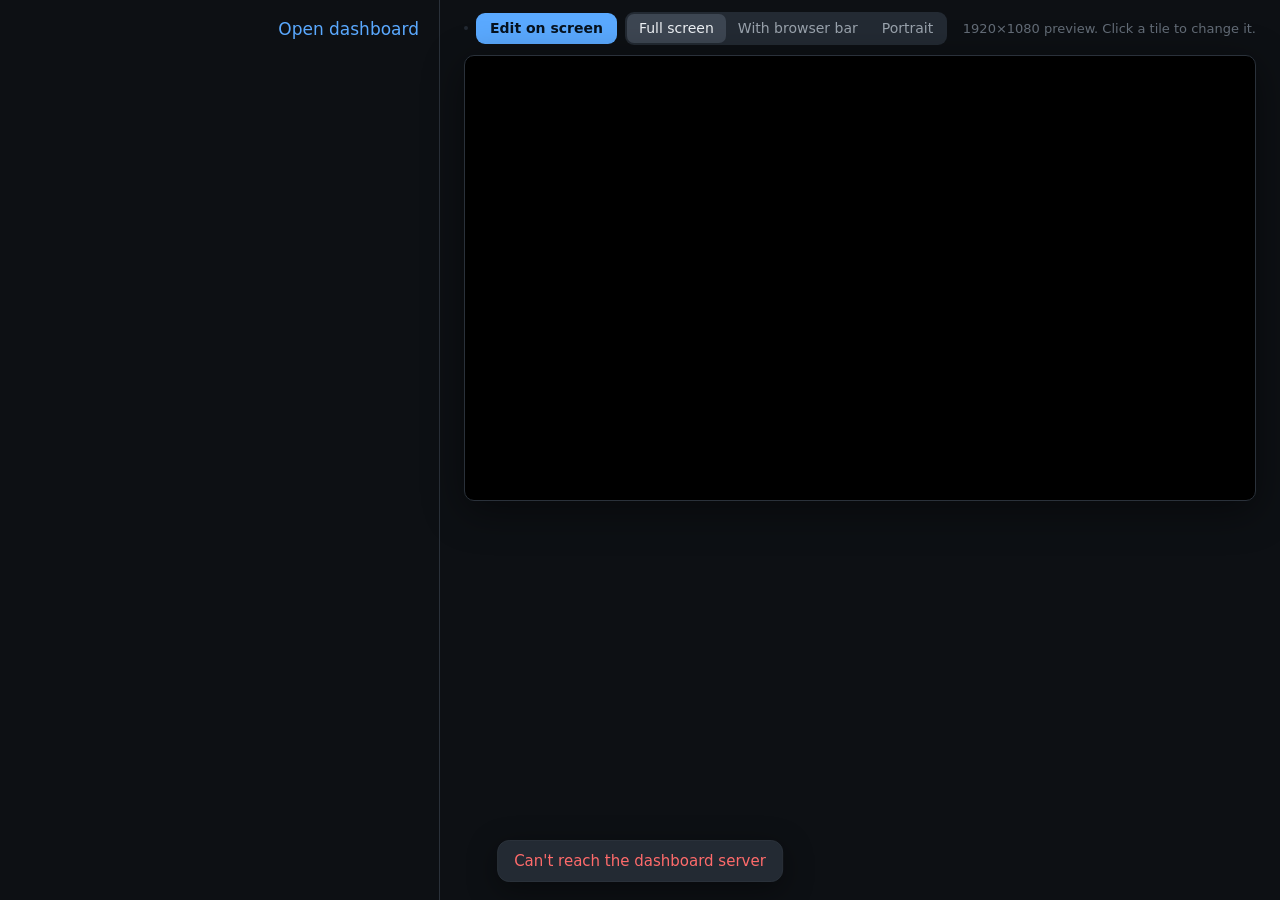
==== commit 501b1ea8: "Show Themes and Effects in the Library The Library gains Themes and Effects views beside Layouts and" ====
--- a/tools/control3.html
+++ b/tools/control3.html
@@ -165,6 +165,12 @@
   #toast{position:fixed;left:50%;bottom:max(18px,env(safe-area-inset-bottom));transform:translateX(-50%);background:#232a33;z-index:60;
     border:1px solid var(--line);border-radius:12px;padding:10px 16px;font-size:15px;color:var(--dim);box-shadow:0 8px 30px rgba(0,0,0,.4);transition:opacity .3s;pointer-events:none}
   #toast.ok{color:var(--ok)} #toast.bad{color:var(--bad)}
+  #toast.undo{pointer-events:auto;display:flex;align-items:center;gap:14px;color:var(--fg)} #toast.undo button{color:var(--accent);font-weight:600;font-size:15px}
+  .tthumb{width:64px;flex:none;margin-right:4px} .tthumb .lpic{font-size:4px;border-radius:6px}
+  .draftbar{position:sticky;bottom:max(10px,env(safe-area-inset-bottom));z-index:5;display:flex;gap:10px;align-items:center;margin:18px 0 8px;padding:10px 12px;
+    background:#1b2330;border:1px solid var(--line);border-radius:14px;box-shadow:0 8px 30px rgba(0,0,0,.4)}
+  .draftbar span{flex:1;color:var(--dim);font-size:14px} .draftbar button{padding:9px 16px;border-radius:10px;background:#2a3443;color:var(--fg);font-size:15px}
+  .draftbar button.pri{background:var(--accent);color:#06121f;font-weight:600} .draftbar button:disabled{opacity:.45}
   /* status + setup guide */
   .row.upd b{color:var(--accent);font-weight:600}
   a.btnrow{text-decoration:none;color:var(--accent)}
@@ -198,6 +204,8 @@
   .lchip{padding:6px 13px;border-radius:99px;background:var(--group);color:var(--dim);font-size:14px}
   .lchip.on{background:var(--fg);color:#111}
   .lh{font-size:13px;letter-spacing:.08em;text-transform:uppercase;color:var(--dim);margin:6px 0 10px}
+  .lpick{display:flex;align-items:center;gap:14px;background:#1b2636;border:1px solid #2e3b4b;border-radius:14px;padding:12px 14px;margin:0 0 14px}
+  .lpick > div{flex:1} .lpick b{display:block;font-size:17px} .lpick small{display:block;color:var(--dim);font-size:13px;margin-top:2px}
   .lgrid{display:grid;grid-template-columns:repeat(auto-fill,minmax(230px,1fr));gap:16px;margin-bottom:26px}
   .lgrid.tiles{grid-template-columns:repeat(auto-fill,minmax(210px,1fr))}
   .lc{background:var(--group);border-radius:14px;overflow:hidden;text-align:left;display:flex;flex-direction:column;position:relative}
@@ -218,6 +226,9 @@
   .tp.big{border-radius:14px;box-shadow:0 10px 40px rgba(0,0,0,.45)}
   .tp iframe{position:absolute;left:0;top:0;width:1920px;height:1080px;border:0;transform-origin:0 0;pointer-events:none}
   .tpname{position:absolute;inset:0;display:grid;place-items:center;color:var(--faint);font-size:15px}
+  .lsplit{display:grid;grid-template-columns:minmax(0,560px) minmax(0,1fr);gap:28px;align-items:start}
+  .lpvcol{position:sticky;top:0}
+  .lside .lcards{grid-template-columns:repeat(auto-fill,minmax(160px,1fr))}
   .ldet{display:grid;grid-template-columns:minmax(0,1.6fr) minmax(300px,1fr);gap:26px;align-items:start}
   .ldet > div > .tp{border-radius:14px}
   .lbig{position:relative;width:100%;aspect-ratio:16/9;border-radius:14px;overflow:hidden;background:#000;box-shadow:0 10px 40px rgba(0,0,0,.45)}
@@ -247,7 +258,7 @@
     #lib{grid-template-columns:1fr;grid-template-rows:auto minmax(0,1fr)}
     .lrail{flex-direction:row;overflow-x:auto;border-right:0;border-bottom:1px solid var(--line);padding:8px}
     .lrail h1,.lsep{display:none} .lrail button{white-space:nowrap}
-    .ldet{grid-template-columns:1fr} .lmain{padding:14px 14px 60px}
+    .ldet,.lsplit{grid-template-columns:1fr} .lpvcol{position:static;order:-1} .lmain{padding:14px 14px 60px}
   }
 </style>
 </head>
@@ -323,8 +334,14 @@
 }
 
 function toast(msg, cls){
-  const t = $("toast"); t.textContent = msg; t.className = cls || ""; t.style.opacity = 1;
+  const t = $("toast"); t.textContent = msg; t.className = cls || ""; t.style.opacity = 1;      // (also clears an Undo button)
   clearTimeout(toast.h); toast.h = setTimeout(() => { t.style.opacity = 0; }, cls === "bad" ? 8000 : 2200);
+}
+// a toast with an Undo button, for changes that take effect right away (like Use this theme)
+function undoToast(msg, undo){
+  const t = $("toast"); t.innerHTML = '<span>' + esc(msg) + '</span><button type="button">Undo</button>'; t.className = "undo"; t.style.opacity = 1;
+  t.querySelector("button").onclick = () => { t.style.opacity = 0; t.className = ""; undo(); };
+  clearTimeout(toast.h); toast.h = setTimeout(() => { t.style.opacity = 0; t.className = ""; }, 6000);
 }
 async function load(){
   try{
@@ -337,10 +354,11 @@
 }
 function pvRefresh(){
   if (ECHO) return;
+  if (libSub()){ LIB.pvq = ""; libPv(); }
   let ed = false; try{ ed = pvWin().dashEditing(); }catch(e){}
   if (ed){ try{ pvWin().dashApply(mods); }catch(e){} } else pvLoad();
 }
-function save(){
+function save(quiet){          // quiet: an Undo toast is showing, so don't cover it with "Saved"
   clearTimeout(saveTimer);
   saveTimer = setTimeout(async () => {
     try{
@@ -348,7 +366,7 @@
       const j = await r.json();
       if (!r.ok || j.error) throw new Error(j.error || r.status);
       mods = j.modules;
-      toast("Saved", "ok"); pvRefresh();
+      if (!quiet) toast("Saved", "ok"); pvRefresh();
     }catch(e){ toast("Didn't save: " + e.message, "bad"); }
   }, 450);
 }
@@ -394,26 +412,31 @@
     : '<button class="btnrow pri" data-act="edit" data-id="main">Edit dashboard on screen</button>',
     ECHO ? "Add tiles, move and resize them, and change each tile's settings. You can also hold any tile on the screen for a second." : "Add tiles, move and resize them, and change each tile's settings on the preview. You can also hold a tile on the screen itself.");
   const g = mods.general ? mods.general.settings : {};
-  h += sec("Setup",
-    row({t:"Screen orientation", sub:MOUNTS[displayMode], chev:true, attrs:'data-go="display"'}) +
-    row({t:"Location & units", sub: g.place || (g.lat ? g.lat + ", " + g.lon : "Not set: needed for weather"), chev:true, attrs:'data-go="mod:general"'}) +
+  const setup = sec("Setup",
     KIND_ORDER.filter(k => KINDS[k]).map(k => { const c = (SRC[k] || []).length;
       return row({t:KINDS[k].title, sub: c ? (SRC[k] || []).map(x => x.name).join(", ") : "None yet", chev:true, attrs:'data-go="src:' + k + '"'}); }).join("") +
     (schema.deals ? row({t:"Store deals", sub: (mods.deals.settings.stores || []).length ? (mods.deals.settings.stores || []).join(", ") : "Not set up", chev:true, attrs:'data-go="mod:deals"'}) : ""),
     "Set these up once. Any tile can use them, and several tiles can share the same one.");
+  const settings = sec("Settings",
+    row({t:"Location", sub: g.place || (g.lat ? g.lat + ", " + g.lon : "Not set: needed for weather"), chev:true, attrs:'data-go="gen:place"'}) +
+    row({t:"Language and formats", sub:langSummary(), chev:true, attrs:'data-go="gen:lang"'}) +
+    row({t:"Icons and emoji", sub:({"Simple symbols":"Simple symbols", "No emoji":"Words only"})[g.emoji] || "Color emoji", chev:true, attrs:'data-go="gen:icons"'}) +
+    row({t:"Screen orientation", sub:MOUNTS[displayMode], chev:true, attrs:'data-go="display"'}) +
+    row({t:"Settings button on the screen", post: sw(g.gear !== false, 'data-m="general" data-k="gear" data-t="bool"')}));
   const all = gpAll(), main = all.find(p => p.id === "main"), night = all.find(p => p.id === "night"), CP = cpList(), SV = savedList();
   h += sec("Pages", row({t:"Main", sub:pageShort(main), v:"Start page", chev:true, attrs:'data-go="page:main"', pre:(CP.length > 1 && !ECHO ? '<span class="grip none" aria-hidden="true">⋮⋮</span>' : "") + pagePic(main, null, "pthumb")}) +
     CP.map(p => row({t:p.name, sub:pageShort(p), chev:true, attrs:'data-go="page:' + p.id + '" data-pid="' + p.id + '"', cls: p.on === false ? "off" : "", v: p.on === false ? "Off" : "",
       pre:(CP.length > 1 && !ECHO ? '<span class="grip" data-grip="' + p.id + '" title="Drag to change the order" aria-hidden="true">⋮⋮</span>' : "") + pagePic(p, null, "pthumb")})).join("") +
-    row({t:"Add page", sub:"A premade dashboard, a full-screen page or an empty grid", chev:true, cls:"add", attrs:'data-go="newpage"'}),
-    "Swipe left and right on the screen to move between pages." + (CP.length > 1 && !ECHO ? " Drag ⋮⋮ to change their order." : ""));
-  h += sec("", row({t:"Night page", sub:nightText() + " · " + pageShort(night), chev:true, attrs:'data-go="night"', pre:pagePic(night, NIGHT_LOOK, "pthumb")}) +
-    row({t:"Library", sub:(SV.length ? SV.length + (SV.length === 1 ? " saved layout" : " saved layouts") + " · " : "") + "Premade layouts, every tile, sharing", chev:true, attrs:'data-act="lib" data-id="layouts"'}),
-    "The night page takes over the screen overnight. The Library keeps your saved layouts, every premade layout and every tile, and shares a layout as a file.");
-  h += sec("Look", row({t:"Looks", sub:"Colors, background, tiles, text size · now: " + lookName(curLook()), chev:true, attrs:'data-go="looks"'}) +
-    row({t:"Effects", sub: fxSummary(), chev:true, attrs:'data-go="effects"'}) +
-    row({t:"Schedule", sub: rules().length ? rules().length + (rules().length === 1 ? " rule" : " rules") : "Switch looks at certain times", chev:true, attrs:'data-go="sched"'}));
-  return h;
+    row({t:"Night page", sub:nightText() + " · " + pageShort(night), chev:true, attrs:'data-go="night"', pre:pagePic(night, NIGHT_LOOK, "pthumb")}) +
+    row({t:"Add page", sub:"A premade dashboard, a full-screen page or an empty grid", chev:true, cls:"add", attrs:'data-act="libpick" data-id="page"'}),
+    "Swipe left and right on the screen to move between pages. The night page takes over the screen overnight." + (CP.length > 1 && !ECHO ? " Drag ⋮⋮ to change their order." : ""));
+  h += sec("Style", row({t:"Theme", sub:"Showing now: " + lookName(curLook()) + (rules().some(r => r.on !== false && lookById(r.look)) ? " · changes on a schedule" : ""), chev:true, attrs:'data-act="lib" data-id="themes"',
+      pre:'<span class="tthumb">' + lookPic(lookVals(curLook())) + '</span>'}) +
+    row({t:"Effects", sub: fxSummary(), chev:true, attrs:'data-act="lib" data-id="effects"'}),
+    "Colors, background, tiles and text size, and the little animations on the screen.");
+  h += sec("", row({t:"Library", sub:(SV.length ? SV.length + (SV.length === 1 ? " saved layout" : " saved layouts") + " · " : "") + "Premade layouts, every tile, sharing", chev:true, attrs:'data-act="lib" data-id="layouts"'}),
+    "Your saved layouts, every premade layout and every tile. Share a layout as a file.");
+  return h + setup + settings;
 }
 /* Each box uses the editor's 48 by 32 grid. Extra tile types rotate in the same box. */
 function starterBox(type, x, y, w, h, settings = {}, rotate = [], name = ""){
@@ -469,7 +492,7 @@
 };
 const GROUPS = [["dash", "Dashboards"], ["full", "Full-screen"], ["grid", "Empty grids"], ["saved", "Saved"]];
 const starterGroup = s => s.grid ? "grid" : s.full ? "full" : "dash";
-let galTab = "dash", galLook = null;     // galLook: null = the default for where it's going
+let galTab = "dash";
 // one choice in the gallery: a starter, or "saved:<page id>" for a saved layout
 function choiceOf(id){
   if (id === "import"){        // a layout opened in Library › Import a file
@@ -505,14 +528,6 @@
     '<b>' + esc(s.name) + '</b><small>' + esc(s.sub) + '</small></button>').join("") + '</div>' +
     (selected && choiceOf(selected) ? '<div class="compactpreview">' + starterPreview(selected) + '</div>' : '');
 }
-// does picking this also bring its colors and background? Only dashboards and saved layouts have their own look.
-const hasLook = id => { const c = choiceOf(id); return !!(c && c.look); };
-const useLook = (id, where) => hasLook(id) && (galLook === null ? where !== "page" : galLook);
-function lookSwitch(id, where){
-  if (!hasLook(id)) return "";
-  return sec("", row({t:"Switch to its colors and background", sub: useLook(id, where) ? "Changes the look of every page" : "Off: keeps your current look (" + lookName(curLook()) + ")",
-    post: sw(useLook(id, where), 'data-act="gallook"')}));
-}
 function sameEverydayLayout(){
   const main = gpAll().find(p => p.id === "main");
   const layout = (page, tiles) => page.slots.map(slot => {
@@ -525,7 +540,8 @@
 }
 const newUid = () => "p" + Date.now().toString(36) + Math.random().toString(36).slice(2,7);
 const mainDated = () => "Main, " + new Date().toLocaleDateString(undefined, {month:"short", day:"numeric"});
-const lookSnap = () => Object.fromEntries(LOOK_KEYS.filter(k => LS()[k] !== undefined).map(k => [k, LS()[k]]));
+// the colors of the theme in use, kept with a saved layout (and shared with it); theme: which theme that was
+const lookSnap = () => { const v = lookVals(usedLook()); return Object.fromEntries(LOOK_KEYS.filter(k => v[k] !== undefined).map(k => [k, v[k]])); };
 function uniqueName(base){
   const names = new Set(gpAll().map(p => p.name));
   let n = base; for (let i = 2; names.has(n); i++) n = base + " (" + i + ")";
@@ -553,13 +569,13 @@
 function keepMain(why){
   const main = gpAll().find(p => p.id === "main");
   if (!main.slots.length) return;
-  gpAll().push({id:newUid(), name:uniqueName(why ? "Main before " + why : mainDated()), cols:GC, slots:main.slots, on:false, saved:true, look:lookSnap(), at:Date.now()});
+  gpAll().push({id:newUid(), name:uniqueName(why ? "Main before " + why : mainDated()), cols:GC, slots:main.slots, on:false, saved:true, look:lookSnap(), theme:usedLook(), at:Date.now()});
 }
 function installStarter(key, onMain, withLook = onMain){
   const c = choiceOf(key); if (!c) return;
   const pages = gpAll(), main = pages.find(p => p.id === "main"), uid = newUid();
   const page = {id:uid, name:c.grid ? "Page " + (cpList().length + 2) : c.pageName || c.name, cols:GC, slots:[], on:true, back:c.back || 0};
-  const applyLook = () => { if (!withLook || !c.look) return; Object.assign(LS(), c.saved || c.imported ? {} : {mode:"Dark", tiles:"Solid", fx:"On", opacity:60}, c.look); };
+  const applyLook = () => { if (withLook && c.look) themeFromLayout(key, c); };
   if (c.saved) page.slots = cloneSlots(c.page.slots, uid);
   else if (key === "everyday"){
     if (onMain && sameEverydayLayout()){ applyLook(); return; }
@@ -592,14 +608,28 @@
   main.slots = page.slots;
   applyLook();
 }
-let selectedStarter = "everyday";
-function starterScreen(){
-  const c = choiceOf(selectedStarter);
-  return '<div class="big">Change Main\'s layout</div><p class="intro">Pick a dashboard or an empty grid for Main. Its current layout is kept in Saved layouts.</p>' +
-    starterGallery(selectedStarter, "main") + lookSwitch(selectedStarter, "main") +
-    (c ? '<div class="saverow"><button class="pri" data-act="startermain">Use ' + esc(c.name) + ' on Main</button></div>' : '');
-}
-
+// A layout's colors come in as a theme of its own and become the theme in use, so Everyday is never written over.
+// Using the same layout again reuses its theme; colors that match a theme you already have use that theme.
+function layoutTheme(key, c){            // the theme a layout would bring: {id} of one you have, or {name, values} for a new one
+  if (key === "everyday") return {id:"default"};
+  if (c.saved && c.page.theme && (c.page.theme === "default" || lookById(c.page.theme))) return {id:c.page.theme};
+  const from = c.saved ? "saved:" + c.page.id : c.imported ? "" : "starter:" + key;
+  const had = from && looks().find(x => x.from === from); if (had) return {id:had.id};
+  const values = Object.assign(lookVals("default"), c.saved || c.imported ? {} : {mode:"Dark", tiles:"Solid", fx:"On", opacity:60}, c.look);
+  const same = ["default"].concat(looks().map(x => x.id)).find(id => { const v = lookVals(id); return LOOK_KEYS.every(k => String(v[k]) === String(values[k])); });
+  if (same) return {id:same};
+  return {name:c.name, values, from};
+}
+const layoutThemeName = (key, c) => { const T = layoutTheme(key, c); return T.id ? lookName(T.id) : T.name; };
+function themeFromLayout(key, c){
+  const T = layoutTheme(key, c);
+  if (T.id){ LS().use = T.id === "default" ? "" : T.id; return; }
+  const names = new Set(looks().map(x => x.name)); let name = T.name;
+  for (let i = 2; names.has(name) || name === "Everyday"; i++) name = T.name + " " + i;
+  const id = "t" + Date.now().toString(36) + Math.random().toString(36).slice(2, 5), t = {id, name, values:T.values};
+  if (T.from) t.from = T.from;
+  looks().push(t); LS().use = id;
+}
 function displayScreen(){
   const options = Object.entries(MOUNTS).map(([mode, label]) =>
     '<option value="' + mode + '"' + (mode === displayMode ? " selected" : "") + '>' + label + '</option>').join("");
@@ -651,6 +681,21 @@
   const keys = Object.keys(s.settings).filter(k => k !== "items");
   if (keys.length) h += sec("Settings", keys.map(k => field(m, k, s.settings[k], c.settings[k])).join(""));
   return h;
+}
+// Settings: the general module, one screen per group
+const GEN = {place:["Location", ["place", "lat", "lon"]], lang:["Language and formats", ["lang", "units", "h24", "dateFmt", "weekStart"]], icons:["Icons and emoji", ["emoji", "swap"]]};
+function langSummary(){
+  const g = mods.general ? mods.general.settings : {};
+  return [g.lang && g.lang !== "Automatic" ? g.lang : "Language: automatic", "°" + (g.units || "F"), g.h24 ? "24-hour" : "12-hour", (g.weekStart || "Sunday") + " first"].join(" · ");
+}
+function genScreen(k){
+  const s = schema.general, c = mods.general, G = GEN[k]; if (!G) return "";
+  let h = '<div class="big">' + esc(G[0]) + '</div>';
+  if (k === "place") return h + '<p class="intro">Where you are, for the weather, radar, sunrise and things overhead.</p>' +
+    sec("", '<button class="btnrow blue" data-act="locate">Find a place by name…</button>', "Or type the latitude and longitude below.") +
+    sec("Place", G[1].filter(x => s.settings[x]).map(x => field("general", x, s.settings[x], c.settings[x])).join(""));
+  if (k === "icons") return h + emojiPicker(c.settings.emoji, c.settings.swap);
+  return h + sec("", G[1].filter(x => s.settings[x]).map(x => field("general", x, s.settings[x], c.settings[x])).join(""));
 }
 // Icons: color emoji, simple one-color symbols, or words only, each shown as it would look
 const EMOJI_OPTS = [["Emoji", "Color emoji", "☁️ 44° · 🌅 6:45 AM · 🌔 Waxing gibbous · 🦃 Thanksgiving in 7 days"],
@@ -795,19 +840,13 @@
   delArm = id; toast("Tap Delete again to remove this " + K.one, "bad"); setTimeout(() => { if (delArm === id) delArm = ""; }, 4000);
   return false;
 }
-function newPageScreen(){
-  const c = choiceOf(selectedStarter);
-  return '<div class="big">Add page</div><p class="intro">A new page to swipe to. Every page shares the same look.</p>' +
-    starterGallery(selectedStarter, "page") + lookSwitch(selectedStarter, "page") +
-    (c ? '<div class="saverow"><button class="pri" data-act="starterpage">Add ' + esc(c.name) + '</button></div>' : '');
-}
 function mainScreen(){
   const main = gpAll().find(p => p.id === "main");
   let h = '<div class="big">Main</div><p class="intro">The page the screen starts on, and comes back to from other pages.</p>';
     const nt = [].concat(...main.slots.map(smods)).length, nb = main.slots.length;
   h += sec("Layout", '<div class="row">' + pagePic(main, null, "pthumb") + '<div class="t"><b>' + nt + (nt === 1 ? " tile" : " tiles") + " in " + nb + (nb === 1 ? " box" : " boxes") + '</b><small>' + esc(pageSummary(main)) + '</small></div></div>' +
     (ECHO ? "" : '<button class="btnrow blue" data-act="edit" data-id="main">Edit Main on screen</button>') +
-    row({t:"Change layout", sub:"Use a premade dashboard, an empty grid or a saved layout", chev:true, attrs:'data-go="starters"'}) +
+    row({t:"Change layout", sub:"Pick a premade dashboard, an empty grid or a saved layout in the Library", chev:true, attrs:'data-act="libpick" data-id="main"'}) +
     row({t:"Save a copy", sub:"Keep this layout in My layouts, and carry on editing Main", chev:true, attrs:'data-act="savemain"'}) +
     row({t:"Browse the Library", sub:"Your saved layouts, every premade layout, sharing and importing", chev:true, attrs:'data-act="lib" data-id="layouts"'}),
     ECHO ? "To change tiles, press Done and hold any tile on the screen." : "");
@@ -843,9 +882,9 @@
   const p = cpById(id);
   if (a === "echoedit"){ location.href = displayHref(true); return; }
   if (a === "lib"){ libOpen(id); return; }
+  if (a === "libpick"){ libOpen("layouts"); LIB.pick = id; LIB.chip = "all"; libShow(); return; }      // Add page, Change layout: pick in the Library
   if (a === "pickstarter"){
-    if (stack[stack.length - 1] === "wiz") WIZ.starter = id;
-    else selectedStarter = id;
+    WIZ.starter = id;
     show();
     document.querySelector('[data-act="pickstarter"][aria-pressed="true"]').focus({preventScroll:true});
     const preview = document.querySelector(".compactpreview");
@@ -853,22 +892,9 @@
     return;
   }
   if (a === "galtab"){ galTab = id; show(); return; }
-  if (a === "gallook"){ const where = stack[stack.length - 1] === "starters" ? "main" : "page"; galLook = !useLook(selectedStarter, where); show(); return; }
-  if (a === "starterpage" || a === "startermain"){
-    const starter = choiceOf(selectedStarter);
-    if (!starter) return;
-    const onMain = a === "startermain";
-    const pid = installStarter(selectedStarter, onMain, useLook(selectedStarter, onMain ? "main" : "page"));
-    selectedStarter = "everyday"; galTab = "dash"; galLook = null; stack.pop(); save();
-    if (pid){
-      go("page:" + pid);
-      if (!ECHO && starter.grid) PV.editPage = pid;
-    } else { if (onMain) toast("Main's old layout is in Saved layouts", "ok"); show(); }
-    return;
-  }
   if (a === "savemain"){
     const main = gpAll().find(x => x.id === "main"), uid = newUid();
-    gpAll().push({id:uid, name:uniqueName(mainDated()), cols:GC, slots:cloneSlots(main.slots, uid), on:false, saved:true, look:lookSnap(), at:Date.now()});
+    gpAll().push({id:uid, name:uniqueName(mainDated()), cols:GC, slots:cloneSlots(main.slots, uid), on:false, saved:true, look:lookSnap(), theme:usedLook(), at:Date.now()});
     save(); toast("Saved a copy in Saved layouts", "ok"); show(); return;
   }
   if (a === "savedmain" || a === "savedpage"){
@@ -913,22 +939,22 @@
     }catch(e){ $("locres").innerHTML = '<div class="help">Search isn\'t reachable; type the latitude and longitude below instead.</div>'; }
   }, 350); });
 }
-function show(){
-  const cur = stack[stack.length - 1];
+// one screen's content and title; Controls shows it, and so does the Library's Themes and Effects views
+function screenFor(cur){
   let h, title;
   if (cur === "root"){ h = rootScreen(); title = ""; }
   else if (cur === "display"){ h = displayScreen(); title = "Screen orientation"; }
   else if (cur === "status"){ h = statusScreen(); title = "Status"; }
   else if (cur === "wiz"){ h = wizScreen(); title = "Set up"; }
-  else if (cur === "starters"){ h = starterScreen(); title = "Change layout"; }
   else if (cur === "saved"){ h = savedScreen(); title = "Saved layouts"; }
-  else if (cur === "newpage"){ h = newPageScreen(); title = "Add page"; }
   else if (cur.startsWith("page:")){ const p = cpById(cur.slice(5)); h = pageScreen(cur.slice(5)); title = cur === "page:main" ? "Main" : p ? p.name : "Page"; }
   else if (cur.startsWith("src:")){ const k = cur.slice(4); h = srcScreen(k); title = KINDS[k] ? KINDS[k].title : ""; }
   else if (cur.startsWith("srci:")){ const [, k, id] = cur.split(":"); h = srcItemScreen(k, id); title = KINDS[k] ? KINDS[k].title : ""; }
-  else if (cur === "looks"){ h = looksScreen(); title = "Looks"; }
-  else if (cur === "newlook"){ h = newLookScreen(); title = "New look"; }
-  else if (cur.startsWith("look:")){ h = lookScreen(cur.slice(5)); title = lookName(cur.slice(5)); }
+  else if (cur === "looks"){ h = looksScreen(); title = "Themes"; }
+  else if (cur === "newlook"){ h = newLookScreen(); title = "New theme"; }
+  else if (cur.startsWith("theme:")){ h = themeScreen(cur.slice(6)); title = lookName(cur.slice(6)); }
+  else if (cur.startsWith("look:")){ h = lookScreen(cur.slice(5)); title = "Customize"; }
+  else if (cur.startsWith("gen:")){ h = genScreen(cur.slice(4)); title = GEN[cur.slice(4)] ? GEN[cur.slice(4)][0] : ""; }
   else if (cur === "sched"){ h = schedScreen(); title = "Schedule"; }
   else if (cur.startsWith("rule:")){ h = ruleScreen(cur.slice(5)); title = "Schedule"; }
   else if (cur === "night"){ h = nightScreen(); title = "Night page"; }
@@ -936,31 +962,45 @@
   else if (cur.startsWith("emo:")){ h = emoScreen(cur); title = "Swap emoji"; }
   else if (cur.startsWith("fx:")){ h = fxScreen(cur.slice(3)); title = (FXLIB.BY[cur.slice(3)] || {}).name || "Effect"; }
   else { const m = cur.slice(4); h = schema[m] ? modScreen(m) : ""; title = schema[m] ? schema[m].title : ""; }
+  return {h, title};
+}
+function backLabel(prev){
+  const LBL = {"mod:general":"Location & units", root:"Dashboard", looks:"Themes", sched:"Schedule", effects:"Effects", night:"Night page", newlook:"New theme"};
+  return !prev ? "" : LBL[prev] ? LBL[prev] : prev.startsWith("look:") ? "Customize" : prev.startsWith("theme:") ? lookName(prev.slice(6)) : prev.startsWith("src:") ? KINDS[prev.slice(4)].title :
+    prev === "page:main" ? "Main" : prev.startsWith("page:") ? ((cpById(prev.slice(5)) || {}).name || "Page") : prev === "saved" ? "Saved layouts" : prev.startsWith("fx:") ? (FXLIB.BY[prev.slice(3)] || {}).name || "Effect" : "Back";
+}
+function show(){
+  if (libSub()){ libShow(); return; }          // Themes and Effects are open in the Library
+  const cur = stack[stack.length - 1];
+  const {h, title} = screenFor(cur);
   $("screen").innerHTML = h;
   if (document.getElementById("llitems")) llRefresh();      // a list's items, ready to edit
-  const choice = cur === "newpage" || cur === "starters" ? selectedStarter :
-    cur === "wiz" && WIZ.step === 4 ? WIZ.starter || (sameEverydayLayout() ? "everyday" : "") : "";
+  const choice = cur === "wiz" && WIZ.step === 4 ? WIZ.starter || (sameEverydayLayout() ? "everyday" : "") : "";
   $("starterpv").innerHTML = choice && choiceOf(choice) ? starterPreview(choice) : "";
   document.body.classList.toggle("showstarter", !!(choice && choiceOf(choice)));
   if (!choice && !ECHO) pvFit();
   $("title").textContent = title;
   $("back").hidden = stack.length < 2;
-  const prev = stack[stack.length - 2];
-  const LBL = {"mod:general":"Location & units", root:"Dashboard", looks:"Looks", sched:"Schedule", effects:"Effects", night:"Night page", newlook:"New look"};
-  $("backlbl").textContent = !prev ? "" : LBL[prev] ? LBL[prev] : prev.startsWith("look:") ? lookName(prev.slice(5)) : prev.startsWith("src:") ? KINDS[prev.slice(4)].title :
-    prev === "page:main" ? "Main" : prev.startsWith("page:") ? ((cpById(prev.slice(5)) || {}).name || "Page") : prev === "newpage" ? "Add page" : prev === "saved" ? "Saved layouts" : "Back";
-  const want = cur.startsWith("look:") ? cur.slice(5) : cur.startsWith("rule:") ? ((ruleById(cur.slice(5)) || {}).look || "") : "", night = cur === "night";
-  if (!ECHO && (want !== PV.theme || night !== !!PV.night)){ PV.theme = want; PV.night = night; pvLoad(); }
+  $("backlbl").textContent = backLabel(stack[stack.length - 2]);
+  const want = cur.startsWith("theme:") ? cur.slice(6) : cur.startsWith("rule:") ? ((ruleById(cur.slice(5)) || {}).look || "") : "", night = cur === "night";
+  if (!cur.startsWith("look:") && DRAFT) DRAFT = null;          // left the Customize screen (Save, Cancel or back): the draft is gone
+  if (!ECHO && cur.startsWith("look:")){ if (!PV.trial) draftPreview(true); }
+  else if (!ECHO && (want !== PV.theme || night !== !!PV.night || PV.trial)){ PV.theme = want; PV.night = night; PV.trial = ""; pvLoad(); }
   fxPreviews();
   if (!ECHO && cur.startsWith("page:")) pvGoPage(cur.slice(5));
 }
-function go(to){ if (to === "newpage" || to === "starters"){ galTab = "dash"; galLook = null; } stack.push(to); show(); scrollTo(0, 0); if (to === "status") statusLoad(); }
+function go(to){
+  if (libSub()){ LIB.sub.push(to); libShow(); libEl().querySelector(".lmain").scrollTop = 0; return; }
+  stack.push(to); show(); scrollTo(0, 0); if (to === "status") statusLoad();
+}
+// the screen stack that's showing: the Library's while its Themes or Effects view is open, otherwise Controls'
+const navStack = () => libSub() ? LIB.sub : stack;
 /* ---------- Status: is everything working, is there a new version, and a diagnostics file for bug reports ---------- */
 let STATUS = null;
 async function statusLoad(check){
   try{ STATUS = await (await fetch("/status" + (check ? "?check=1" : ""), {cache:"no-store"})).json(); }catch(e){ STATUS = null; }
   const cur = stack[stack.length - 1];
-  if (cur === "root" || cur === "status") show();
+  if (!libSub() && (cur === "root" || cur === "status")) show();
 }
 setInterval(() => { if (!document.hidden) statusLoad(); }, 60e3);
 setInterval(() => { if (!document.hidden && document.getElementById("llitems")) llRefresh(); }, 10e3);   // a list's items, while its screen is open
@@ -1073,7 +1113,7 @@
     if (extra) h += sec("", extra);
     h += nav(["Next", "wizlist"]);
   } else if (st === 4){
-    h += '<div class="big">Choose your dashboard</div><p class="intro">Pick a layout and look for your main screen. You can edit every tile later. Your previous layout is kept in Saved layouts.</p>' + starterGallery(WIZ.starter || (sameEverydayLayout() ? "everyday" : ""), "wiz");
+    h += '<div class="big">Choose your dashboard</div><p class="intro">Pick a layout and theme for your main screen. You can edit every tile later. Your previous layout is kept in Saved layouts.</p>' + starterGallery(WIZ.starter || (sameEverydayLayout() ? "everyday" : ""), "wiz");
     h += '<div class="saverow"><button data-act="wizback">Back</button>' +
       (sameEverydayLayout() ? '' : '<button data-act="wizkeep">Keep current layout</button>') +
       (WIZ.starter || sameEverydayLayout() ? '<button class="pri" data-act="wiznext">Next</button>' : '') + '</div>';
@@ -1081,7 +1121,7 @@
     h += '<div class="big">You\'re all set</div><p class="intro">Open these addresses on your devices. Bookmark them, since they don\'t change.</p>';
     h += sec("", row({t:"On the Echo Show or the kitchen screen", sub:"Open Silk and go to this address, then tap the screen once so it stays full screen.", v:host + "/dash"}) +
       row({t:"On your phone", sub:"Add to the grocery list from anywhere in the house.", v:host + "/list"}) +
-      row({t:"Controls (this page)", sub:"Change tiles, looks, effects and pages.", v:host + "/control"}));
+      row({t:"Controls (this page)", sub:"Change tiles, themes, effects and pages.", v:host + "/control"}));
     h += sec("", '<div class="row"><div class="t"><small>Keep Countertop on your home network. Anyone who can reach it can change its settings, so don\'t forward its port to the internet.</small></div></div>');
     h += '<div class="saverow"><button data-act="wizback">Back</button><button class="pri" data-act="wizdone">Finish</button></div>';
   }
@@ -1129,7 +1169,10 @@
   if (a === "stcheck"){ toast("Checking…"); await statusLoad(true); toast(STATUS && STATUS.latest.error ? "Couldn't reach GitHub" : STATUS && STATUS.update ? "A new version is out" : "You're up to date", STATUS && STATUS.latest.error ? "bad" : "ok"); }
 }
 
-$("back").addEventListener("click", () => { stack.pop(); show(); });
+$("back").addEventListener("click", () => {
+  if (DRAFT && draftDirty()){ toast("Save or Cancel your changes first", "bad"); const b = document.querySelector(".draftbar"); if (b) b.scrollIntoView({block:"nearest"}); return; }
+  stack.pop(); show();
+});
 
 /* ---------- edits ---------- */
 // drag ⋮⋮ to change the order of pages
@@ -1634,14 +1677,42 @@
 function lookVals(id){
   const v = {}; LOOK_KEYS.forEach(k => { v[k] = LS()[k]; });
   const t = id === "default" ? null : lookById(id);
-  return Object.assign(v, t ? t.values || {} : {});
-}
+  return Object.assign(v, t ? t.values || {} : {}, DRAFT && DRAFT.id === id ? DRAFT.values : {});
+}
+// Customize works on a draft: nothing changes on the screen until Save. The preview shows the draft (a trial, as in the Library).
+let DRAFT = null;
+function draftStart(id){ DRAFT = {id, values:{}, name:lookName(id)}; }
+const draftDirty = () => !!DRAFT && (Object.keys(DRAFT.values).length > 0 || DRAFT.name !== lookName(DRAFT.id));
 function lookSet(id, k, v){
+  if (DRAFT && DRAFT.id === id){ DRAFT.values[k] = v; draftPreview(); return; }
   if (id === "default") LS()[k] = v;
   else { const t = lookById(id); t.values = t.values || {}; t.values[k] = v; }
   save();
 }
-const lookName = id => id === "default" ? "Everyday" : (lookById(id) || {}).name || "Look";
+function draftSave(){
+  const d = DRAFT; if (!d) return;
+  if (d.id === "default") Object.assign(LS(), d.values);
+  else { const t = lookById(d.id); if (t){ t.values = Object.assign(t.values || {}, d.values); t.name = d.name.trim() || t.name; } }
+  DRAFT = null; save(); toast("Saved " + lookName(d.id), "ok"); navStack().pop(); show();
+}
+function draftCancel(){ DRAFT = null; navStack().pop(); show(); }
+let draftT = null;
+function draftPreview(now){
+  if (ECHO || !DRAFT) return;
+  clearTimeout(draftT);
+  draftT = setTimeout(async () => {
+    const d = DRAFT; if (!d) return;
+    const look = Object.assign({}, lookVals(d.id));
+    try{
+      const r = await fetch("/trial", {method:"POST", headers:{"Content-Type":"application/json"}, body:JSON.stringify({pages:gpAll(), tiles:tileList(), look, name:d.name})});
+      const j = await r.json(); if (!r.ok || j.error) throw new Error(j.error || r.status);
+      if (DRAFT !== d) return;
+      if (libSub()){ LIB.trial = j.id; libPv(); return; }
+      PV.trial = j.id; PV.theme = "default"; PV.night = false; pvLoad();
+    }catch(e){}
+  }, now ? 0 : 400);
+}
+const lookName = id => id === "default" ? "Everyday" : (lookById(id) || {}).name || "Theme";
 const PRESETS = [
   {name:"Dark", sub:"Dark tiles over a sky that follows the sun", values:{mode:"Dark", tiles:"Solid", bg:"Sky", textScale:100}},
   {name:"Light", sub:"Light tiles on a soft gray background", values:{mode:"Light", tiles:"Solid", bg:"Color", bgColor:"#d9e0e8", accent:"#2b7de9"}},
@@ -1684,7 +1755,9 @@
     if (a <= b ? !(k >= a && k <= b) : !(k >= a || k <= b)) return false; }
   return true;
 }
-function curLook(){ const R = rules(); for (let i = R.length - 1; i >= 0; i--) if (lookById(R[i].look) && ruleMatches(R[i], new Date())) return R[i].look; return "default"; }
+// the theme on the screen: the last schedule rule that matches, else the theme picked with Use this theme, else Everyday
+const usedLook = () => lookById(LS().use) ? LS().use : "default";
+function curLook(){ const R = rules(); for (let i = R.length - 1; i >= 0; i--) if (lookById(R[i].look) && ruleMatches(R[i], new Date())) return R[i].look; return usedLook(); }
 function curTheme(){ const id = curLook(); return id === "default" ? null : lookById(id); }        // the root screen's summary
 function hm12(x){ const [h, m] = x.split(":").map(Number); return new Date(2000, 0, 1, h, m).toLocaleTimeString([], {hour:"numeric", minute: m ? "2-digit" : undefined}); }
 const hr12 = h => new Date(2000, 0, 1, +h || 0).toLocaleTimeString([], {hour:"numeric"});
@@ -1699,32 +1772,56 @@
 const nightText = () => mods.night && mods.night.on ? hr12(mods.night.settings.start) + "–" + hr12(mods.night.settings.end) : "Off";
 
 /* ----- screens ----- */
+function themeWhen(id){       // a short line on when a theme shows
+  const R = rules().filter(r => r.look === id && r.on !== false);
+  if (id === curLook()) return "Showing now";
+  if (id === usedLook()) return "Shows when nothing is scheduled";
+  return R.length ? R.map(whenText).join("; ") : "Not in use";
+}
 function looksScreen(){
   const now = curLook();
-  const card = id => { const R = rules().filter(r => r.look === id);
-    const sub = id === now ? "Showing now" : id === "default" ? "When nothing else is scheduled" : R.length ? R.map(whenText).join("; ") : "Not on the schedule";
-    return '<button class="lcard' + (id === now ? " now" : "") + '" data-go="look:' + id + '">' + lookPic(lookVals(id)) + '<b>' + esc(lookName(id)) + '</b><small>' + esc(sub) + '</small></button>'; };
-  let h = '<div class="big">Looks</div><p class="intro">Tap a look to change it. Your everyday look shows unless the schedule switches to another one.</p>';
+  const card = id => '<button class="lcard' + (id === now ? " now" : "") + '" data-go="theme:' + id + '">' + lookPic(lookVals(id)) + '<b>' + esc(lookName(id)) + '</b><small>' + esc(themeWhen(id)) + '</small></button>';
+  let h = '<div class="big">Themes</div><p class="intro">Colors, background, tiles and text size for every page. Tap a theme to see it on the preview, then use it or customize it.</p>';
   h += '<div class="lcards">' + ["default"].concat(looks().map(t => t.id)).map(card).join("") +
-    '<button class="lcard new" data-go="newlook"><div class="lpic plus">＋</div><b>New look</b><small>Start from a style</small></button></div>';
-  h += sec("", row({t:"Schedule", sub: rules().length ? rules().length + (rules().length === 1 ? " rule" : " rules") + " · now: " + lookName(now) : "Switch looks at certain times", chev:true, attrs:'data-go="sched"'}) +
-    row({t:"Effects", sub: fxSummary(), chev:true, attrs:'data-go="effects"'}) +
-    row({t:"Night page", sub: nightText(), chev:true, attrs:'data-go="night"'}));
-  h += '<div class="sec"><div class="foot">Date format, 24-hour time and emoji are the same in every look: Setup → Location &amp; units.</div></div>';
+    '<button class="lcard new" data-go="newlook"><div class="lpic plus">＋</div><b>New theme</b><small>Start from a style</small></button></div>';
+  h += sec("", row({t:"Schedule", sub: rules().length ? rules().length + (rules().length === 1 ? " rule" : " rules") + " · now: " + lookName(now) : "Switch themes at certain times", chev:true, attrs:'data-go="sched"'}),
+    "Date format, 24-hour time and emoji are the same in every theme: Settings → Language and formats, and Icons and emoji.");
+  return h;
+}
+// one theme: see it on the preview, use it, customize it, and when it shows by itself
+function themeScreen(id){
+  const t = id === "default" ? null : lookById(id);
+  if (id !== "default" && !t) return '<div class="big">Theme not found</div>';
+  const now = curLook(), used = usedLook() === id;
+  let h = '<div class="big">' + esc(lookName(id)) + '</div>' + lookPic(lookVals(id), "big");
+  h += '<p class="intro">' + esc(themeWhen(id)) + (now !== id ? " · " + esc(lookName(now)) + " is showing now" : "") + "." + (ECHO || now === id ? "" : " The preview shows " + esc(lookName(id)) + ".") + '</p>';
+  h += '<div class="saverow">' + (used ? '<button disabled>In use</button>' : '<button class="pri" data-lact="use" data-id="' + id + '">Use this theme</button>') +
+    '<button' + (used ? ' class="pri"' : "") + ' data-go="look:' + id + '">Customize</button></div>';
+  if (used && now !== id) h += '<div class="sec"><div class="foot">The schedule is showing ' + esc(lookName(now)) + ' right now. ' + esc(lookName(id)) + ' comes back when its time is over.</div></div>';
+  if (t){
+    const R = rules().filter(r => r.look === id);
+    h += sec("Shows by itself", (R.length ? R.map(r => row({t:whenText(r), cls: r.on === false ? "off" : "", chev:true, attrs:'data-go="rule:' + r.id + '"'})).join("") : "") +
+      row({t:R.length ? "Add another time" : "Add a time", cls:"add", chev:true, attrs:'data-lact="sched" data-id="' + id + '"'}),
+      "At these times it takes over from the theme in use. See every time in Themes → Schedule.");
+  }
+  h += sec("", '<button class="btnrow" data-lact="dup" data-id="' + id + '">Duplicate</button>' + (t ? '<button class="btnrow red" data-lact="del" data-id="' + id + '">Delete theme</button>' : ""),
+    t ? "" : "Everyday can't be deleted. Duplicate it to start a theme of your own.");
   return h;
 }
 function newLookScreen(){
   const base = lookVals(curLook());
-  return '<div class="big">New look</div><p class="intro">Pick a style to start from. It starts as a copy of the look showing now, with the style\'s changes. You can change anything after.</p>' +
+  return '<div class="big">New theme</div><p class="intro">Pick a style to start from. It starts as a copy of the theme showing now, with the style\'s changes. You can change anything after.</p>' +
     '<div class="lcards">' + PRESETS.map((p, i) => '<button class="lcard" data-lact="make" data-id="' + i + '">' + lookPic(Object.assign({}, base, p.values)) + '<b>' + esc(p.name) + '</b><small>' + esc(p.sub) + '</small></button>').join("") + '</div>';
 }
 const opt = (id, k, val, label, sub, cur, pic) => '<button class="opt' + (cur === val ? " on" : "") + '" data-lid="' + id + '" data-lk="' + k + '" data-lv="' + esc(val) + '">' + (pic || "") + '<b>' + esc(label) + '</b>' + (sub ? '<small>' + esc(sub) + '</small>' : "") + '</button>';
 function lookScreen(id){
   const t = id === "default" ? null : lookById(id);
-  if (id !== "default" && !t) return '<div class="big">Look not found</div>';
+  if (id !== "default" && !t) return '<div class="big">Theme not found</div>';
+  if (!DRAFT || DRAFT.id !== id) draftStart(id);
   const v = lookVals(id), A = 'data-lid="' + id + '"';
-  let h = '<div class="big">' + esc(lookName(id)) + '</div>' + lookPic(v, "big");
-  if (t) h += sec("Name", '<div class="row col"><input type="text" ' + A + ' data-lk="__name" value="' + esc(t.name) + '"></div>');
+  let h = '<div class="big">Customize ' + esc(DRAFT.name) + '</div>' + lookPic(v, "big");
+  h += '<p class="intro">' + (ECHO ? "Nothing changes on the screen until you save." : "The preview follows your changes. The screen keeps its theme until you save.") + '</p>';
+  if (t) h += sec("Name", '<div class="row col"><input type="text" ' + A + ' data-lk="__name" value="' + esc(DRAFT.name) + '"></div>');
   const bgPic = b => '<span class="sample" style="background:' + (b === "Sky" ? "linear-gradient(180deg,#2f6aa3,#0d1a2b)" : b === "Color" ? esc(v.bgColor) : "linear-gradient(165deg,#88a6c2,#d7b08a 52%,#4d5e43 53%)") + '"></span>';
   h += sec("Background", '<div class="opts">' + opt(id, "bg", "Sky", "Sky", "Follows the sun", v.bg, bgPic("Sky")) + opt(id, "bg", "Color", "Solid color", "", v.bg, bgPic("Color")) + opt(id, "bg", "Photos", "Photos", "From your album", v.bg, bgPic("Photos")) + '</div>' +
     (v.bg === "Color" ? row({t:"Background color", post:'<input type="color" ' + A + ' data-lk="bgColor" value="' + esc(v.bgColor) + '">'}) : ""),
@@ -1743,35 +1840,28 @@
   h += '<details class="sec more"' + (store.more ? " open" : "") + '><summary>More</summary><div class="grp">' +
     row({t:"Dim the screen", sub:"Darker without changing the colors", post:'<input type="range" min="0" max="80" step="5" ' + A + ' data-lk="dim" value="' + (v.dim || 0) + '"><span class="v">' + (v.dim || 0) + '%</span>'}) +
     row({t:"Tile titles", sub:"The small heading on each tile", post: sw(v.titles !== false, A + ' data-lk="titles" data-lb="1"')}) +
-    row({t:"Effects", sub:"Off pauses every effect while this look shows", post: sw(v.fx !== "Off", A + ' data-lk="fx" data-lb="OnOff"')}) +
+    row({t:"Effects", sub:"Off pauses every effect while this theme shows", post: sw(v.fx !== "Off", A + ' data-lk="fx" data-lb="OnOff"')}) +
     '</div></details>';
-  if (t){
-    const R = rules().filter(r => r.look === id);
-    h += sec("When it shows", (R.length ? R.map(r => row({t:whenText(r), cls: r.on === false ? "off" : "", chev:true, attrs:'data-go="rule:' + r.id + '"'})).join("") : "") +
-      row({t:R.length ? "Add another time" : "Add it to the schedule", cls:"add", chev:true, attrs:'data-lact="sched" data-id="' + id + '"'}),
-      R.length ? "" : "This look only shows once it's on the schedule.");
-    h += sec("", '<button class="btnrow red" data-lact="del" data-id="' + id + '">Delete look</button>');
-  }
+  h += '<div class="draftbar"><span>' + (draftDirty() ? "Unsaved changes" : "No changes yet") + '</span><button data-lact="cancel">Cancel</button><button class="pri" data-lact="save"' + (draftDirty() ? "" : " disabled") + '>Save</button></div>';
   return h;
 }
 function schedScreen(){
   const R = rules(), now = curLook();
-  let h = '<div class="big">Schedule</div><p class="intro">Switch to another look at certain times or dates. The rest of the time your everyday look shows.</p>';
-  h += sec("At night", row({t:"Night page", sub: nightText(), chev:true, attrs:'data-go="night"'}), "A page of its own that takes over the screen at night.");
-  h += sec("Looks", (R.length ? R.map((r, i) => row({t:lookName(r.look), sub:whenText(r), cls: r.on === false ? "off" : "", attrs:'data-go="rule:' + r.id + '"', chev:true,
+  let h = '<div class="big">Schedule</div><p class="intro">Switch to another theme at certain times or dates. The rest of the time ' + esc(lookName(usedLook())) + ' shows.</p>';
+  h += sec("Themes", (R.length ? R.map((r, i) => row({t:lookName(r.look), sub:whenText(r), cls: r.on === false ? "off" : "", attrs:'data-go="rule:' + r.id + '"', chev:true,
       v: ruleMatches(r, new Date()) && now === r.look ? "Now" : "",
       pre:'<span style="display:flex;flex-direction:column;gap:2px;margin-right:2px"><button class="link" style="padding:0 4px;font-size:13px" data-ract="up" data-id="' + r.id + '"' + (i ? "" : " disabled") + '>▲</button><button class="link" style="padding:0 4px;font-size:13px" data-ract="down" data-id="' + r.id + '"' + (i < R.length - 1 ? "" : " disabled") + '>▼</button></span>',
-      post: sw(r.on !== false, 'data-ract="toggle" data-id="' + r.id + '"')})).join("") : '<div class="row"><div class="t"><small>Nothing scheduled: your everyday look always shows</small></div></div>') +
+      post: sw(r.on !== false, 'data-ract="toggle" data-id="' + r.id + '"')})).join("") : '<div class="row"><div class="t"><small>Nothing scheduled: ' + esc(lookName(usedLook())) + ' always shows</small></div></div>') +
     row({t:"Add a time", cls:"add", chev:true, attrs:'data-ract="new"'}),
-    "Showing now: " + lookName(now) + ". When several match, the lowest one in the list wins.");
+    "Showing now: " + lookName(now) + ". When several match, the lowest one in the list wins. The night page has its own hours: Pages → Night page.");
   return h;
 }
 function ruleScreen(id){
   const r = ruleById(id); if (!r) return '<div class="big">Not found</div>';
   const w = r.when || {}, a = 'data-rid="' + id + '"';
   let h = '<div class="big">' + esc(lookName(r.look)) + '</div>';
-  h += sec("Use this look", looks().length ? '<div class="row col"><select ' + a + ' data-rk="look">' + looks().map(t => '<option value="' + t.id + '"' + (t.id === r.look ? " selected" : "") + '>' + esc(t.name) + '</option>').join("") + '</select></div>'
-    : row({t:"Make a look first", cls:"add", chev:true, attrs:'data-go="newlook"'}));
+  h += sec("Theme", looks().length ? '<div class="row col"><select ' + a + ' data-rk="look">' + looks().map(t => '<option value="' + t.id + '"' + (t.id === r.look ? " selected" : "") + '>' + esc(t.name) + '</option>').join("") + '</select></div>'
+    : row({t:"Make a theme first", cls:"add", chev:true, attrs:'data-go="newlook"'}));
   const mon = (x, k) => '<select ' + a + ' data-rk="' + k + '" data-t="md-m"><option value="">—</option>' + MONTHS.map((m, i) => '<option value="' + (i + 1) + '"' + (x && +x.split("-")[0] === i + 1 ? " selected" : "") + '>' + m + '</option>').join("") + '</select>' +
     ' <input type="number" min="1" max="31" style="width:64px" ' + a + ' data-rk="' + k + '" data-t="md-d" value="' + (x ? +x.split("-")[1] : "") + '">';
   h += sec("When", row({t:"From", sub:"Time of day (leave both empty for all day)", post:'<input type="time" ' + a + ' data-rk="from" value="' + esc(w.from || "") + '">'}) +
@@ -1814,7 +1904,8 @@
   h += sec("", row({t:"Effects", post: sw(c.on, 'data-on="effects"')}) +
     row({t:"Rain, snow and falling things in front of the tiles", sub:"Off puts them behind the tiles, where they show only between and through see-through tiles.", post: sw(c.settings.front !== false, 'data-m="effects" data-k="front" data-t="bool"')}));
   const noEmo = (mods.general.settings.emoji || "Emoji") !== "Emoji";
-  if (noEmo) h += '<div class="sec"><div class="foot">Emoji are off (Setup → Location &amp; units → Icons), so only the weather effects run. The others keep their settings for when emoji come back.</div></div>';
+  if (noEmo) h += '<div class="sec"><div class="foot">Emoji are off (Settings → Icons and emoji), so only the weather effects run. The others keep their settings for when emoji come back.</div></div>';
+  if (lookVals(curLook()).fx === "Off") h += '<div class="sec"><div class="foot">The theme showing now, ' + esc(lookName(curLook())) + ', pauses every effect. Turn that off in Themes → ' + esc(lookName(curLook())) + ' → Customize → More.</div></div>';
   for (const [g, foot] of FXLIB.GROUPS){
     const L = FXLIB.L.filter(d => d.grp === g);
     h += '<div class="sec"><h2>' + esc(g) + '</h2><div class="fxgrid">' + L.map(d => { const f = fxC(d.id), now = !d.wx && !d.party && FXLIB.timeOk(f, new Date());
@@ -1887,12 +1978,25 @@
   if (act === "make"){
     const p = PRESETS[+id], nid = "t" + Date.now().toString(36);
     looks().push({id:nid, name: looks().some(t => t.name === p.name) ? p.name + " " + (looks().length + 1) : p.name, values:Object.assign(lookVals(curLook()), p.values)});
-    save(); stack.pop(); go("look:" + nid); return;
-  }
+    save(); navStack().pop(); go("theme:" + nid); return;
+  }
+  if (act === "dup"){
+    const nid = "t" + Date.now().toString(36), base = lookName(id) + " copy";
+    looks().push({id:nid, name: looks().some(t => t.name === base) ? base + " " + (looks().length + 1) : base, values:lookVals(id)});
+    save(); navStack().pop(); go("theme:" + nid); toast("Made a copy. Customize it, then use it", "ok"); return;
+  }
+  if (act === "use"){
+    const was = LS().use || "";
+    LS().use = id === "default" ? "" : id; save(true); show();
+    undoToast("Using " + lookName(id), () => { LS().use = was; save(true); show(); }); return;
+  }
+  if (act === "save") return draftSave();
+  if (act === "cancel") return draftCancel();
   if (act === "sched"){ const r = {id:"r" + Date.now().toString(36), on:true, look:id, when:{from:"20:00", to:"23:00"}}; rules().push(r); save(); go("rule:" + r.id); return; }
   if (act === "del"){
-    if (!confirmDel({one:"look"}, id)) return;
-    LS().items = looks().filter(t => t.id !== id); LS().rules = rules().filter(r => r.look !== id); save(); stack.pop(); show(); return;
+    if (!confirmDel({one:"theme"}, id)) return;
+    if (LS().use === id) LS().use = "";
+    LS().items = looks().filter(t => t.id !== id); LS().rules = rules().filter(r => r.look !== id); save(); navStack().pop(); show(); return;
   }
 }
 function ruleAction(act, id, el){
@@ -1904,7 +2008,7 @@
   if (act === "toggle"){ R[i].on = R[i].on === false; save(); show(); return; }
   if (act === "up" && i > 0){ [R[i - 1], R[i]] = [R[i], R[i - 1]]; save(); show(); return; }
   if (act === "down" && i < R.length - 1){ [R[i + 1], R[i]] = [R[i], R[i + 1]]; save(); show(); return; }
-  if (act === "del"){ R.splice(i, 1); save(); stack.pop(); show(); return; }
+  if (act === "del"){ R.splice(i, 1); save(); navStack().pop(); show(); return; }
   if (act === "day"){ const w = R[i].when = R[i].when || {}, d = +el.dataset.k; w.days = w.days || [];
     w.days = w.days.includes(d) ? w.days.filter(x => x !== d) : w.days.concat(d).sort(); save(); show(); return; }
 }
@@ -1916,7 +2020,7 @@
   if (d.ract){ ruleAction(d.ract, d.id, t); return true; }
   if (d.fxon){ const v = !fxC(d.fxon).on; fxSet(d.fxon, "on", v); show(); return true; }
   if (d.fxk && d.fxv !== undefined){ const v = d.fxk === "every" ? +d.fxv : d.fxv; fxSet(d.fxid, d.fxk, v); show(); return true; }
-  if (d.fxplay){ try{ pvWin().FUN.show(d.fxplay); toast("Playing on the preview", "ok"); }catch(e){ toast("The preview isn't ready yet", "bad"); } return true; }
+  if (d.fxplay){ try{ (libSub() ? $("libpv").contentWindow : pvWin()).FUN.show(d.fxplay); toast("Playing on the preview", "ok"); }catch(e){ toast("The preview isn't ready yet", "bad"); } return true; }
   if (d.lk && d.lv !== undefined){ const v = d.lk === "textScale" ? +d.lv : d.lv; lookSet(d.lid, d.lk, v); show(); return true; }
   if (d.lk && d.lb){ const cur = lookVals(d.lid)[d.lk], on = d.lb === "OnOff" ? cur !== "Off" : d.lk === "holiday" ? !!cur : cur !== false;
     lookSet(d.lid, d.lk, d.lb === "OnOff" ? (on ? "Off" : "On") : !on); show(); return true; }
@@ -1925,7 +2029,7 @@
 }
 function lookChange(t){
   const d = t.dataset;
-  if (d.lk === "__name"){ const L = lookById(d.lid); L.name = t.value.trim() || L.name; save(); $("title").textContent = L.name; return true; }
+  if (d.lk === "__name"){ if (DRAFT && DRAFT.id === d.lid){ DRAFT.name = t.value; show(); } return true; }
   if (d.lk){ let v = t.value; if (t.type === "range") v = +v; lookSet(d.lid, d.lk, v); if (t.type === "range"){ const s = t.nextElementSibling; if (s) s.textContent = v + "%"; } show(); return true; }
   if (d.rk){ const r = ruleById(d.rid); r.when = r.when || {};
     if (d.rk === "look") r.look = t.value; else if (d.rk === "dFrom" || d.rk === "dTo") r.when[d.rk] = mdVal(t); else r.when[d.rk] = t.value || "";
@@ -2021,7 +2125,7 @@
    A layout can be tried on the screen for two minutes, or shared as a small .countertop file or share code.
    Shared layouts are plain data: which calendars, lists and other sources a tile uses, and settings marked
    share:false in a tile file (your own text, picture links), are left out; whoever opens the file picks their own. */
-const LIB = {view:"layouts", item:"", q:"", addTo:"main", chip:"all", look:true, slots:{}, imp:null, impErr:"", pvKey:"", pvId:"", trialEnd:0, share:{name:"", desc:""}};
+const LIB = {view:"layouts", item:"", sub:[], trial:"", pvq:"", pick:"", q:"", addTo:"main", chip:"all", look:true, slots:{}, imp:null, impErr:"", pvKey:"", pvId:"", trialEnd:0, share:{name:"", desc:""}};
 const LIB_CATS = ["Time", "Weather", "Calendar", "Lists & food", "Home", "Sports", "Photos & video", "Around you", "Money", "Fun", "Your own"];
 let DEFS = {};            // tile type -> its definition (title, cat, desc, size, settings), read from the tile files
 const defsLoad = fetch("/tiles.js").then(r => r.text()).then(txt => {
@@ -2031,19 +2135,22 @@
   }
 }).catch(() => {});
 const libEl = () => $("lib");
+const LIB_SUB = {themes:"looks", effects:"effects"};       // Library views that show Controls' own screens, and the first screen of each
+const libSub = () => !!LIB_SUB[LIB.view] && !libEl().hidden;
 function libOpen(view){
-  LIB.view = view || "layouts"; LIB.item = ""; LIB.q = ""; LIB.chip = "all";
+  LIB.view = view || "layouts"; LIB.item = ""; LIB.q = ""; LIB.chip = "all"; LIB.sub = LIB_SUB[LIB.view] ? [LIB_SUB[LIB.view]] : []; LIB.pvq = "";
   libEl().hidden = false; document.body.classList.add("libopen");
   defsLoad.then(libShow); libShow();
 }
 function libClose(){
+  LIB.pick = ""; DRAFT = null; LIB.trial = ""; LIB.pvq = ""; LIB.sub = [];
   libEl().hidden = true; document.body.classList.remove("libopen");
   LIB.item = ""; LIB.pvKey = ""; const f = libEl().querySelector(".lbig iframe"); if (f) f.src = "about:blank";
 }
-function libGo(view, item){ LIB.view = view; LIB.item = item || ""; libShow(); libEl().querySelector(".lmain").scrollTop = 0; }
+function libGo(view, item){ if (view !== LIB.view || !LIB.sub.length) LIB.sub = LIB_SUB[view] ? [LIB_SUB[view]] : []; LIB.view = view; LIB.item = item || ""; libShow(); libEl().querySelector(".lmain").scrollTop = 0; }
 
 // the layouts on offer: [key, choice]; keys are starter ids, "saved:<page id>" or "import"
-const libBuiltIn = () => Object.entries(STARTERS).filter(([, s]) => !s.grid && (!s.needs || schema[s.needs]));
+const libBuiltIn = () => Object.entries(STARTERS).filter(([, s]) => (!s.grid || LIB.pick) && (!s.needs || schema[s.needs]));      // empty grids only when picking for a page
 const libSaved = () => savedList().map(p => ["saved:" + p.id, choiceOf("saved:" + p.id)]);
 function libMatch(c){
   const q = LIB.q.trim().toLowerCase();
@@ -2062,14 +2169,21 @@
   const item = (v, label, n) => '<button data-l="view" data-id="' + v + '"' + (LIB.view === v ? ' class="on"' : "") + '>' + label + (n != null ? '<small>' + n + '</small>' : "") + '</button>';
   return '<button class="lback" data-l="close">‹ Controls</button><h1>Library</h1>' +
     item("layouts", "Layouts", libBuiltIn().length + savedList().length) + item("tiles", "Tiles", Object.keys(DEFS).length || "") +
+    item("themes", "Themes", looks().length + 1) + item("effects", "Effects", FXLIB.L.filter(d => fxC(d.id).on).length + " on") +
     '<div class="lsep">Yours</div>' + item("mine", "My layouts", savedList().length) +
     '<div class="lsep">Make</div>' + item("share", "Share a layout") + item("import", "Import a file");
 }
+// Add page and Change layout open the Library to pick: a bar says what the pick is for
+function libPickBar(){
+  if (!LIB.pick) return "";
+  return '<div class="lpick"><div><b>' + (LIB.pick === "main" ? "Pick a new layout for Main" : "Pick a layout for a new page") + '</b><small>' +
+    (LIB.pick === "main" ? "Main's current layout is kept in My layouts, so you can switch back." : "A dashboard, a full-screen page or an empty grid.") + '</small></div><button class="lbtn" data-l="close">Cancel</button></div>';
+}
 function libLayouts(){
   const mineOnly = LIB.view === "mine";
-  let h = '<div class="ltop"><input type="search" data-l="q" placeholder="Search layouts" value="' + esc(LIB.q) + '">' +
-    '<button class="lbtn" data-l="view" data-id="import">Import a file</button><button class="lbtn pri" data-l="savemain">Save current Main</button></div>';
-  if (!mineOnly) h += '<div class="lchips">' + [["all", "All"], ["mine", "Saved"], ["dash", "Dashboards"], ["full", "Full screen"]].map(([k, l]) =>
+  let h = libPickBar() + '<div class="ltop"><input type="search" data-l="q" placeholder="Search layouts" value="' + esc(LIB.q) + '">' +
+    '<button class="lbtn" data-l="view" data-id="import">Import a file</button>' + (LIB.pick ? "" : '<button class="lbtn pri" data-l="savemain">Save current Main</button>') + '</div>';
+  if (!mineOnly) h += '<div class="lchips">' + [["all", "All"], ["mine", "Saved"], ["dash", "Dashboards"], ["full", "Full screen"]].concat(LIB.pick ? [["grid", "Empty grids"]] : []).map(([k, l]) =>
     '<button class="lchip' + (LIB.chip === k ? " on" : "") + '" data-l="chip" data-id="' + k + '">' + l + '</button>').join("") + '</div>';
   const S = libSaved().filter(([, c]) => libMatch(c));
   if (mineOnly || LIB.chip === "all" || LIB.chip === "mine"){
@@ -2077,7 +2191,7 @@
     h += S.length ? '<div class="lgrid">' + S.map(([k, c]) => libCard(k, c, c.page.at ? new Date(c.page.at).toLocaleDateString(undefined, {month:"short", day:"numeric"}) : "")).join("") + '</div>'
       : '<div class="lempty">' + (LIB.q ? "No saved layouts match." : "Nothing saved yet. Save current Main keeps a copy here, and so does changing Main's layout.") + '</div>';
   }
-  if (!mineOnly) for (const [g, label] of [["dash", "Built in"], ["full", "Full screen"]]){
+  if (!mineOnly) for (const [g, label] of [["dash", "Built in"], ["full", "Full screen"], ["grid", "Empty grids"]]){
     if (LIB.chip !== "all" && LIB.chip !== g) continue;
     const L = libBuiltIn().filter(([, s]) => starterGroup(s) === g && libMatch(s));
     if (L.length) h += '<div class="lh">' + label + '</div><div class="lgrid">' + L.map(([k, c]) => libCard(k, c, g === "full" ? "Full screen" : "")).join("") + '</div>';
@@ -2146,7 +2260,7 @@
   const real = mods; mods = JSON.parse(JSON.stringify(real));
   try{
     installStarter(key, true, LIB.look && libHasLook(key));
-    const look = {}; for (const k in LS()) if (k !== "items" && k !== "rules") look[k] = LS()[k];
+    const look = Object.assign(lookVals(usedLook()), {use:""});        // the theme it would show, as the trial's own colors
     return {pages:gpAll(), tiles:tileList(), look, name:(choiceOf(key) || {}).name || "Layout"};
   }finally{ mods = real; }
 }
@@ -2181,12 +2295,12 @@
   const c = choiceOf(key); if (!c) return '<div class="lempty">That layout isn\'t here any more.</div>';
   const saved = key.startsWith("saved:"), imp = key === "import";
   const p = saved ? c.page : null, nT = saved ? [].concat(...p.slots.map(smods)).length : 0;
-  let h = '<button class="lback" data-l="view" data-id="' + (imp ? "import" : LIB.view) + '">‹ ' + (imp ? "Import" : LIB.view === "mine" ? "My layouts" : "Layouts") + '</button>';
+  let h = libPickBar() + '<button class="lback" data-l="view" data-id="' + (imp ? "import" : LIB.view) + '">‹ ' + (imp ? "Import" : LIB.view === "mine" ? "My layouts" : "Layouts") + '</button>';
   h += '<div class="ldet"><div><div class="lbig' + (displayMode === "auto" ? "" : " port") + '">' + libPic(key) + (ECHO ? "" : '<iframe tabindex="-1" aria-hidden="true" title="Live preview"></iframe>') + '</div>' +
     (ECHO ? "" : '<p class="lnote">Live preview with your own weather, calendars and lists.</p>') + '</div><div>';
   if (saved) h += '<input class="lname" type="text" data-l="rename" data-id="' + p.id + '" value="' + esc(p.name) + '" aria-label="Name">' +
     '<div class="lsub">Saved ' + (p.at ? new Date(p.at).toLocaleDateString(undefined, {month:"long", day:"numeric"}) : "earlier") + ' · ' + nT + (nT === 1 ? " tile" : " tiles") + '</div>';
-  else h += '<h2 class="ltitle">' + esc(c.name) + '</h2><div class="lsub">' + (imp ? "From a shared file" + (LIB.imp.made ? " · made " + esc(LIB.imp.made) : "") : c.full ? "Full screen · built in" : "Built in") + '</div>';
+  else h += '<h2 class="ltitle">' + esc(c.name) + '</h2><div class="lsub">' + (imp ? "From a shared file" + (LIB.imp.made ? " · made " + esc(LIB.imp.made) : "") : c.full ? "Full screen · built in" : c.grid ? "Empty grid" : "Built in") + '</div>';
   h += '<p class="ldesc">' + esc(imp ? LIB.imp.desc : saved ? pageSummary(p) : c.sub) + '</p>';
   if (imp){
     h += libSlotRows();
@@ -2195,8 +2309,10 @@
     if (LIB.imp.code) warn.push(["Has a tile with its own code", "It runs sealed off from the rest of the dashboard, like every Your own tile."]);
     if (warn.length) h += '<div class="lpanel">' + warn.map(([t, s]) => '<div class="lrow"><div class="t">' + esc(t) + '<small>' + esc(s) + '</small></div></div>').join("") + '</div>';
   }
-  if (libHasLook(key)) h += '<div class="lpanel"><div class="lrow"><div class="t">Switch to its colors and background<small>' + (LIB.look ? "Changes the look of every page" : "Off: keeps your current look") + '</small></div>' + sw(LIB.look, 'data-l="look"') + '</div></div>';
-  h += '<div class="lact"><button class="lbtn pri" data-l="use" data-id="main">Use on Main</button><button class="lbtn" data-l="use" data-id="page">Add as a new page</button></div>';
+  if (libHasLook(key)){ const tn = layoutThemeName(key, c);
+    h += '<div class="lpanel"><div class="lrow"><div class="t">Comes with the ' + esc(tn) + ' theme<small>' + (LIB.look ? (lookById(layoutTheme(key, c).id) || layoutTheme(key, c).id === "default" ? "On: switches to " + esc(tn) + ", which you already have." : "On: adds " + esc(tn) + " to your themes and shows it. Everyday stays as it is.") : "Off: keeps " + esc(lookName(curLook()))) + '</small></div>' + sw(LIB.look, 'data-l="look"') + '</div></div>'; }
+  h += '<div class="lact">' + (LIB.pick === "page" ? "" : '<button class="lbtn pri" data-l="use" data-id="main">Use on Main</button>') +
+    (LIB.pick === "main" ? "" : '<button class="lbtn' + (LIB.pick === "page" ? " pri" : "") + '" data-l="use" data-id="page">Add as a new page</button>') + '</div>';
   h += '<div class="lact"><button class="lbtn ghost" data-l="try">' + (LIB.trialEnd > Date.now() ? "Stop trying it on the screen" : "Try it on the screen for 2 minutes") + '</button></div>';
   if (imp) h += '<div class="lact"><button class="lbtn" data-l="keep">Save to My layouts</button></div>';
   if (saved) h += '<div class="lact"><button class="lbtn" data-l="dup" data-id="' + p.id + '">Duplicate</button><button class="lbtn" data-l="view" data-id="share" data-item="saved:' + p.id + '">Share</button><button class="lbtn red" data-l="del" data-id="' + p.id + '">Delete</button></div>';
@@ -2374,6 +2490,7 @@
 /* ----- drawing and taps ----- */
 function libShow(){
   if (libEl().hidden) return;
+  if (LIB_SUB[LIB.view]){ libSubShow(); return; }
   const it = LIB.item;
   let h;
   if (it === "import" && LIB.imp) h = libLayoutItem("import");
@@ -2387,11 +2504,49 @@
   libFitShots();
   if (it && !it.startsWith("tile:") && choiceOf(it)) libPreview(it);
 }
+// Themes and Effects: Controls' own screens, stacked inside the Library, beside a live preview that stays put
+function libSubShow(){
+  const S = LIB.sub.length ? LIB.sub : (LIB.sub = [LIB_SUB[LIB.view]]), cur = S[S.length - 1];
+  if (!cur.startsWith("look:") && DRAFT) DRAFT = null;            // left Customize (Save, Cancel or back): the draft is gone
+  if (!DRAFT) LIB.trial = "";
+  const {h, title} = screenFor(cur);
+  const side = (S.length > 1 ? '<button class="lback" data-l="sback">‹ ' + esc(backLabel(S[S.length - 2])) + '</button>' : "") +
+    (h.startsWith('<div class="big">') ? "" : '<div class="big">' + esc(title) + '</div>') + h;
+  const el = libEl(), box = el.querySelector(".lside");
+  if (box && !ECHO){ el.querySelector(".lrail").innerHTML = libRail(); box.innerHTML = side; }      // the preview keeps running
+  else el.innerHTML = '<nav class="lrail">' + libRail() + '</nav><div class="lmain">' + (ECHO ? '<div class="lside">' + side + '</div>' :
+    '<div class="lsplit"><div class="lside">' + side + '</div><div class="lpvcol"><div class="lbig' + (displayMode === "auto" ? "" : " port") + '"><iframe id="libpv" tabindex="-1" aria-hidden="true" title="Live preview"></iframe></div>' +
+    '<p class="lnote">Your dashboard, live. Themes show here before you use them.</p></div></div>') + '</div>';
+  fxPreviews();
+  libPv();
+}
+// the preview beside Themes and Effects: the theme being looked at, the draft while customizing, otherwise what's on the screen
+function libPv(){
+  const f = document.getElementById("libpv"); if (ECHO || !f || !libSub()) return;
+  const cur = LIB.sub[LIB.sub.length - 1] || "";
+  let q;
+  if (cur.startsWith("look:")){ if (!LIB.trial){ draftPreview(true); return; } q = "&trial=" + LIB.trial + "&theme=default"; }
+  else { const want = cur.startsWith("theme:") ? cur.slice(6) : cur.startsWith("rule:") ? ((ruleById(cur.slice(5)) || {}).look || "") : ""; q = want ? "&theme=" + want : ""; }
+  libPvFit();
+  if (q === LIB.pvq) return;
+  LIB.pvq = q; f.onload = () => setTimeout(() => f.classList.add("on"), 700);
+  f.src = "/dash/content?preview=1" + q + "&t=" + Date.now();
+}
+function libPvFit(){
+  const f = document.getElementById("libpv"); if (!f) return;
+  const W = displayMode === "auto" ? 1920 : 1080;
+  f.style.width = W + "px"; f.style.height = (displayMode === "auto" ? 1080 : 1920) + "px"; f.style.transform = "scale(" + f.parentNode.clientWidth / W + ")";
+}
+function libDirty(){
+  if (!(DRAFT && draftDirty())) return false;
+  toast("Save or Cancel your changes first", "bad"); const b = libEl().querySelector(".draftbar"); if (b) b.scrollIntoView({block:"nearest"});
+  return true;
+}
 function libUse(key, onMain){
   const c = choiceOf(key); if (!c) return;
   const pid = installStarter(key, onMain, LIB.look && libHasLook(key));
   save(); libClose(); stack = ["root"];
-  if (pid) go("page:" + pid);
+  if (pid){ go("page:" + pid); if (!ECHO && c.grid) PV.editPage = pid; }        // an empty grid: straight into the editor to fill it
   else { toast("Your old Main is in My layouts", "ok"); show(); }
 }
 async function libTry(key){
@@ -2456,13 +2611,15 @@
 }
 function libTap(t){
   const d = t.dataset, a = d.l;
+  if ((a === "close" || a === "view" || a === "sback") && libDirty()) return;
+  if (a === "sback"){ LIB.sub.pop(); libShow(); return; }
   if (a === "close"){ libClose(); show(); return; }
   if (a === "view"){ if (d.item) LIB.shareOf = d.item; else if (d.id === "share") LIB.shareOf = LIB.shareOf || "main"; LIB.q = ""; LIB.chip = "all"; libGo(d.id); return; }
   if (a === "chip"){ LIB.chip = d.id; libShow(); return; }
   if (a === "open"){ LIB.look = true; LIB.pvKey = ""; libGo(LIB.view, d.id); return; }
   if (a === "savemain"){
     const main = gpAll().find(x => x.id === "main"), uid = newUid();
-    gpAll().push({id:uid, name:uniqueName(mainDated()), cols:GC, slots:cloneSlots(main.slots, uid), on:false, saved:true, look:lookSnap(), at:Date.now()});
+    gpAll().push({id:uid, name:uniqueName(mainDated()), cols:GC, slots:cloneSlots(main.slots, uid), on:false, saved:true, look:lookSnap(), theme:usedLook(), at:Date.now()});
     save(); toast("Saved a copy of Main in My layouts", "ok"); libShow(); return;
   }
   if (a === "look"){ LIB.look = !LIB.look; libShow(); return; }
@@ -2502,8 +2659,8 @@
     if (d.l === "rename"){ const sp = savedById(d.id); if (sp){ sp.name = t.value.trim().slice(0, 80) || sp.name; t.value = sp.name; save(); } return; }
     if (d.l === "file" && t.files && t.files[0]){ t.files[0].text().then(libLoadImport, () => { LIB.impErr = "Couldn't read that file."; libShow(); }); }
   });
-  addEventListener("keydown", e => { if (e.key === "Escape" && !el.hidden){ if (LIB.item) libGo(LIB.item === "import" ? "import" : LIB.view); else { libClose(); show(); } } });
-  addEventListener("resize", () => { if (!el.hidden) libFitShots(); });
+  addEventListener("keydown", e => { if (e.key === "Escape" && !el.hidden){ if (libSub() && libDirty()) return; if (libSub() && LIB.sub.length > 1){ LIB.sub.pop(); libShow(); } else if (LIB.item) libGo(LIB.item === "import" ? "import" : LIB.view); else { libClose(); show(); } } });
+  addEventListener("resize", () => { if (!el.hidden){ libFitShots(); libPvFit(); } });
 }
 libInit();
 
@@ -2527,7 +2684,7 @@
   pvFit();
 }
 function pvCur(){ try{ return pvWin().dashPage(); }catch(e){ return 0; } }
-function pvLoad(){ PV.page = pvCur(); $("pvf").src = "/dash/content?preview=1" + (PV.theme ? "&theme=" + PV.theme : "") + (PV.night ? "&night=1" : "") + "&t=" + Date.now(); }
+function pvLoad(){ PV.page = pvCur(); $("pvf").src = "/dash/content?preview=1" + (PV.trial ? "&trial=" + PV.trial : "") + (PV.theme ? "&theme=" + PV.theme : "") + (PV.night ? "&night=1" : "") + "&t=" + Date.now(); }
 function pvTabs(){
   let L = ["main"];
   try{ L = pvWin().pageList(); }catch(e){}
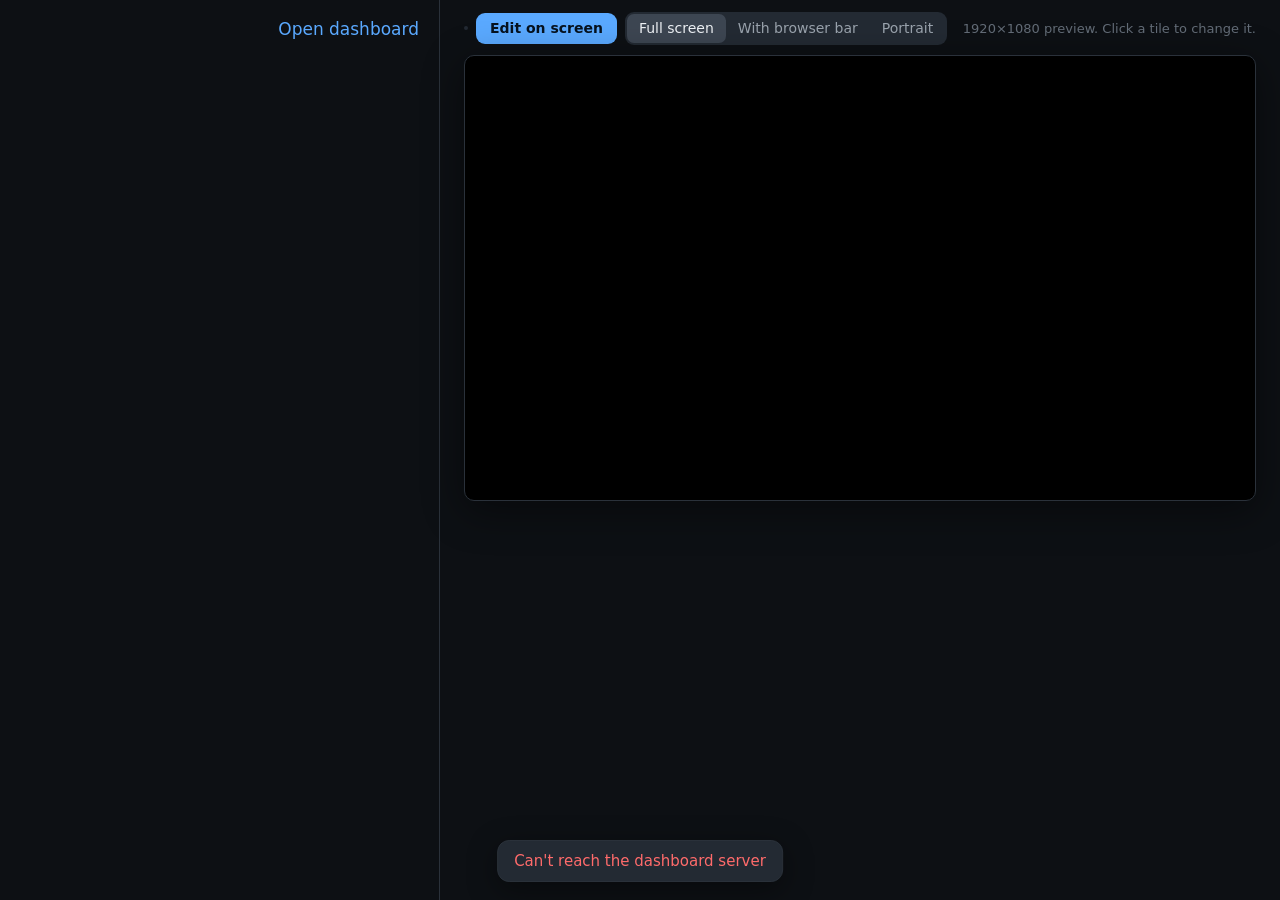
==== commit 336f8269: "Share themes, and make and share your own emoji effects .countertop files now say what they hold in " ====
--- a/tools/control3.html
+++ b/tools/control3.html
@@ -155,6 +155,7 @@
   /* effects library */
   .fxgrid{display:grid;grid-template-columns:repeat(auto-fill,minmax(170px,1fr));gap:10px}
   .fxc{background:var(--group);border-radius:12px;overflow:hidden;cursor:pointer}
+  .fxc.new .fxplus{aspect-ratio:16/9;display:flex;align-items:center;justify-content:center;font-size:34px;color:var(--accent);border-bottom:1px dashed var(--line)}
   .fxc canvas{display:block;width:100%;aspect-ratio:16/9;background:#0b1022}
   .fxc.off canvas{opacity:.35}
   .fxc.big{cursor:default;margin:4px 0 12px} .fxc.big canvas{border-radius:12px}
@@ -348,6 +349,7 @@
     const [j, s] = await Promise.all([fetch("/config?starters=1", {cache:"no-store"}).then(r => r.json()), fetch("/sources", {cache:"no-store"}).then(r => r.json())]);
     applyDisplayMode(j.orientation || "auto");
     everyday = j.everyday; schema = j.schema; mods = j.modules; SRC = s.sources || {}; KINDS = s.kinds || {};
+    FXLIB.setMine(mods.effects && mods.effects.settings.mine);
     if (needsSetup() && stack.length === 1) stack = ["root", "wiz"];       // a new install: walk through the basics first
     await titlesLoad; show(); statusLoad();
   }catch(e){ toast("Can't reach the dashboard server", "bad"); }
@@ -960,6 +962,10 @@
   else if (cur === "night"){ h = nightScreen(); title = "Night page"; }
   else if (cur === "effects"){ h = effectsScreen(); title = "Effects"; }
   else if (cur.startsWith("emo:")){ h = emoScreen(cur); title = "Swap emoji"; }
+  else if (cur.startsWith("fxedit:")){ h = fxEditScreen(cur.slice(7)); title = FXDRAFT && FXDRAFT.isNew ? "New effect" : "Edit effect"; }
+  else if (cur.startsWith("share:")){ h = shareScreen(cur.slice(6)); title = "Share"; }
+  else if (cur === "timp"){ h = themeImpScreen(); title = "Open a theme"; }
+  else if (cur === "fximp"){ h = fxImpScreen(); title = "Open an effect"; }
   else if (cur.startsWith("fx:")){ h = fxScreen(cur.slice(3)); title = (FXLIB.BY[cur.slice(3)] || {}).name || "Effect"; }
   else { const m = cur.slice(4); h = schema[m] ? modScreen(m) : ""; title = schema[m] ? schema[m].title : ""; }
   return {h, title};
@@ -1170,7 +1176,7 @@
 }
 
 $("back").addEventListener("click", () => {
-  if (DRAFT && draftDirty()){ toast("Save or Cancel your changes first", "bad"); const b = document.querySelector(".draftbar"); if (b) b.scrollIntoView({block:"nearest"}); return; }
+  if ((DRAFT && draftDirty()) || fxDirty()){ toast("Save or Cancel your changes first", "bad"); const b = document.querySelector(".draftbar"); if (b) b.scrollIntoView({block:"nearest"}); return; }
   stack.pop(); show();
 });
 
@@ -1204,7 +1210,7 @@
 });
 document.addEventListener("click", e => {
   if (e.target.closest("[data-grip]") || (dragged && performance.now() - dragged < 300)) return;
-  const t = e.target.closest("[data-act],[data-sact],[data-loc],[data-lact],[data-ract],[data-fxon],[data-fxk][data-fxv],[data-fxplay],[data-lk][data-lv],[data-lk][data-lb],[data-nk][data-nv],[data-on],[data-t='bool'],[data-swt],[data-ladd],[data-litog],[data-lidel],[data-llop],[data-go]"); if (!t) return;
+  const t = e.target.closest("[data-act],[data-sact],[data-loc],[data-lact],[data-fxa],[data-tia],[data-sha],[data-fxd][data-fxdv],[data-fxd='spin'],[data-ract],[data-fxon],[data-fxk][data-fxv],[data-fxplay],[data-lk][data-lv],[data-lk][data-lb],[data-nk][data-nv],[data-on],[data-t='bool'],[data-swt],[data-ladd],[data-litog],[data-lidel],[data-llop],[data-go]"); if (!t) return;
   if (lookClick(t)) return;
   if (t.dataset.swt){ const v = !t.classList.contains("on"); t.classList.toggle("on", v); t.setAttribute("aria-checked", v); return; }
   if (t.dataset.ladd){ llAdd(t.dataset.sid); return; }
@@ -1228,7 +1234,7 @@
 document.addEventListener("change", e => {
   const t = e.target, d = t.dataset;
   if (t.id === "display-orientation"){ displaySet(t); return; }
-  if ((d.lk && d.lv === undefined) || d.rk || (d.fxk && d.fxv === undefined) || (d.nk && d.nv === undefined)){ lookChange(t); return; }
+  if ((d.lk && d.lv === undefined) || d.fxd || d.rk || (d.fxk && d.fxv === undefined) || (d.nk && d.nv === undefined)){ lookChange(t); return; }
   if (d.sf){       // show only the fields that apply (e.g. the Reminders list name)
     const cur = stack[stack.length - 1].split(":"), K = KINDS[cur[1]]; if (!K) return;
     for (const f in K.fields){ const F = K.fields[f]; if (!F.when) continue;
@@ -1384,16 +1390,17 @@
     july4:     {n:10, dots:0,  g:[["⭐",2,"fall"],["🇺🇸",1,"fall"]]},
     summer:    {n:5,  dots:0,  g:[["🦋",2,"flutter"],["🐝",1,"flutter"]]}
   };
+  // set: a name in SETS, or one of your own effects (see mine below): {n, dots, g, size, speed, spin}
   function falling(set){
     return o => {
-      const S = SETS[set], W = o.W, H = o.H, P = [], D = [];
+      const S = typeof set === "string" ? SETS[set] : set, W = o.W, H = o.H, P = [], D = [], sz = S.size || 1, sp = S.speed || 1;
       const part = init => {
-        const [g, , mo] = weighted(S.g), s = R(24, 58), depth = (s - 24) / 34;
-        const p = {g, mo, s, a:.55 + depth * .4, ph:R(0, 6.3), rot:R(-.6, .6), vr:R(-.02, .02)};
-        if (mo === "fall"){ p.x = R(0, W); p.y = init ? R(-H, H) : R(-80, -30); p.vy = R(.7, 1.3) + depth * 1.3; }
-        if (mo === "rise"){ p.x = R(0, W); p.y = init ? R(0, H * 2) : H + 50; p.vy = -(R(.6, 1.1) + depth); }
-        if (mo === "fly"){ p.x = init ? R(-W, W) : -80; p.y = R(H * .05, H * .6); p.vx = R(1.6, 3) + depth; p.rot = 0; p.vr = 0; }
-        if (mo === "flutter"){ p.x = R(0, W); p.y = R(H * .1, H * .9); p.vx = R(-1, 1); p.vy = R(-.6, .6); p.rot = 0; p.vr = 0; }
+        const [g, , mo] = weighted(S.g), s0 = R(24, 58), depth = (s0 - 24) / 34, s = s0 * sz;
+        const p = {g, mo, s, a:.55 + depth * .4, ph:R(0, 6.3), rot:S.spin === false ? 0 : R(-.6, .6), vr:S.spin === false ? 0 : R(-.02, .02)};
+        if (mo === "fall"){ p.x = R(0, W); p.y = init ? R(-H, H) : R(-80, -30) * sz; p.vy = (R(.7, 1.3) + depth * 1.3) * sp; }
+        if (mo === "rise"){ p.x = R(0, W); p.y = init ? R(0, H * 2) : H + 50 * sz; p.vy = -(R(.6, 1.1) + depth) * sp; }
+        if (mo === "fly"){ p.x = init ? R(-W, W) : -80 * sz; p.y = R(H * .05, H * .6); p.vx = (R(1.6, 3) + depth) * sp; p.rot = 0; p.vr = 0; }
+        if (mo === "flutter"){ p.x = R(0, W); p.y = R(H * .1, H * .9); p.vx = R(-1, 1) * sp; p.vy = R(-.6, .6) * sp; p.rot = 0; p.vr = 0; }
         return p;
       };
       for (let i = 0; i < Math.max(1, Math.round(S.n * o.amt)); i++) P.push(part(true));
@@ -1406,16 +1413,16 @@
         }
         for (const p of P){
           p.ph += .02;
-          if (p.mo === "fall"){ p.y += p.vy; p.x += Math.sin(p.ph) * (1 + p.s / 40); p.rot += p.vr + Math.sin(p.ph) * .01; }
+          if (p.mo === "fall"){ p.y += p.vy; p.x += Math.sin(p.ph) * (1 + p.s / 40); p.rot += p.vr + (S.spin === false ? 0 : Math.sin(p.ph) * .01); }
           if (p.mo === "rise"){ p.y += p.vy; p.x += Math.sin(p.ph) * .8; }
           if (p.mo === "fly"){ p.x += p.vx; p.y += Math.sin(p.ph * 2) * 1.2; }
           if (p.mo === "flutter"){
-            p.vx = Math.max(-1.6, Math.min(1.6, p.vx + R(-.15, .15))); p.vy = Math.max(-1, Math.min(1, p.vy + R(-.12, .12)));
+            p.vx = Math.max(-1.6 * sp, Math.min(1.6 * sp, p.vx + R(-.15, .15))); p.vy = Math.max(-sp, Math.min(sp, p.vy + R(-.12, .12)));
             p.x += p.vx; p.y += p.vy; if (p.x < -40) p.x = W + 30; if (p.x > W + 40) p.x = -30; if (p.y < 0 || p.y > H) p.vy = -p.vy;
           }
           const flap = (p.mo === "fly" || p.mo === "flutter") ? .65 + .35 * Math.abs(Math.sin(p.ph * 5)) : 0;
           drawSprite(cx, p.g, p.s, p.x, p.y, p.rot, p.a, flap);
-          if (p.y > H + 70 || p.y < -90 || p.x > W + 90) Object.assign(p, part(false));
+          if (p.y > H + 70 * sz || p.y < -90 * sz || p.x > W + 90 * sz) Object.assign(p, part(false));
         }
         return true;
       };
@@ -1562,6 +1569,21 @@
      desc:"Confetti rains down when a calendar event today has \"birthday\" in its name: when the birthday is first seen, then once an hour."}
   ];
   const BY = {}; L.forEach(d => { BY[d.id] = d; d.emoji = d.grp !== "Weather"; });     // everything but the weather is drawn with emoji
+
+  /* ----- your own effects: plain data (emoji, how they move, size, speed, spin, a season), no code. Saved in effects.mine, shared as .countertop files ----- */
+  const MOTIONS = [["fall", "Fall"], ["rise", "Float up"], ["fly", "Fly across"], ["flutter", "Wander"]];
+  const SIZE = {Small:.6, Medium:1, Big:1.5}, SPEED = {Slow:.55, Normal:1, Fast:1.7};
+  const MD = /^(1[0-2]|0?[1-9])-(3[01]|[12]\d|0?[1-9])$/;
+  function mineDef(m){
+    const mo = MOTIONS.some(x => x[0] === m.motion) ? m.motion : "fall", season = MD.test(m.from || "") && MD.test(m.to || "") ? [[m.from, m.to]] : null;
+    return {id:m.id, grp:"Yours", name:String(m.name || "My effect"), icon:m.glyphs[0], layer:"fall", mine:true, emoji:true, season,
+      desc:(MOTIONS.find(x => x[0] === mo)[1]) + ": " + m.glyphs.join(" "),
+      make:falling({n:14, dots:0, g:m.glyphs.map(g => [g, 1, mo]), size:SIZE[m.size] || 1, speed:SPEED[m.speed] || 1, spin:m.spin !== false})};
+  }
+  function setMine(list){
+    for (let i = L.length - 1; i >= 0; i--) if (L[i].mine){ delete BY[L[i].id]; L.splice(i, 1); }
+    for (const m of Array.isArray(list) ? list : []) if (m && typeof m.id === "string" && Array.isArray(m.glyphs) && m.glyphs.length && !BY[m.id]){ const d = mineDef(m); L.push(d); BY[d.id] = d; }
+  }
   const GROUPS = [["Weather", "Plays when the weather outside matches."], ["Seasons", "Things that drift across the screen at their time of year."],
     ["Shows", "Short scenes that play now and then, then leave. Always in front of the tiles."], ["Celebrations", ""]];
 
@@ -1585,7 +1607,7 @@
   // one effect's settings: what's saved, filled in with its defaults
   function conf(saved, id){
     const def = BY[id], o = (saved || []).find(x => x && x.id === id) || {};
-    return Object.assign({id, on:true, amount:"Some", when: def.wx ? "weather" : def.party ? "birthday" : "season", every: def.layer === "show" ? 15 : 0, from:"", to:""}, o);
+    return Object.assign({id, on:true, amount:"Some", when: def.wx ? "weather" : def.party ? "birthday" : def.season ? "season" : "always", every: def.layer === "show" ? 15 : 0, from:"", to:""}, o);
   }
   function whenText(c){
     const def = BY[c.id];
@@ -1593,7 +1615,7 @@
     if (c.when === "dates") return c.from && c.to ? mdTxt(c.from) + "–" + mdTxt(c.to) : "Pick dates";
     if (def.wx) return WXTXT[c.id] || "Matching weather";
     if (def.party) return "On birthdays";
-    return seasonText(def);
+    return def.season ? seasonText(def) : "All year";
   }
   function timeOk(c, d){
     if (c.when === "always") return true;
@@ -1663,7 +1685,7 @@
       size, start
     };
   }
-  return {L, BY, GROUPS, AMT, conf, whenText, timeOk, inSeason, seasonText, wxMode, Runner, mdTxt};
+  return {L, BY, GROUPS, AMT, conf, whenText, timeOk, inSeason, seasonText, wxMode, Runner, mdTxt, MOTIONS, SIZE, SPEED, MD, setMine};
 })();
 
 /* ---------- Look: looks (picture cards + a short Adjust screen), the schedule, effects, the night page ---------- */
@@ -1804,7 +1826,7 @@
       row({t:R.length ? "Add another time" : "Add a time", cls:"add", chev:true, attrs:'data-lact="sched" data-id="' + id + '"'}),
       "At these times it takes over from the theme in use. See every time in Themes → Schedule.");
   }
-  h += sec("", '<button class="btnrow" data-lact="dup" data-id="' + id + '">Duplicate</button>' + (t ? '<button class="btnrow red" data-lact="del" data-id="' + id + '">Delete theme</button>' : ""),
+  h += sec("", '<button class="btnrow" data-lact="dup" data-id="' + id + '">Duplicate</button><button class="btnrow" data-go="share:theme:' + id + '">Share</button>' + (t ? '<button class="btnrow red" data-lact="del" data-id="' + id + '">Delete theme</button>' : ""),
     t ? "" : "Everyday can't be deleted. Duplicate it to start a theme of your own.");
   return h;
 }
@@ -1906,12 +1928,16 @@
   const noEmo = (mods.general.settings.emoji || "Emoji") !== "Emoji";
   if (noEmo) h += '<div class="sec"><div class="foot">Emoji are off (Settings → Icons and emoji), so only the weather effects run. The others keep their settings for when emoji come back.</div></div>';
   if (lookVals(curLook()).fx === "Off") h += '<div class="sec"><div class="foot">The theme showing now, ' + esc(lookName(curLook())) + ', pauses every effect. Turn that off in Themes → ' + esc(lookName(curLook())) + ' → Customize → More.</div></div>';
+  const card = d => { const f = fxC(d.id), now = !d.wx && !d.party && FXLIB.timeOk(f, new Date());
+    return '<div class="fxc' + (f.on ? "" : " off") + '" data-go="fx:' + d.id + '"><canvas data-fx="' + d.id + '"></canvas><div class="fxt"><div><b>' + esc(d.name) + '</b><small>' + esc(FXLIB.whenText(f)) + (now && f.on ? ' · <span class="nowtag">now</span>' : "") + '</small></div>' +
+      sw(f.on, 'data-fxon="' + d.id + '"') + '</div></div>'; };
   for (const [g, foot] of FXLIB.GROUPS){
     const L = FXLIB.L.filter(d => d.grp === g);
-    h += '<div class="sec"><h2>' + esc(g) + '</h2><div class="fxgrid">' + L.map(d => { const f = fxC(d.id), now = !d.wx && !d.party && FXLIB.timeOk(f, new Date());
-      return '<div class="fxc' + (f.on ? "" : " off") + '" data-go="fx:' + d.id + '"><canvas data-fx="' + d.id + '"></canvas><div class="fxt"><div><b>' + esc(d.name) + '</b><small>' + esc(FXLIB.whenText(f)) + (now && f.on ? ' · <span class="nowtag">now</span>' : "") + '</small></div>' +
-        sw(f.on, 'data-fxon="' + d.id + '"') + '</div></div>'; }).join("") + '</div>' + (foot ? '<div class="foot">' + esc(foot) + '</div>' : "") + '</div>';
-  }
+    h += '<div class="sec"><h2>' + esc(g) + '</h2><div class="fxgrid">' + L.map(card).join("") + '</div>' + (foot ? '<div class="foot">' + esc(foot) + '</div>' : "") + '</div>';
+  }
+  h += '<div class="sec"><h2>Yours</h2><div class="fxgrid">' + FXLIB.L.filter(d => d.mine).map(card).join("") +
+    '<div class="fxc new" data-fxa="new"><div class="fxplus">＋</div><div class="fxt"><div><b>New effect</b><small>Your own emoji, falling or floating</small></div></div></div></div>' +
+    '<div class="foot">Effects you make or open from a file. Share one from its page; open one in Library → Import a file.</div></div>';
   return h;
 }
 function fxScreen(id){
@@ -1923,8 +1949,8 @@
   let rows = '<div class="row col"><div class="t"><b>How much</b></div>' + seg("amount", [["Few", "Few"], ["Some", "Some"], ["Lots", "Lots"]]) + '</div>';
   if (!d.party){
     const W = d.wx ? [[(d.wx[0] === "sun" || d.wx[0] === "stars") ? "Matching weather" : "Matching weather", "weather"], ["Always", "always"]]
-      : [["In season", "season"], ["All year", "always"], ["My dates", "dates"]];
-    rows += '<div class="row col"><div class="t"><b>When</b><small>' + esc(d.wx ? "Matching weather: " + FXLIB.whenText(Object.assign({}, f, {when:"weather"})).toLowerCase() : "In season: " + FXLIB.seasonText(d)) + '</small></div>' + seg("when", W) + '</div>';
+      : d.season ? [["In season", "season"], ["All year", "always"], ["My dates", "dates"]] : [["All year", "always"], ["My dates", "dates"]];
+    rows += '<div class="row col"><div class="t"><b>When</b>' + (d.wx || d.season ? '<small>' + esc(d.wx ? "Matching weather: " + FXLIB.whenText(Object.assign({}, f, {when:"weather"})).toLowerCase() : "In season: " + FXLIB.seasonText(d)) + '</small>' : "") + '</div>' + seg("when", W) + '</div>';
     if (f.when === "dates"){
       const mon = (x, k) => '<select ' + a + ' data-fxk="' + k + '" data-t="md-m"><option value="">—</option>' + MONTHS.map((m, i) => '<option value="' + (i + 1) + '"' + (x && +x.split("-")[0] === i + 1 ? " selected" : "") + '>' + m + '</option>').join("") + '</select>' +
         ' <input type="number" min="1" max="31" style="width:64px" ' + a + ' data-fxk="' + k + '" data-t="md-d" value="' + (x ? +x.split("-")[1] : "") + '">';
@@ -1936,6 +1962,8 @@
   h += sec("Settings", rows, d.layer === "sky" ? "Drawn behind the tiles, on the background." : d.layer === "show" ? "Shows play in front of the tiles and last a few seconds." :
     (mods.effects.settings.front !== false ? "Drawn in front of the tiles (see Effects)." : "Drawn behind the tiles (see Effects)."));
   if (!ECHO) h += sec("", '<button class="btnrow blue" data-fxplay="' + id + '">Play it on the preview</button>', "Plays it once on the dashboard preview to the right, whatever the date or weather.");
+  if (d.mine) h += sec("", '<button class="btnrow" data-go="fxedit:' + id + '">Edit</button><button class="btnrow" data-go="share:effect:' + id + '">Share</button><button class="btnrow red" data-fxa="del" data-id="' + id + '">Delete effect</button>',
+    "Your own effect. Edit changes its emoji and how they move; Share makes a file to send.");
   return h;
 }
 // little live previews on the effect cards; only the ones on screen animate
@@ -1973,6 +2001,165 @@
   } else cvs.forEach(start);
 }
 
+/* ----- your own effects: designed as a draft (Save, Cancel), like themes ----- */
+const mineList = () => (mods.effects.settings.mine = mods.effects.settings.mine || []);
+const mineById = id => mineList().find(m => m.id === id);
+const FX_KEYS = ["name", "glyphs", "motion", "size", "speed", "spin", "from", "to"];
+const fxPlain = m => { const o = {}; FX_KEYS.forEach(k => { if (m[k] !== undefined) o[k] = m[k]; }); return o; };
+let FXDRAFT = null;
+function fxDraftStart(id){
+  const m = id === "new" ? {name:"My effect", glyphs:["⭐"], motion:"fall", size:"Medium", speed:"Normal", spin:true, from:"", to:""} : mineById(id);
+  if (!m) return;
+  FXDRAFT = Object.assign(fxPlain(m), {id: id === "new" ? "my" + Date.now().toString(36) : id, isNew: id === "new"});
+  FXDRAFT.orig = JSON.stringify(fxPlain(FXDRAFT));
+}
+const fxDirty = () => !!FXDRAFT && (FXDRAFT.isNew || JSON.stringify(fxPlain(FXDRAFT)) !== FXDRAFT.orig);
+// what FXLIB knows about: your saved effects, plus the one being designed or opened from a file
+function fxRegister(){
+  const extra = FXDRAFT ? [FXDRAFT] : LIB.fimp && navStack()[navStack().length - 1] === "fximp" ? [Object.assign({}, LIB.fimp, {id:"__imp"})] : [];
+  FXLIB.setMine(mineList().filter(m => !extra.some(e => e.id === m.id)).concat(extra));
+}
+function fxEditScreen(id){
+  if (!FXDRAFT || (FXDRAFT.id !== id && !(id === "new" && FXDRAFT.isNew))){ fxDraftStart(id); fxRegister(); }
+  const D = FXDRAFT; if (!D) return '<div class="big">Not found</div>';
+  const seg = (k, opts) => '<span class="seg wide">' + opts.map(([v, l]) => '<button data-fxd="' + k + '" data-fxdv="' + esc(String(v)) + '"' + (String(D[k]) === String(v) ? ' class="on"' : "") + '>' + esc(l) + '</button>').join("") + '</span>';
+  const mon = (x, k) => '<select data-fxd="' + k + '" data-t="md-m"><option value="">—</option>' + MONTHS.map((m, i) => '<option value="' + (i + 1) + '"' + (x && +x.split("-")[0] === i + 1 ? " selected" : "") + '>' + m + '</option>').join("") + '</select>' +
+    ' <input type="number" min="1" max="31" style="width:64px" data-fxd="' + k + '" data-t="md-d" value="' + (x ? +x.split("-")[1] : "") + '">';
+  let h = '<div class="big">' + esc(D.isNew ? "New effect" : D.name) + '</div><div class="fxc big"><canvas data-fx="' + esc(D.id) + '"></canvas></div>' +
+    '<p class="intro">Emoji that drift across the screen. The picture above follows your changes; the screen changes when you save.</p>';
+  h += sec("Name", '<div class="row"><input type="text" data-fxd="name" maxlength="60" value="' + esc(D.name) + '" style="flex:1"></div>');
+  h += sec("Emoji", '<div class="row col"><div class="t"><b style="font-size:28px;letter-spacing:4px">' + esc(D.glyphs.join(" ")) + '</b><small>Type or paste up to 8. They\'re mixed at random.</small></div>' +
+    '<input type="text" data-fxd="glyphs" value="' + esc(D.glyphs.join(" ")) + '" style="width:100%"></div>');
+  h += sec("How they move", '<div class="row col">' + seg("motion", FXLIB.MOTIONS) + '</div>' +
+    '<div class="row col"><div class="t"><b>Size</b></div>' + seg("size", Object.keys(FXLIB.SIZE).map(k => [k, k])) + '</div>' +
+    '<div class="row col"><div class="t"><b>Speed</b></div>' + seg("speed", Object.keys(FXLIB.SPEED).map(k => [k, k])) + '</div>' +
+    (D.motion === "fall" ? row({t:"Spin as they fall", post: sw(D.spin !== false, 'data-fxd="spin"')}) : ""));
+  h += sec("Its season", row({t:"From", post:mon(D.from, "from")}) + row({t:"Until", post:mon(D.to, "to")}),
+    "Optional. With a season it plays only then (you can still pick All year on its page). Leave both empty for all year.");
+  h += '<div class="draftbar"><span>' + (fxDirty() ? (D.isNew ? "Not saved yet" : "Unsaved changes") : "No changes yet") + '</span><button data-fxa="cancel">Cancel</button><button class="pri" data-fxa="save"' + (fxDirty() ? "" : " disabled") + '>Save</button></div>';
+  return h;
+}
+function fxAction(a, id){
+  if (a === "new"){ FXDRAFT = null; go("fxedit:new"); return; }
+  if (a === "cancel"){ FXDRAFT = null; fxRegister(); navStack().pop(); show(); return; }
+  if (a === "save"){
+    const D = FXDRAFT; if (!D) return;
+    const m = Object.assign(fxPlain(D), {id:D.id, name:(D.name || "").trim() || "My effect"});
+    const L = mineList(), i = L.findIndex(x => x.id === m.id);
+    if (i < 0) L.push(m); else L[i] = m;
+    FXDRAFT = null; fxRegister(); save(); toast("Saved " + m.name, "ok");
+    navStack().pop(); if (D.isNew) go("fx:" + m.id); else show(); return;
+  }
+  if (a === "del"){
+    const m = mineById(id); if (!m || !confirmDel({one:"effect"}, id)) return;
+    mods.effects.settings.mine = mineList().filter(x => x.id !== id); mods.effects.settings.items = fxItemsC().filter(x => x.id !== id);
+    fxRegister(); save(); navStack().pop(); show(); return;
+  }
+  if (a === "add"){        // an effect opened from a file
+    const f = LIB.fimp; if (!f) return;
+    const m = Object.assign(fxPlain(f), {id:"my" + Date.now().toString(36)});
+    mineList().push(m); LIB.fimp = null; fxRegister(); save(); toast("Added " + m.name + " to your effects", "ok");
+    navStack().pop(); go("fx:" + m.id); return;
+  }
+}
+function fxDraftSet(k, v){
+  const D = FXDRAFT; if (!D) return;
+  if (k === "glyphs"){ const g = (String(v).match(EMO_RE) || []).slice(0, 8); if (!g.length){ toast("Type or paste one or more emoji", "bad"); show(); return; } v = g; }
+  if (k === "name") v = String(v).slice(0, 60);
+  D[k] = v; fxRegister(); show();
+}
+
+/* ----- sharing a theme or one of your own effects as a small file ----- */
+const SHARE = {key:"", name:"", desc:""};
+function sharePack(key){
+  const [kind, id] = [key.split(":")[0], key.split(":").slice(1).join(":")];
+  const base = {countertop:kind, format:LIB_FMT, name:SHARE.name.trim() || (kind === "theme" ? "Shared theme" : "Shared effect"), description:SHARE.desc.trim(), made:new Date().toISOString().slice(0, 10)};
+  if (kind === "theme"){ const v = lookVals(id), values = {}; LOOK_KEYS.forEach(k => { if (v[k] !== undefined) values[k] = v[k]; }); return Object.assign(base, {values}); }
+  const m = mineById(id); if (!m) return null;
+  const e = fxPlain(m); delete e.name;
+  return Object.assign(base, {effect:e});
+}
+function shareScreen(key){
+  const kind = key.split(":")[0], id = key.split(":").slice(1).join(":");
+  const known = kind === "theme" ? id === "default" || lookById(id) : mineById(id);
+  if (!known) return '<div class="big">Not found</div>';
+  if (SHARE.key !== key) Object.assign(SHARE, {key, name: kind === "theme" ? lookName(id) : mineById(id).name, desc:""});
+  const pkg = sharePack(key), what = kind === "theme" ? "theme" : "effect";
+  let h = '<div class="big">Share ' + esc(kind === "theme" ? lookName(id) : mineById(id).name) + '</div>' + (kind === "theme" ? lookPic(lookVals(id), "big") : '<div class="fxc big"><canvas data-fx="' + esc(id) + '"></canvas></div>');
+  h += '<p class="intro">A small file of this ' + what + ' to send to a friend or keep as a backup. They open it in Library → Import a file, and it joins their ' + what + 's only when they add it.' +
+    (kind === "theme" ? " It holds colors, background, tiles and text size; " + (lookVals(id).bg === "Photos" ? "your photos stay here (theirs show instead)." : "nothing else.") : " It holds the emoji and how they move; no code.") + '</p>';
+  h += sec("Name", '<div class="row"><input type="text" data-sh="name" maxlength="80" value="' + esc(SHARE.name) + '" style="flex:1"></div>');
+  h += sec("What it\'s for", '<div class="row"><textarea data-sh="desc" maxlength="500" rows="2" style="flex:1" placeholder="' + (kind === "theme" ? "Warm and dim for evenings." : "Pumpkins and bats for October.") + '">' + esc(SHARE.desc) + '</textarea></div>');
+  h += sec("", (ECHO ? "" : '<button class="btnrow blue" data-sha="download">Download file</button>') + '<button class="btnrow' + (ECHO ? " blue" : "") + '" data-sha="copy">Copy share code</button>');
+  h += sec("Share code", '<div class="row"><textarea class="code" readonly data-sh="code" rows="3" style="flex:1;font-size:12px;word-break:break-all">' + esc(libCode(pkg)) + '</textarea></div>', "The same " + what + " as text, for pasting into a message.");
+  return h;
+}
+function fileSave(pkg, fallback){
+  const a = document.createElement("a");
+  a.href = URL.createObjectURL(new Blob([JSON.stringify(pkg, null, 1)], {type:"application/json"}));
+  a.download = (String(pkg.name).toLowerCase().replace(/[^a-z0-9]+/g, "-").replace(/^-|-$/g, "") || fallback) + ".countertop";
+  document.body.appendChild(a); a.click(); setTimeout(() => { URL.revokeObjectURL(a.href); a.remove(); }, 1000);
+}
+async function textCopy(box, msg){
+  if (!box) return;
+  try{ await navigator.clipboard.writeText(box.value); }
+  catch(e){ box.select(); try{ document.execCommand("copy"); }catch(e2){} }      // plain http on the home network has no clipboard API
+  toast(msg, "ok");
+}
+document.addEventListener("input", e => {
+  const t = e.target; if (!t.dataset || !t.dataset.sh || t.dataset.sh === "code") return;
+  SHARE[t.dataset.sh] = t.value;
+  const box = document.querySelector('[data-sh="code"]'), pkg = sharePack(SHARE.key); if (box && pkg) box.value = libCode(pkg);
+});
+
+/* ----- a theme or an effect opened from a file: see it first, then add it ----- */
+function themeImpScreen(){
+  const T = LIB.timp; if (!T) return '<div class="big">Nothing to open</div>';
+  const v = Object.assign(lookVals("default"), T.values);
+  const same = ["default"].concat(looks().map(t => t.id)).find(id => LOOK_KEYS.every(k => String(lookVals(id)[k]) === String(v[k])));
+  let h = '<div class="big">' + esc(T.name) + '</div>' + lookPic(v, "big");
+  h += '<p class="intro">' + esc(T.desc || "A theme from a shared file.") + (T.made ? " Made " + esc(T.made) + "." : "") + (ECHO ? "" : " The preview shows it with your own pages.") + '</p>';
+  if (same) h += '<div class="sec"><div class="foot">You already have this theme: ' + esc(lookName(same)) + '.</div></div>';
+  h += '<div class="saverow"><button class="pri" data-tia="use">Add and use it</button><button data-tia="add">Add to my themes</button></div>';
+  h += '<div class="sec"><div class="foot">Adding it changes nothing on the screen until you use it. Everyday stays as it is.</div></div>';
+  return h;
+}
+function themeImpAction(a){
+  const T = LIB.timp; if (!T) return;
+  const nid = "t" + Date.now().toString(36), base = T.name, name = looks().some(t => t.name === base) ? base + " " + (looks().length + 1) : base;
+  looks().push({id:nid, name, values:Object.assign(lookVals("default"), T.values), from:"file"});
+  if (a === "use") LS().use = nid;
+  LIB.timp = null; save(); toast(a === "use" ? "Using " + name : "Added " + name + " to your themes", "ok");
+  navStack().pop(); go("theme:" + nid);
+}
+function fxImpScreen(){
+  const f = LIB.fimp; if (!f) return '<div class="big">Nothing to open</div>';
+  let h = '<div class="big">' + esc(f.name) + '</div><div class="fxc big"><canvas data-fx="__imp"></canvas></div>';
+  h += '<p class="intro">' + esc(f.desc || "An effect from a shared file.") + (f.made ? " Made " + esc(f.made) + "." : "") + '</p>';
+  h += sec("", row({t:"Emoji", v:f.glyphs.join(" ")}) + row({t:"How they move", v:(FXLIB.MOTIONS.find(x => x[0] === f.motion) || [, ""])[1] + " · " + f.size + " · " + f.speed}) +
+    row({t:"When", v: f.from && f.to ? FXLIB.mdTxt(f.from) + "–" + FXLIB.mdTxt(f.to) : "All year"}));
+  h += '<div class="saverow"><button class="pri" data-fxa="add">Add to my effects</button></div>';
+  h += '<div class="sec"><div class="foot">It\'s plain data: emoji and how they move, with no code. It starts on; turn it off or change when it plays on its page.</div></div>';
+  return h;
+}
+// files: what's in a theme or an effect is checked against what this Countertop knows
+function themeRead(j){
+  const str = (v, n) => typeof v === "string" ? v.trim().slice(0, n) : "", LSD = (schema.look && schema.look.settings) || {}, values = {};
+  for (const k of LOOK_KEYS) if (j.values && j.values[k] !== undefined){ const c = libClean(LSD[k], j.values[k]); if (c !== undefined) values[k] = c; }
+  if (!Object.keys(values).length) throw new Error("This theme has no colors or settings in it.");
+  return {name:str(j.name, 80) || "Shared theme", desc:str(j.description, 500), made:str(j.made, 10), values};
+}
+function fxRead(j){
+  const str = (v, n) => typeof v === "string" ? v.trim().slice(0, n) : "", e = j.effect && typeof j.effect === "object" ? j.effect : {};
+  const glyphs = (Array.isArray(e.glyphs) ? e.glyphs : []).filter(g => typeof g === "string" && g && (g.match(EMO_RE) || []).join("") === g).slice(0, 8);
+  if (!glyphs.length) throw new Error("This effect has no emoji in it.");
+  const one = (v, L, d) => L.includes(v) ? v : d, md = v => typeof v === "string" && FXLIB.MD.test(v) ? v : "";
+  const from = md(e.from), to = md(e.to);
+  return {name:str(j.name, 60) || "Shared effect", desc:str(j.description, 500), made:str(j.made, 10), glyphs,
+    motion:one(e.motion, FXLIB.MOTIONS.map(x => x[0]), "fall"), size:one(e.size, Object.keys(FXLIB.SIZE), "Medium"), speed:one(e.speed, Object.keys(FXLIB.SPEED), "Normal"),
+    spin:e.spin !== false, from: from && to ? from : "", to: from && to ? to : ""};
+}
+
 /* ----- actions ----- */
 function lookAction(act, id){
   if (act === "make"){
@@ -2017,6 +2204,11 @@
 function lookClick(t){
   const d = t.dataset;
   if (d.lact){ lookAction(d.lact, d.id); return true; }
+  if (d.fxa){ fxAction(d.fxa, d.id); return true; }
+  if (d.tia){ themeImpAction(d.tia); return true; }
+  if (d.sha){ const pkg = sharePack(SHARE.key); if (!pkg) return true; if (d.sha === "download") fileSave(pkg, pkg.countertop); else textCopy(document.querySelector('[data-sh="code"]'), "Share code copied"); return true; }
+  if (d.fxd && d.fxdv !== undefined){ fxDraftSet(d.fxd, d.fxdv); return true; }
+  if (d.fxd === "spin"){ fxDraftSet("spin", !(FXDRAFT && FXDRAFT.spin !== false)); return true; }
   if (d.ract){ ruleAction(d.ract, d.id, t); return true; }
   if (d.fxon){ const v = !fxC(d.fxon).on; fxSet(d.fxon, "on", v); show(); return true; }
   if (d.fxk && d.fxv !== undefined){ const v = d.fxk === "every" ? +d.fxv : d.fxv; fxSet(d.fxid, d.fxk, v); show(); return true; }
@@ -2029,6 +2221,9 @@
 }
 function lookChange(t){
   const d = t.dataset;
+  if (d.fxd){ if (d.fxd !== "from" && d.fxd !== "to"){ fxDraftSet(d.fxd, t.value); return true; }
+    const r = t.closest(".row"), m = r.querySelector('[data-t="md-m"]').value, dd = parseInt(r.querySelector('[data-t="md-d"]').value, 10);
+    fxDraftSet(d.fxd, m ? m + "-" + (dd ? Math.max(1, Math.min(31, dd)) : 1) : ""); return true; }      // a month on its own starts on the 1st
   if (d.lk === "__name"){ if (DRAFT && DRAFT.id === d.lid){ DRAFT.name = t.value; show(); } return true; }
   if (d.lk){ let v = t.value; if (t.type === "range") v = +v; lookSet(d.lid, d.lk, v); if (t.type === "range"){ const s = t.nextElementSibling; if (s) s.textContent = v + "%"; } show(); return true; }
   if (d.rk){ const r = ruleById(d.rid); r.when = r.when || {};
@@ -2143,7 +2338,7 @@
   defsLoad.then(libShow); libShow();
 }
 function libClose(){
-  LIB.pick = ""; DRAFT = null; LIB.trial = ""; LIB.pvq = ""; LIB.sub = [];
+  LIB.pick = ""; DRAFT = null; if (FXDRAFT || LIB.fimp){ FXDRAFT = null; LIB.fimp = null; fxRegister(); } LIB.timp = null; LIB.trial = ""; LIB.pvq = ""; LIB.sub = [];
   libEl().hidden = true; document.body.classList.remove("libopen");
   LIB.item = ""; LIB.pvKey = ""; const f = libEl().querySelector(".lbig iframe"); if (f) f.src = "about:blank";
 }
@@ -2422,13 +2617,17 @@
   }
   return o;
 }
-function libRead(text){
+// a .countertop file or share code: {countertop: "layout" | "theme" | "effect", format, name, ...}
+function libParse(text){
   text = String(text || "").trim();
   let j;
   try{ j = JSON.parse(/^CT1\./.test(text) ? b64dec(text.slice(4).replace(/\s+/g, "")) : text); }
-  catch(e){ throw new Error("That isn't a layout file or share code."); }
-  if (!j || j.countertop !== "layout") throw new Error("That isn't a Countertop layout.");
-  if (+j.format > LIB_FMT) throw new Error("This layout was made by a newer Countertop. Update Countertop to open it.");
+  catch(e){ throw new Error("That isn't a Countertop file or share code."); }
+  if (!j || !["layout", "theme", "effect"].includes(j.countertop)) throw new Error("That isn't a Countertop layout, theme or effect.");
+  if (+j.format > LIB_FMT) throw new Error("This " + j.countertop + " was made by a newer Countertop. Update Countertop to open it.");
+  return j;
+}
+function libRead(j){
   const pg = Array.isArray(j.pages) && j.pages[0];
   if (!pg || !Array.isArray(pg.boxes)) throw new Error("This layout has no page in it.");
   const num = (v, lo, hi) => Math.max(lo, Math.min(hi, Math.round(+v) || 0));
@@ -2474,7 +2673,7 @@
   }
 }
 function libImport(){
-  return '<h2 class="ltitle">Import a layout</h2><p class="ldesc">Open a .countertop file someone shared, or paste a share code. You\'ll see it with your own weather and calendars before anything changes.</p>' +
+  return '<h2 class="ltitle">Import a file</h2><p class="ldesc">Open a .countertop file someone shared, or paste a share code: a layout, a theme or an effect. You\'ll see it with your own weather and calendars before anything changes.</p>' +
     '<div class="lpanel lwide">' + (ECHO ? "" : '<div class="lrow"><div class="t">A file<small>Ends in .countertop</small></div><label class="lbtn">Choose a file<input type="file" accept=".countertop,.json,application/json" data-l="file" hidden></label></div>') +
     '<div class="lrow col"><div class="t">Or a share code<small>Starts with CT1.</small></div><textarea class="code" data-l="paste" rows="4" placeholder="CT1.…"></textarea>' +
     '<div class="lact"><button class="lbtn pri" data-l="openpaste">Open</button></div></div>' +
@@ -2482,7 +2681,10 @@
 }
 function libLoadImport(text){
   try{
-    LIB.imp = libRead(text); LIB.impErr = ""; LIB.slots = {}; LIB.look = true; LIB.pvKey = "";
+    const j = libParse(text);
+    if (j.countertop === "theme"){ LIB.timp = themeRead(j); LIB.ttrial = ""; LIB.impErr = ""; libGo("themes"); LIB.sub = ["looks", "timp"]; libShow(); return; }
+    if (j.countertop === "effect"){ LIB.fimp = fxRead(j); LIB.impErr = ""; libGo("effects"); LIB.sub = ["effects", "fximp"]; libShow(); return; }
+    LIB.imp = libRead(j); LIB.impErr = ""; LIB.slots = {}; LIB.look = true; LIB.pvKey = "";
     libGo("import", "import");
   }catch(e){ LIB.impErr = e.message; LIB.imp = null; libGo("import"); }
 }
@@ -2508,7 +2710,10 @@
 function libSubShow(){
   const S = LIB.sub.length ? LIB.sub : (LIB.sub = [LIB_SUB[LIB.view]]), cur = S[S.length - 1];
   if (!cur.startsWith("look:") && DRAFT) DRAFT = null;            // left Customize (Save, Cancel or back): the draft is gone
+  if (!cur.startsWith("fxedit:") && FXDRAFT) FXDRAFT = null;      // the same for an effect being designed
+  if (cur !== "timp") LIB.ttrial = "";
   if (!DRAFT) LIB.trial = "";
+  fxRegister();
   const {h, title} = screenFor(cur);
   const side = (S.length > 1 ? '<button class="lback" data-l="sback">‹ ' + esc(backLabel(S[S.length - 2])) + '</button>' : "") +
     (h.startsWith('<div class="big">') ? "" : '<div class="big">' + esc(title) + '</div>') + h;
@@ -2526,19 +2731,29 @@
   const cur = LIB.sub[LIB.sub.length - 1] || "";
   let q;
   if (cur.startsWith("look:")){ if (!LIB.trial){ draftPreview(true); return; } q = "&trial=" + LIB.trial + "&theme=default"; }
+  else if (cur === "timp" && LIB.timp){ if (!LIB.ttrial){ themeImpTrial(); return; } q = "&trial=" + LIB.ttrial + "&theme=default"; }
   else { const want = cur.startsWith("theme:") ? cur.slice(6) : cur.startsWith("rule:") ? ((ruleById(cur.slice(5)) || {}).look || "") : ""; q = want ? "&theme=" + want : ""; }
   libPvFit();
   if (q === LIB.pvq) return;
   LIB.pvq = q; f.onload = () => setTimeout(() => f.classList.add("on"), 700);
   f.src = "/dash/content?preview=1" + q + "&t=" + Date.now();
 }
+async function themeImpTrial(){
+  const T = LIB.timp; if (!T) return;
+  try{
+    const r = await fetch("/trial", {method:"POST", headers:{"Content-Type":"application/json"}, body:JSON.stringify({pages:gpAll(), tiles:tileList(), look:Object.assign(lookVals("default"), T.values), name:T.name})});
+    const j = await r.json(); if (!r.ok || j.error) throw new Error(j.error || r.status);
+    if (LIB.timp !== T) return;
+    LIB.ttrial = j.id; libPv();
+  }catch(e){}
+}
 function libPvFit(){
   const f = document.getElementById("libpv"); if (!f) return;
   const W = displayMode === "auto" ? 1920 : 1080;
   f.style.width = W + "px"; f.style.height = (displayMode === "auto" ? 1080 : 1920) + "px"; f.style.transform = "scale(" + f.parentNode.clientWidth / W + ")";
 }
 function libDirty(){
-  if (!(DRAFT && draftDirty())) return false;
+  if (!(DRAFT && draftDirty()) && !fxDirty()) return false;
   toast("Save or Cancel your changes first", "bad"); const b = libEl().querySelector(".draftbar"); if (b) b.scrollIntoView({block:"nearest"});
   return true;
 }
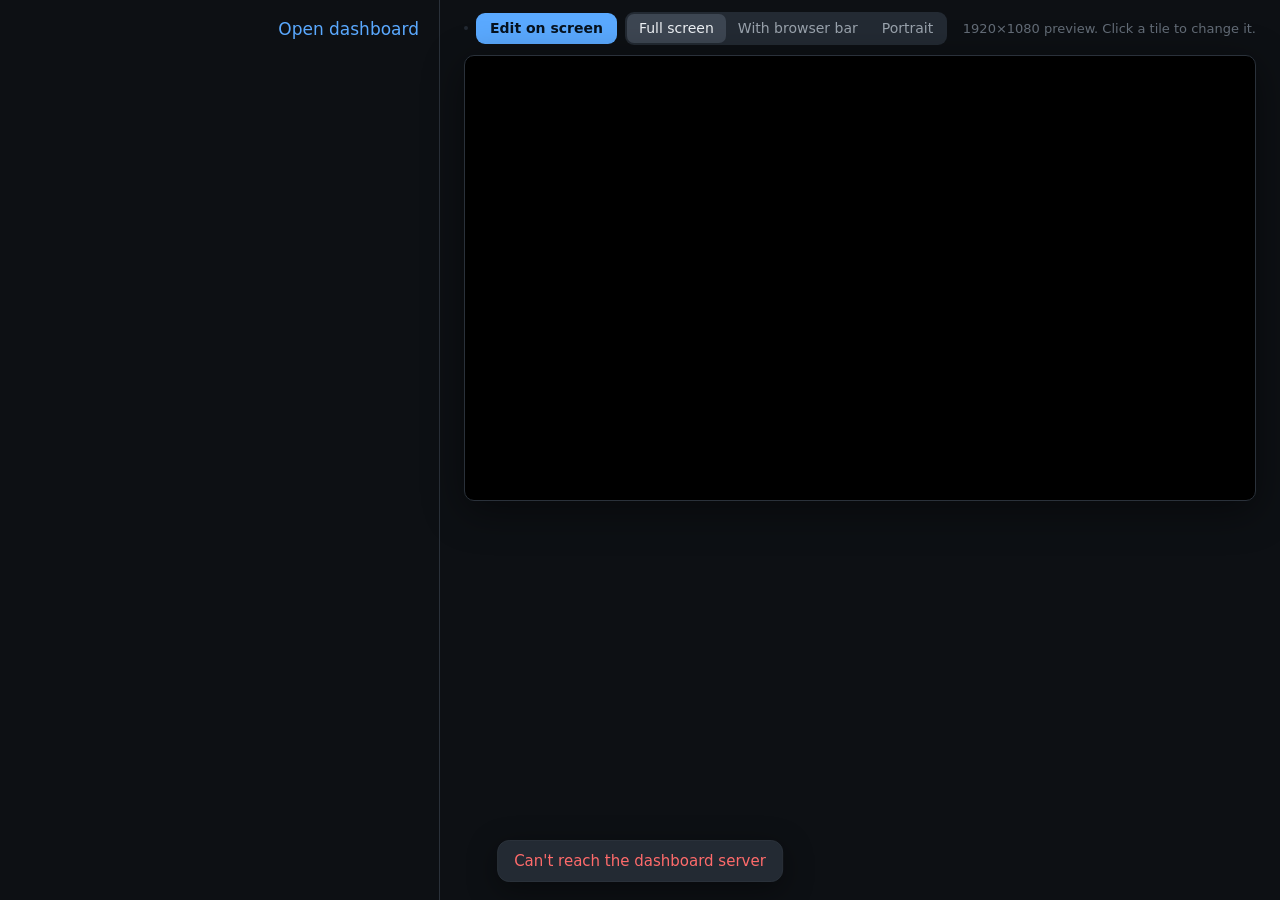
==== commit ccbcf43d: "Merge pull request #38 from kizit/share-themes Share themes, and make and share your own emoji effec" ====
(no text change in the page or its own stylesheets)
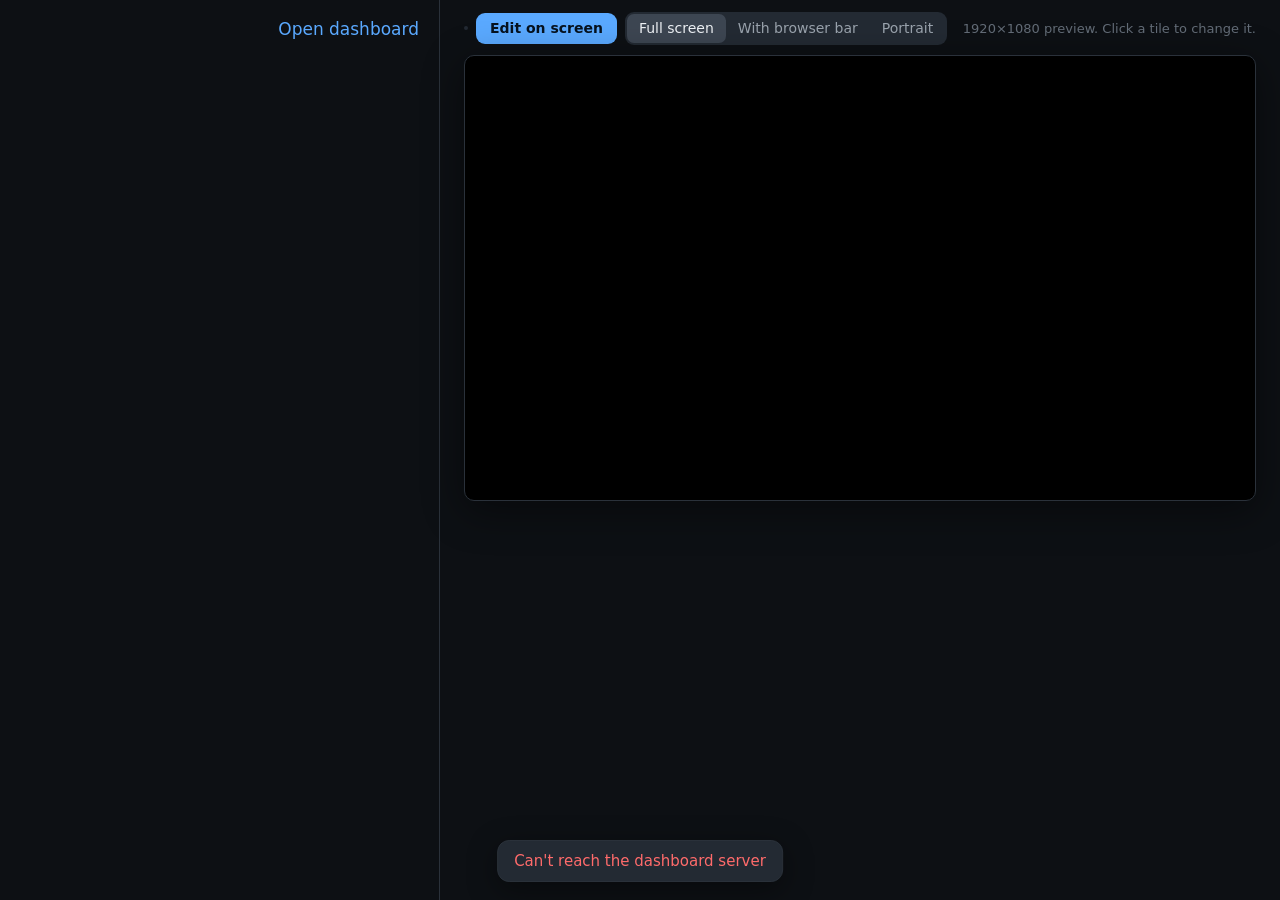
==== commit f1f8dac5: "Add a Landscape choice to Screen orientation Automatic follows each browser's shape, so an auto-rota" ====
--- a/tools/control3.html
+++ b/tools/control3.html
@@ -293,7 +293,7 @@
 const $ = id => document.getElementById(id);
 const esc = s => String(s == null ? "" : s).replace(/[&<>"]/g, c => ({"&":"&amp;","<":"&lt;",">":"&gt;",'"':"&quot;"}[c]));
 const ECHO = /[?&]echo=1/.test(location.search);
-const MOUNTS = {auto:"Automatic", left:"Portrait · left edge up", right:"Portrait · right edge up"};
+const MOUNTS = {auto:"Automatic", landscape:"Landscape", left:"Portrait · left edge up", right:"Portrait · right edge up"};
 const SHELL = ECHO && window.parent !== window;
 let displayMode = "auto";
 let everyday, schema = {}, mods = {}, SRC = {}, KINDS = {}, saveTimer = null, stack = ["root"];
@@ -317,7 +317,7 @@
   const changed = displayMode !== mode;
   displayMode = mode;
   if (changed && !ECHO){
-    const height = mode === "auto" ? 1080 : 1920;
+    const height = mode === "left" || mode === "right" ? 1920 : 1080;
     pvSize($("pvsize").querySelector('[data-h="' + height + '"]'));
   }
 }
@@ -635,7 +635,7 @@
 function displayScreen(){
   const options = Object.entries(MOUNTS).map(([mode, label]) =>
     '<option value="' + mode + '"' + (mode === displayMode ? " selected" : "") + '>' + label + '</option>').join("");
-  return '<p class="intro">If the dashboard appears sideways, choose which edge of the landscape screen is now at the top.</p>' +
+  return '<p class="intro">Automatic follows the shape of each screen. Pick Landscape or Portrait to keep every page in that orientation. If the dashboard appears sideways on a turned screen, choose which edge of the landscape screen is now at the top.</p>' +
     sec("", '<div class="row col"><label class="t" for="display-orientation">Orientation</label><select id="display-orientation">' + options + '</select></div>',
       "Applies to every display using this dashboard.");
 }
